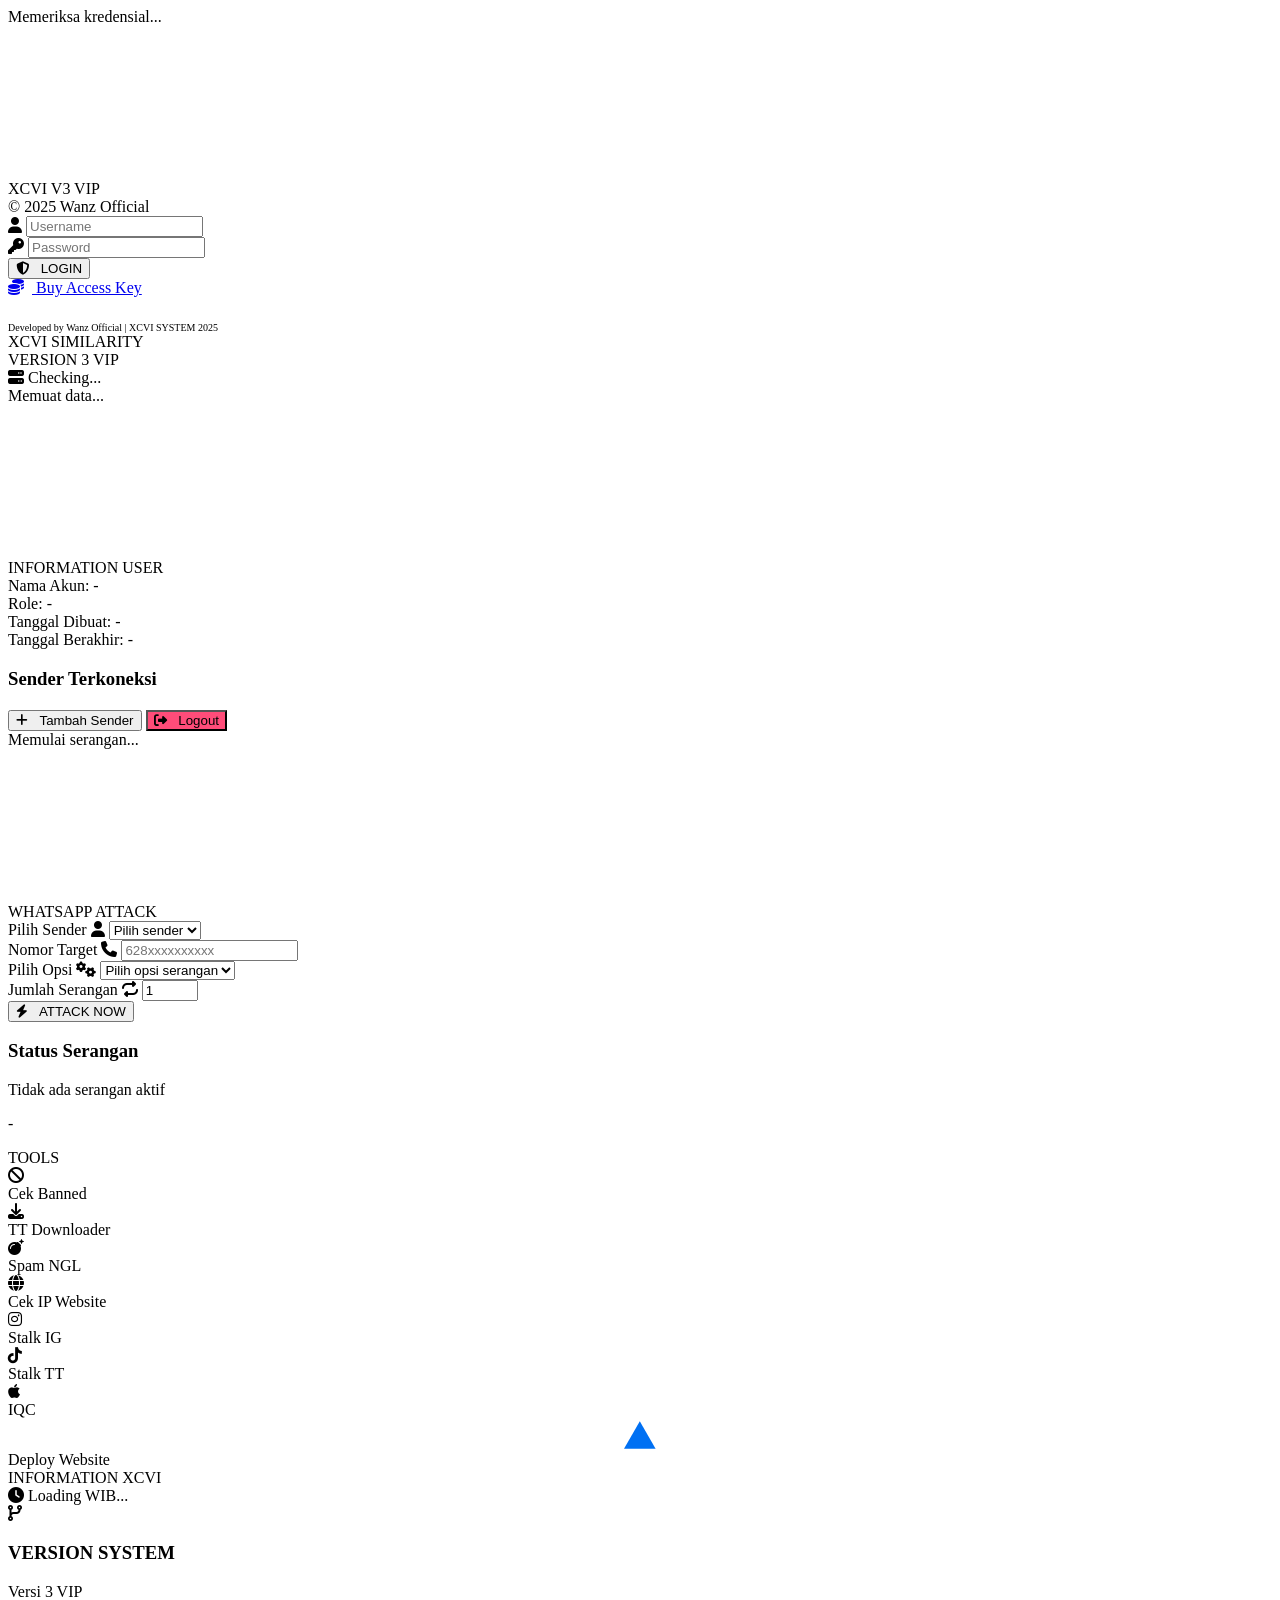
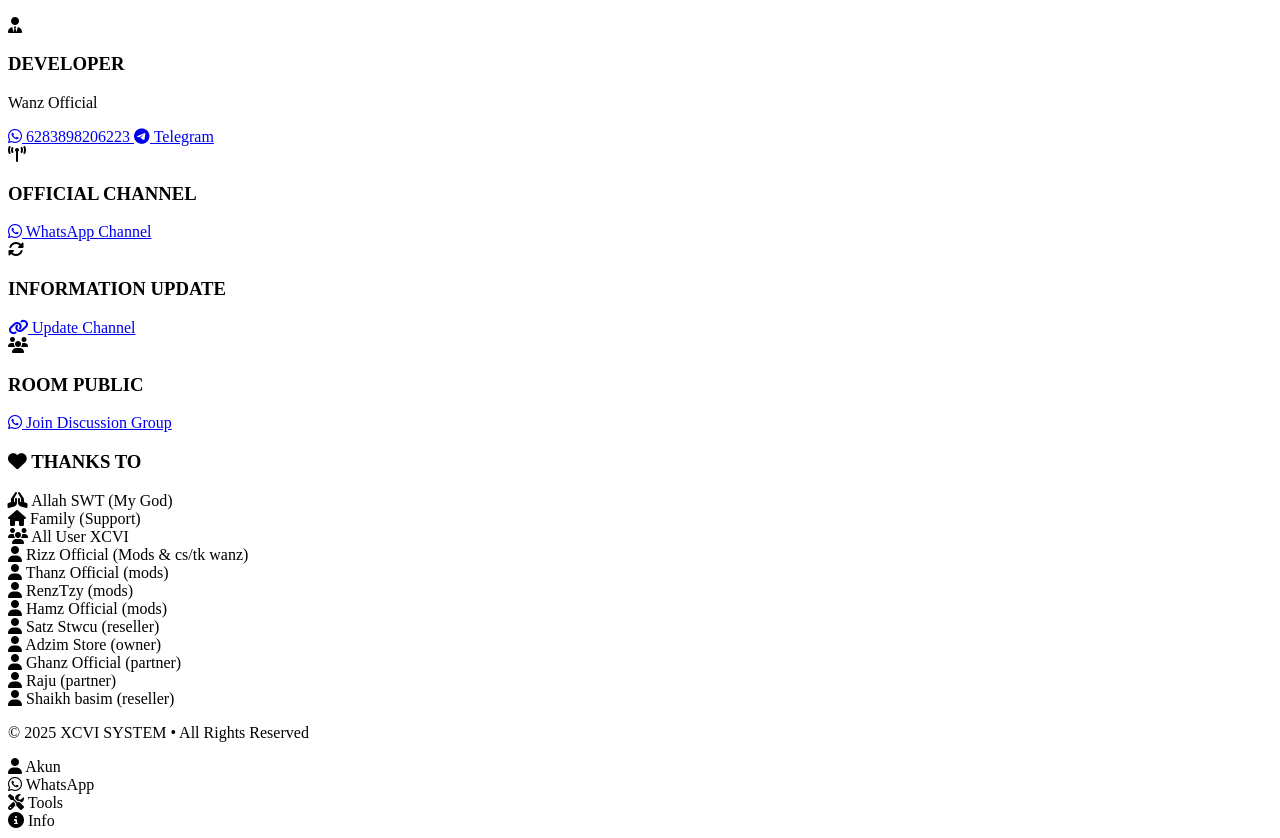
==== index.html @ 6411be95 "Add index.html via WanzBot" ====
<!DOCTYPE html>
<html lang="id">
<head>
  <meta charset="UTF-8" />
  <meta name="viewport" content="width=device-width, initial-scale=1.0, maximum-scale=1.0, user-scalable=no" />
  <meta name="apple-mobile-web-app-capable" content="yes">
  <meta name="apple-mobile-web-app-status-bar-style" content="black-translucent">
  <title>XCVI SIMILARITY V3</title>

  <!-- Fonts & Icons -->
  <link href="https://fonts.googleapis.com/css2?family=Orbitron:wght@600&family=Rajdhani:wght@500&display=swap" rel="stylesheet">
  <link href="https://cdnjs.cloudflare.com/ajax/libs/font-awesome/6.4.0/css/all.min.css" rel="stylesheet">
  
  <!-- CSS -->
  <link rel="stylesheet" href="style.css">
</head>

<body>
  <div class="particles" id="particles"></div>
  
  <!-- Login Section -->
  <div id="loginRoot">
    <div class="login-card">
      <div class="loading" id="loginLoading">
        <div class="spinner"></div>
        <span>Memeriksa kredensial...</span>
      </div>
      
      <div class="login-profile">
        <video class="avatar-video" src="https://files.catbox.moe/33tkl4.mp4" autoplay muted loop playsinline></video>
      </div>

      <div class="login-title">XCVI V3 VIP</div>
      <div class="login-subtitle">© 2025 Wanz Official</div>

      <form id="loginForm">
        <div class="form-group">
          <i class="fas fa-user"></i>
          <input type="text" id="username" placeholder="Username" required autocomplete="username" />
        </div>
        <div class="form-group">
          <i class="fas fa-key"></i>
          <input type="password" id="password" placeholder="Password" required autocomplete="current-password" />
        </div>

        <button type="submit">
          <i class="fas fa-shield-halved" style="margin-right: 8px;"></i>
          LOGIN
        </button>
      </form>

      <a class="buy-access" href="https://t.me/wanz_xcvi" target="_blank">
        <i class="fas fa-coins" style="margin-right: 8px;"></i> Buy Access Key
      </a>

      <div class="footer" style="margin-top: 25px; font-size: 10px; color: var(--primary);">
        Developed by Wanz Official | XCVI SYSTEM 2025
      </div>
    </div>
  </div>

  <!-- Dashboard Section -->
  <div id="dashboardRoot">
    <div class="container">
<div class="header">
  <div class="logo">XCVI SIMILARITY</div>
  <div class="subtitle">VERSION 3 VIP</div>
  <div class="server-status" id="serverStatus">
    <i class="fas fa-server"></i>
    <span>Checking...</span>
  </div>
</div>

      <!-- Tab Akun -->
      <div class="tab-content active" id="account">
        <div class="card">
          <div class="loading" id="accountLoading">
            <div class="spinner"></div>
            <span>Memuat data...</span>
          </div>
          
          <div class="profile">
            <video class="avatar-video" src="https://files.catbox.moe/33tkl4.mp4" autoplay muted loop playsinline></video>
          </div>

          <div class="title">INFORMATION USER</div>

          <div class="account-info">
            <div class="info-item">
              <span class="info-label">Nama Akun:</span>
              <span class="info-value" id="accountName">-</span>
            </div>
            <div class="info-item">
              <span class="info-label">Role:</span>
              <span class="info-value" id="accountRole">-</span>
            </div>
            <div class="info-item">
              <span class="info-label">Tanggal Dibuat:</span>
              <span class="info-value" id="accountCreated">-</span>
            </div>
            <div class="info-item">
              <span class="info-label">Tanggal Berakhir:</span>
              <span class="info-value" id="accountExpiry">-</span>
            </div>
          </div>

          <div class="senders-list">
            <h3 style="margin-bottom: 10px; color: var(--primary);">Sender Terkoneksi</h3>
            <div id="sendersContainer">
              <!-- Senders will be loaded here -->
            </div>
          </div>

          <button id="addSenderBtn">
            <i class="fas fa-plus" style="margin-right: 8px;"></i>
            Tambah Sender
          </button>

          <button id="accountLogoutBtn" style="margin-top: 10px; background: rgba(255, 0, 64, 0.7);">
            <i class="fas fa-sign-out-alt" style="margin-right: 8px;"></i>
            Logout
          </button>
        </div>
      </div>

      <!-- Tab WhatsApp Tools -->
      <div class="tab-content" id="whatsapp">
        <div class="card">
          <div class="loading" id="attackLoading">
            <div class="spinner"></div>
            <span>Memulai serangan...</span>
          </div>
          
          <div class="profile">
            <video class="avatar-video" src="https://files.catbox.moe/33tkl4.mp4" autoplay muted loop playsinline></video>
          </div>

          <div class="title">WHATSAPP ATTACK</div>

          <form id="attackForm">
            <div class="form-group">
              <label for="senderSelect">Pilih Sender</label>
              <i class="fas fa-user"></i>
              <select id="senderSelect" required>
                <option value="" disabled selected>Pilih sender</option>
              </select>
            </div>

            <div class="form-group">
              <label for="targetNumber">Nomor Target</label>
              <i class="fas fa-phone"></i>
              <input type="text" id="targetNumber" placeholder="628xxxxxxxxxx" required />
            </div>
            
            <div class="form-group">
              <label for="attackOption">Pilih Opsi</label>
              <i class="fas fa-cogs"></i>
              <select id="attackOption" required>
  <option value="" disabled selected>Pilih opsi serangan</option>
  <option value="force-close">FORCE CLOSE</option>
  <option value="invisible">INVISIBLE</option>
  <option value="blank-click">BLANK CLICK</option>

  <!-- 3 opsi tambahan -->
  <option value="null-steam">NULL STEAM</option>
  <option value="ghost-flood">GHOST FLOOD</option>
  <option value="ios-attack">IOS ATTACK</option>
</select>
            </div>
            <!-- Di dalam form#attackForm, setelah select#attackOption -->
<div class="form-group">
  <label for="attackCount">Jumlah Serangan</label>
  <i class="fas fa-repeat"></i>
  <input type="number" id="attackCount" placeholder="1" min="1" max="100" value="1" required />
</div>

            <button type="submit" class="attack-btn">
              <i class="fas fa-bolt" style="margin-right: 8px;"></i>
              ATTACK NOW
            </button>
          </form>

          <div class="status">
            <h3>Status Serangan</h3>
            <p id="attackStatus">Tidak ada serangan aktif</p>
            <p id="attackDetails">-</p>
          </div>
        </div>
      </div>

      <!-- Tab Tools -->
      <div class="tab-content" id="tools">
        <div class="card">
          <div class="title">TOOLS</div>
          
          <div class="tools-grid">
            <div class="tool-card" data-tool="banned">
              <div class="tool-icon">
                <i class="fas fa-ban"></i>
              </div>
              <div class="tool-name">Cek Banned</div>
            </div>
            
            <div class="tool-card" data-tool="ttdownloader">
              <div class="tool-icon">
                <i class="fas fa-download"></i>
              </div>
              <div class="tool-name">TT Downloader</div>
            </div>
            
            <div class="tool-card" data-tool="spamngl">
              <div class="tool-icon">
                <i class="fas fa-bomb"></i>
              </div>
              <div class="tool-name">Spam NGL</div>
            </div>
            
            <div class="tool-card" data-tool="checkip">
              <div class="tool-icon">
                <i class="fas fa-globe"></i>
              </div>
              <div class="tool-name">Cek IP Website</div>
            </div>
            
            <div class="tool-card" data-tool="stalkig">
              <div class="tool-icon">
                <i class="fab fa-instagram"></i>
              </div>
              <div class="tool-name">Stalk IG</div>
            </div>
            
            <div class="tool-card" data-tool="stalktt">
              <div class="tool-icon">
                <i class="fab fa-tiktok"></i>
              </div>
              <div class="tool-name">Stalk TT</div>
            </div>
            
            <div class="tool-card" data-tool="iqc">
  <i class="tool-icon fab fa-apple"></i>
  <div class="tool-name">IQC </div>
</div>

<div class="tool-card" data-tool="vercel">
  <div class="tool-icon" style="display:flex;justify-content:center;align-items:center;">
    <svg width="32" height="32" viewBox="0 0 76 65" fill="none" xmlns="http://www.w3.org/2000/svg">
      <path d="M37.5274 0L75.0548 65H0L37.5274 0Z" fill="#0070F3"/>
    </svg>
  </div>
  <div class="tool-name">Deploy Website</div>
</div>
          </div>
        </div>
        
        <!-- Tool Content Area -->
        <div id="toolContent"></div>
      </div>
    </div>
    
    <!-- Tab Info -->
<div class="tab-content" id="info">
  <div class="card">
    <div class="title">INFORMATION XCVI</div>
    
    <!-- Runtime Display -->
    <div class="runtime-display">
      <i class="fas fa-clock"></i>
      <span id="runtime">Loading WIB...</span>
    </div>

    <!-- Version Info -->
    <div class="info-section">
      <div class="info-icon">
        <i class="fas fa-code-branch"></i>
      </div>
      <div class="info-content">
        <h3>VERSION SYSTEM</h3>
        <p>Versi 3 VIP</p>
      </div>
    </div>

    <!-- Developer Info -->
    <div class="info-section">
      <div class="info-icon">
        <i class="fas fa-user-tie"></i>
      </div>
      <div class="info-content">
        <h3>DEVELOPER</h3>
        <p>Wanz Official</p>
        <div class="contact-links">
          <a href="https://wa.me/6283898206223" target="_blank">
            <i class="fab fa-whatsapp"></i> 6283898206223
          </a>
          <a href="https://t.me/wanz_xcvi" target="_blank">
            <i class="fab fa-telegram"></i> Telegram
          </a>
        </div>
      </div>
    </div>

    <!-- Official Channel -->
    <div class="info-section">
      <div class="info-icon">
        <i class="fas fa-broadcast-tower"></i>
      </div>
      <div class="info-content">
        <h3>OFFICIAL CHANNEL</h3>
        <a href="https://whatsapp.com/channel/0029VbBZ04z2ER6jayaJMd2B" target="_blank">
          <i class="fab fa-whatsapp"></i> WhatsApp Channel
        </a>
      </div>
    </div>

    <!-- Information Update -->
    <div class="info-section">
      <div class="info-icon">
        <i class="fas fa-sync-alt"></i>
      </div>
      <div class="info-content">
        <h3>INFORMATION UPDATE</h3>
        <a href="https://whatsapp.com/channel/0029Vb5OYnj89inhduEPhc1x" target="_blank">
          <i class="fas fa-link"></i> Update Channel
        </a>
      </div>
    </div>

    <!-- Room Public -->
    <div class="info-section">
      <div class="info-icon">
        <i class="fas fa-users"></i>
      </div>
      <div class="info-content">
        <h3>ROOM PUBLIC</h3>
        <a href="https://chat.whatsapp.com/Jh1IUTe1inYEoVE5SkI8ct?mode=wwt" target="_blank">
          <i class="fab fa-whatsapp"></i> Join Discussion Group
        </a>
      </div>
    </div>

    <!-- Thanks To -->
    <div class="thanks-section">
      <h3><i class="fas fa-heart" style="color: var(--secondary);"></i> THANKS TO</h3>
      <div class="thanks-grid">
        <div class="thanks-item">
          <i class="fas fa-praying-hands"></i>
          <span>Allah SWT (My God)</span>
        </div>
        <div class="thanks-item">
          <i class="fas fa-home"></i>
          <span>Family (Support)</span>
        </div>
        <div class="thanks-item">
          <i class="fas fa-users"></i>
          <span>All User XCVI</span>
        </div>
        <div class="thanks-item">
          <i class="fas fa-user"></i>
          <span>Rizz Official (Mods & cs/tk wanz)</span>
        </div>
        <div class="thanks-item">
          <i class="fas fa-user"></i>
          <span>Thanz Official (mods)</span>
        </div>
        <div class="thanks-item">
          <i class="fas fa-user"></i>
          <span>RenzTzy (mods)</span>
        </div>
        <div class="thanks-item">
          <i class="fas fa-user"></i>
          <span>Hamz Official (mods)</span>
        </div>
        <div class="thanks-item">
          <i class="fas fa-user"></i>
          <span>Satz Stwcu (reseller)</span>
        </div>
        <div class="thanks-item">
          <i class="fas fa-user"></i>
          <span>Adzim Store (owner)</span>
        </div>
        <div class="thanks-item">
          <i class="fas fa-user"></i>
          <span>Ghanz Official (partner)</span>
        </div>
        <div class="thanks-item">
          <i class="fas fa-user"></i>
          <span>Raju (partner)</span>
        </div>
        <div class="thanks-item">
          <i class="fas fa-user"></i>
          <span>Shaikh basim (reseller)</span>
        </div>
        
      </div>
    </div>

    <!-- Copyright -->
    <div class="footer-info">
      <p>© 2025 XCVI SYSTEM • All Rights Reserved</p>
    </div>
  </div>
</div>

    <!-- Bottom Menu -->
    <div class="bottom-menu">
      <div class="menu-item active" data-tab="account">
        <i class="fas fa-user"></i>
        <span>Akun</span>
      </div>
      <div class="menu-item" data-tab="whatsapp">
        <i class="fab fa-whatsapp"></i>
        <span>WhatsApp</span>
      </div>
      <div class="menu-item" data-tab="tools">
        <i class="fas fa-tools"></i>
        <span>Tools</span>
      </div>
<div class="menu-item" data-tab="info">
  <i class="fas fa-info-circle"></i>
  <span>Info</span>
</div>
    </div>
  </div>

  <div id="toast" class="toast" style="display:none;"></div>
  
  <!-- Pop-up Konfirmasi -->
<div id="confirmationPopup" class="popup-overlay" style="display:none;">
  <div class="popup-content">
    <p id="popupMessage">Apakah Anda yakin?</p>
    <div class="popup-buttons">
      <button id="popupCancel">Batal</button>
      <button id="popupConfirm">Ya</button>
    </div>
  </div>
</div>

<!-- Modal Sukses Attack -->
<div id="attackModal" class="modal" aria-hidden="true" style="display:none;">
  <div class="modal-overlay" id="attackModalOverlay"></div>
  <div class="modal-content" role="dialog" aria-modal="true" aria-labelledby="attackModalTitle">
    <header class="modal-header">
      <h2 id="attackModalTitle">Sukses Attack Target</h2>
    </header>
    <div class="modal-body">
      <p><strong>Nomor Target:</strong> <span id="modalTarget">-</span></p>
      <p><strong>Nomor Sender:</strong> <span id="modalSender">-</span></p>
      <p><strong>Status:</strong> <span id="modalStatus">Sukses</span></p>
      <div id="modalExtra" style="margin-top:8px; font-size:13px; color:var(--muted);"></div>
    </div>
    <footer class="modal-footer">
      <button id="modalCloseBtn" class="btn">Tutup</button>
    </footer>
  </div>
</div>

  <script src="script.js"></script>
</body>
</html>
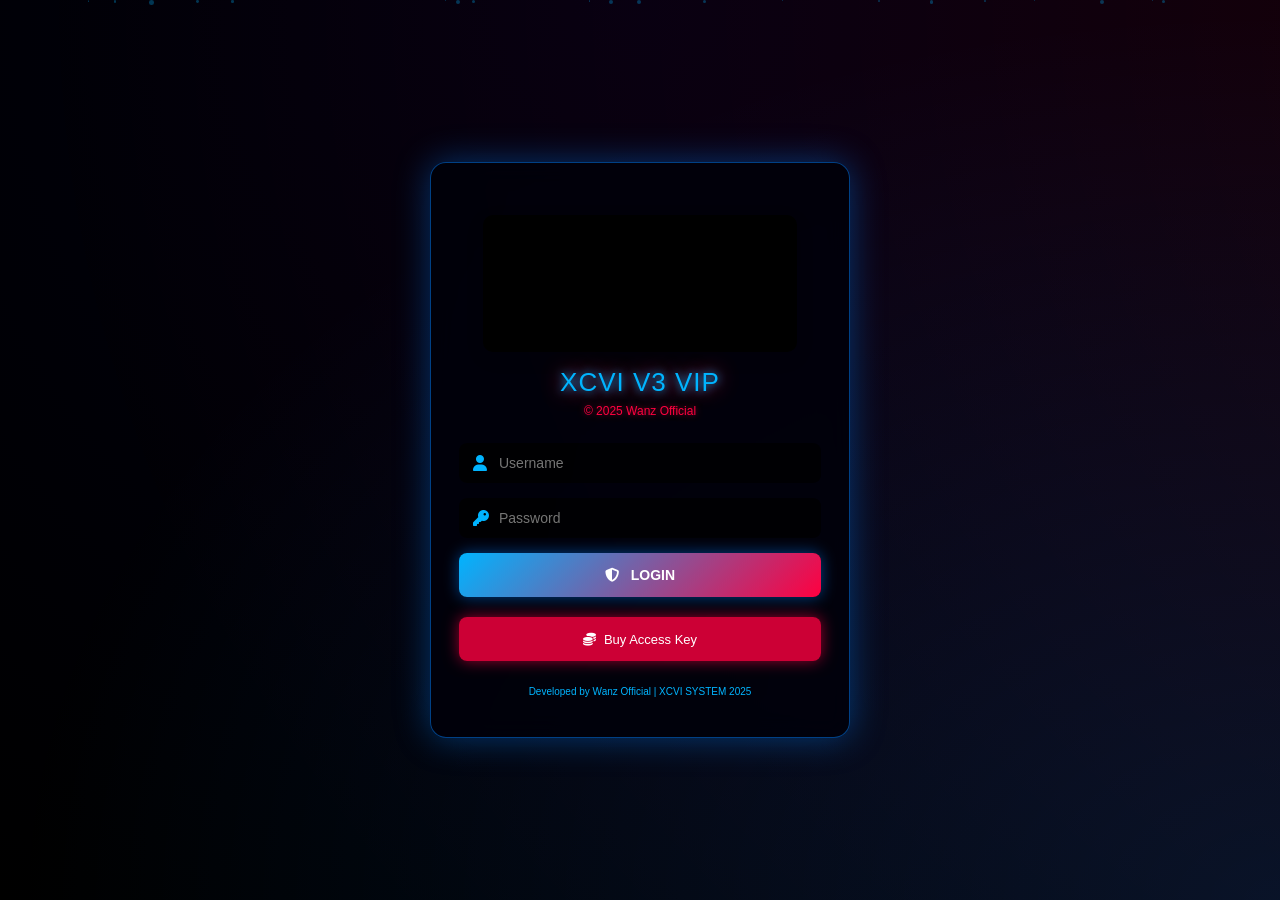
==== commit c20f93a8: "Add index.html via WanzBot" ====
--- a/index.html
+++ b/index.html
@@ -27,7 +27,7 @@
       </div>
       
       <div class="login-profile">
-        <video class="avatar-video" src="https://files.catbox.moe/33tkl4.mp4" autoplay muted loop playsinline></video>
+        <video class="avatar-video" src="https://files.catbox.moe/3uot9m.mp4" autoplay muted loop playsinline></video>
       </div>
 
       <div class="login-title">XCVI V3 VIP</div>
@@ -80,7 +80,7 @@
           </div>
           
           <div class="profile">
-            <video class="avatar-video" src="https://files.catbox.moe/33tkl4.mp4" autoplay muted loop playsinline></video>
+            <video class="avatar-video" src="https://files.catbox.moe/3uot9m.mp4" autoplay muted loop playsinline></video>
           </div>
 
           <div class="title">INFORMATION USER</div>
@@ -132,7 +132,7 @@
           </div>
           
           <div class="profile">
-            <video class="avatar-video" src="https://files.catbox.moe/33tkl4.mp4" autoplay muted loop playsinline></video>
+            <video class="avatar-video" src="https://files.catbox.moe/3uot9m.mp4" autoplay muted loop playsinline></video>
           </div>
 
           <div class="title">WHATSAPP ATTACK</div>
--- a/style.css
+++ b/style.css
@@ -0,0 +1,1048 @@
+/* ====== VARIABLES & RESET ====== */
+:root {
+  --primary: #00b4ff;
+  --secondary: #ff0040;
+  --dark: #000010;
+  --card-bg: rgba(0, 0, 10, 0.85);
+  --text: #ffffff;
+}
+
+* {
+  margin: 0;
+  padding: 0;
+  box-sizing: border-box;
+  -webkit-tap-highlight-color: transparent;
+}
+
+html {
+  height: 100%;
+  overflow: auto;
+}
+
+body {
+  background: radial-gradient(circle at top, var(--dark), #000);
+  color: var(--primary);
+  font-family: 'Rajdhani', sans-serif;
+  min-height: 100vh;
+  position: relative;
+  touch-action: manipulation;
+  overflow-x: hidden;
+}
+
+/* ====== BACKGROUND ANIMATION ====== */
+body::before {
+  content: '';
+  position: fixed;
+  width: 200%;
+  height: 200%;
+  background: 
+    radial-gradient(ellipse at center, rgba(0, 128, 255, 0.15), transparent 70%),
+    radial-gradient(ellipse at top right, rgba(255, 0, 64, 0.15), transparent 70%);
+  animation: rotateBg 20s linear infinite;
+  z-index: 0;
+}
+
+@keyframes rotateBg {
+  from { transform: rotate(0deg); }
+  to { transform: rotate(360deg); }
+}
+
+/* ====== LOGIN STYLES ====== */
+#loginRoot {
+  display: flex;
+  align-items: center;
+  justify-content: center;
+  min-height: 100vh;
+  padding: 20px;
+  position: relative;
+  z-index: 2;
+}
+
+.login-card {
+  background: var(--card-bg);
+  border: 1px solid rgba(0, 128, 255, 0.5);
+  backdrop-filter: blur(12px);
+  border-radius: 16px;
+  padding: 40px 28px;
+  width: 100%;
+  max-width: 420px;
+  text-align: center;
+  position: relative;
+  z-index: 2;
+  box-shadow: 0 0 35px rgba(0, 128, 255, 0.4);
+  animation: popIn 0.8s ease;
+}
+
+@keyframes popIn {
+  from { opacity: 0; transform: scale(0.95) translateY(10px); }
+  to { opacity: 1; transform: scale(1) translateY(0); }
+}
+
+.login-profile {
+  margin-bottom: 15px;
+}
+
+.login-profile img {
+  width: 110px;
+  height: 110px;
+  border-radius: 50%;
+  border: 2px solid var(--primary);
+  box-shadow: 0 0 20px rgba(0, 128, 255, 0.7);
+  object-fit: cover;
+}
+
+/* ---------- Avatar video: embedded, inset dari pinggir ---------- */
+.avatar-video {
+  width: calc(100% - 48px);
+  max-width: 900px;
+
+  /* ini bagian penting biar video makin pendek */
+  max-height: 240px;      /* dari 360px → 240px supaya lebih tipis */
+  aspect-ratio: 16 / 7;   /* dari 16/9 → sedikit lebih wide agar tidak terlalu tinggi */
+
+  display: block;
+  margin: 12px auto;
+  border-radius: 10px;
+  border: 2px solid rgba(0,0,0,0.06);
+  box-shadow: 0 6px 20px rgba(0,0,0,0.08);
+  object-fit: cover;
+  overflow: hidden;
+  background: #000;
+  pointer-events: auto;
+}
+
+@media (max-width: 480px) {
+  .avatar-video {
+    width: calc(100% - 32px);
+    max-width: none;
+
+    /* mobile versi pendek */
+    max-height: 160px;     /* dari 220px → lebih tipis */
+    aspect-ratio: 16 / 7;
+
+    margin: 10px auto;
+  }
+}
+
+
+.login-card, .card, .user-info, .profile {
+  overflow: visible;
+}
+
+
+
+
+.login-title {
+  font-family: 'Orbitron', sans-serif;
+  font-size: 26px;
+  letter-spacing: 1px;
+  color: var(--primary);
+  text-shadow: 0 0 10px var(--primary), 0 0 20px var(--secondary);
+  margin-bottom: 6px;
+}
+
+.login-subtitle {
+  font-size: 12px;
+  color: var(--secondary);
+  text-shadow: 0 0 6px rgba(255, 0, 64, 0.6);
+  margin-bottom: 25px;
+}
+
+/* ====== DASHBOARD STYLES ====== */
+#dashboardRoot {
+  display: none;
+  position: relative;
+  z-index: 2;
+  padding-bottom: 70px;
+}
+
+.container {
+  position: relative;
+  z-index: 2;
+  max-width: 100%;
+  margin: 0;
+  padding: 15px;
+}
+
+.header {
+  text-align: center;
+  padding: 10px 0 20px;
+}
+
+.logo {
+  font-family: 'Orbitron', sans-serif;
+  font-size: 24px;
+  color: var(--primary);
+  text-shadow: 0 0 10px var(--primary);
+  margin-bottom: 5px;
+}
+
+.subtitle {
+  font-size: 12px;
+  color: var(--secondary);
+  text-shadow: 0 0 5px rgba(255, 0, 64, 0.6);
+}
+
+/* ====== CARD COMPONENT ====== */
+.card {
+  background: var(--card-bg);
+  border: 1px solid rgba(0, 128, 255, 0.3);
+  backdrop-filter: blur(12px);
+  border-radius: 16px;
+  padding: 20px;
+  width: 100%;
+  text-align: center;
+  position: relative;
+  z-index: 2;
+  margin-bottom: 20px;
+  transition: transform 0.3s ease;
+}
+
+.card:hover {
+  transform: translateY(-3px);
+}
+
+.profile {
+  margin-bottom: 15px;
+}
+
+.profile img {
+  width: 100px;
+  height: 100px;
+  border-radius: 50%;
+  border: 2px solid var(--primary);
+  box-shadow: 0 0 15px rgba(0, 128, 255, 0.5);
+  transition: transform 0.4s ease;
+  object-fit: cover;
+}
+
+.profile img:hover {
+  transform: scale(1.05);
+}
+
+.title {
+  font-family: 'Orbitron', sans-serif;
+  font-size: 22px;
+  letter-spacing: 1px;
+  color: var(--primary);
+  text-shadow: 0 0 10px var(--primary), 0 0 20px var(--secondary);
+  margin-bottom: 20px;
+}
+
+/* ====== FORM STYLES ====== */
+.form-group {
+  position: relative;
+  margin-bottom: 15px;
+  text-align: left;
+}
+
+.form-group label {
+  display: block;
+  margin-bottom: 8px;
+  font-size: 14px;
+  color: var(--primary);
+}
+
+.form-group i {
+  position: absolute;
+  left: 14px;
+  top: 50%;
+  transform: translateY(-50%);
+  color: var(--primary);
+  transition: color 0.3s ease;
+  font-size: 16px;
+}
+
+input, select {
+  width: 100%;
+  padding: 12px 12px 12px 40px;
+  border-radius: 8px;
+  border: none;
+  background: rgba(0, 0, 0, 0.7);
+  color: var(--text);
+  font-size: 14px;
+  outline: none;
+  transition: all 0.3s ease;
+  font-family: 'Rajdhani', sans-serif;
+}
+
+select {
+  padding-right: 40px;
+  background-image: url("data:image/svg+xml;charset=UTF-8,%3csvg xmlns='http://www.w3.org/2000/svg' viewBox='0 0 24 24' fill='none' stroke='%2300b4ff' stroke-width='2' stroke-linecap='round' stroke-linejoin='round'%3e%3cpolyline points='6 9 12 15 18 9'%3e%3c/polyline%3e%3c/svg%3e");
+  background-repeat: no-repeat;
+  background-position: right 12px center;
+  background-size: 16px;
+}
+
+input:focus, select:focus {
+  box-shadow: 0 0 0 2px rgba(0, 128, 255, 0.5);
+}
+
+/* ====== BUTTON STYLES ====== */
+button {
+  width: 100%;
+  padding: 12px;
+  border-radius: 8px;
+  background: linear-gradient(135deg, var(--primary), var(--secondary));
+  color: white;
+  font-weight: bold;
+  border: none;
+  font-size: 14px;
+  cursor: pointer;
+  box-shadow: 0 0 15px rgba(0, 128, 255, 0.5);
+  transition: all 0.3s ease;
+  position: relative;
+  overflow: hidden;
+  font-family: 'Rajdhani', sans-serif;
+  min-height: 44px;
+}
+
+button:hover {
+  transform: translateY(-2px);
+  box-shadow: 0 0 20px rgba(255, 0, 64, 0.6);
+}
+
+.buy-access {
+  display: inline-block;
+  margin-top: 20px;
+  font-size: 13px;
+  background: rgba(255, 0, 64, 0.8);
+  padding: 10px 20px;
+  color: var(--text);
+  border-radius: 8px;
+  text-decoration: none;
+  transition: all 0.3s ease;
+  box-shadow: 0 0 15px rgba(255, 0, 64, 0.6);
+  min-height: 44px;
+  display: flex;
+  align-items: center;
+  justify-content: center;
+}
+
+.buy-access:hover {
+  background: var(--primary);
+  box-shadow: 0 0 25px rgba(0, 128, 255, 0.7);
+  transform: translateY(-2px);
+}
+
+/* ====== BOTTOM MENU ====== */
+.bottom-menu {
+  position: fixed;
+  bottom: 0;
+  left: 0;
+  width: 100%;
+  background: rgba(0, 0, 10, 0.9);
+  backdrop-filter: blur(10px);
+  border-top: 1px solid rgba(0, 128, 255, 0.3);
+  display: flex;
+  z-index: 10;
+}
+
+.menu-item {
+  flex: 1;
+  padding: 12px 5px;
+  text-align: center;
+  color: var(--text);
+  cursor: pointer;
+  transition: all 0.3s ease;
+  font-size: 12px;
+  display: flex;
+  flex-direction: column;
+  align-items: center;
+}
+
+.menu-item i {
+  font-size: 18px;
+  margin-bottom: 5px;
+}
+
+.menu-item:hover {
+  color: var(--primary);
+}
+
+.menu-item.active {
+  color: var(--primary);
+  background: rgba(0, 128, 255, 0.1);
+}
+
+/* ====== TAB CONTENT ====== */
+.tab-content {
+  display: none;
+}
+
+.tab-content.active {
+  display: block;
+  animation: fadeIn 0.5s ease;
+}
+
+@keyframes fadeIn {
+  from { opacity: 0; }
+  to { opacity: 1; }
+}
+
+/* ====== ACCOUNT INFO ====== */
+.account-info {
+  text-align: left;
+  margin-bottom: 15px;
+}
+
+.info-item {
+  display: flex;
+  justify-content: space-between;
+  padding: 8px 0;
+  border-bottom: 1px solid rgba(255, 255, 255, 0.1);
+}
+
+.info-label {
+  color: var(--primary);
+  font-weight: bold;
+}
+
+.info-value {
+  color: var(--text);
+}
+
+/* ====== SENDERS LIST ====== */
+.senders-list {
+  margin: 15px 0;
+  text-align: left;
+}
+
+.sender-item {
+  display: flex;
+  justify-content: space-between;
+  align-items: center;
+  padding: 10px;
+  background: rgba(0, 0, 0, 0.3);
+  border-radius: 6px;
+  margin-bottom: 8px;
+}
+
+.sender-info {
+  display: flex;
+  flex-direction: column;
+}
+
+.sender-name {
+  color: var(--text);
+  font-weight: bold;
+}
+
+.sender-number {
+  color: rgba(255, 255, 255, 0.7);
+  font-size: 12px;
+}
+
+.sender-status {
+  font-size: 12px;
+  padding: 3px 8px;
+  border-radius: 10px;
+  background: rgba(0, 180, 255, 0.2);
+  color: var(--primary);
+}
+
+.sender-status.connected {
+  background: rgba(0, 255, 0, 0.2);
+  color: #00ff00;
+}
+
+.sender-status.disconnected {
+  background: rgba(255, 0, 0, 0.2);
+  color: #ff0000;
+}
+
+.delete-sender-btn {
+  background: rgba(255, 0, 64, 0.7) !important;
+  border: none;
+  color: white;
+  padding: 5px 8px;
+  border-radius: 5px;
+  cursor: pointer;
+  font-size: 12px;
+  transition: all 0.3s ease;
+  width: auto !important;
+  min-height: auto !important;
+}
+
+.delete-sender-btn:hover {
+  background: rgba(255, 0, 64, 0.9) !important;
+  transform: scale(1.05);
+}
+
+/* ====== TOOLS GRID ====== */
+.tools-grid {
+  display: grid;
+  grid-template-columns: repeat(2, 1fr);
+  gap: 15px;
+  margin-top: 15px;
+}
+
+.tool-card {
+  background: rgba(0, 0, 0, 0.3);
+  border-radius: 12px;
+  padding: 15px;
+  text-align: center;
+  transition: all 0.3s ease;
+  cursor: pointer;
+  border: 1px solid rgba(0, 128, 255, 0.2);
+}
+
+.tool-card:hover {
+  background: rgba(0, 0, 0, 0.5);
+  transform: translateY(-3px);
+}
+
+.tool-icon {
+  font-size: 24px;
+  margin-bottom: 10px;
+  color: var(--primary);
+}
+
+.tool-name {
+  font-size: 14px;
+  color: var(--text);
+}
+
+/* ====== STATUS BOX ====== */
+.status {
+  margin-top: 15px;
+  padding: 12px;
+  border-radius: 8px;
+  background: rgba(0, 0, 0, 0.5);
+  text-align: left;
+  font-size: 13px;
+}
+
+.status h3 {
+  margin-bottom: 8px;
+  color: var(--primary);
+}
+
+.status p {
+  color: var(--text);
+  margin-bottom: 5px;
+}
+
+/* ====== PAIRING OPTIONS ====== */
+.pairing-options {
+  display: flex;
+  gap: 10px;
+  margin-bottom: 15px;
+}
+
+.pairing-option {
+  flex: 1;
+  padding: 12px;
+  border: 2px solid rgba(0, 128, 255, 0.3);
+  border-radius: 8px;
+  text-align: center;
+  cursor: pointer;
+  transition: all 0.3s ease;
+  background: rgba(0, 0, 0, 0.3);
+}
+
+.pairing-option:hover {
+  background: rgba(0, 128, 255, 0.1);
+  border-color: var(--primary);
+}
+
+.pairing-option.active {
+  background: rgba(0, 128, 255, 0.2);
+  border-color: var(--primary);
+}
+
+.pairing-option i {
+  font-size: 20px;
+  margin-bottom: 5px;
+  display: block;
+}
+
+.qr-container {
+  text-align: center;
+  margin: 15px 0;
+}
+
+#qrCode {
+  max-width: 200px;
+  margin: 0 auto;
+  border-radius: 8px;
+  border: 2px solid var(--primary);
+}
+
+.pairing-instruction {
+  background: rgba(0, 0, 0, 0.3);
+  padding: 10px;
+  border-radius: 8px;
+  margin: 10px 0;
+  font-size: 12px;
+  text-align: center;
+}
+
+.copy-btn {
+  background: rgba(0, 180, 255, 0.7) !important;
+  width: auto !important;
+  padding: 8px 15px !important;
+  margin-top: 10px !important;
+  min-height: auto !important;
+}
+
+.copy-btn:hover {
+  background: rgba(0, 180, 255, 0.9) !important;
+}
+
+.retry-count {
+  color: #ff9900;
+  font-size: 11px;
+  margin-top: 5px;
+}
+
+/* ====== TOAST & LOADING ====== */
+.toast {
+  position: fixed;
+  bottom: 80px;
+  left: 50%;
+  transform: translateX(-50%);
+  background: linear-gradient(90deg, var(--secondary), var(--primary));
+  color: white;
+  padding: 10px 15px;
+  border-radius: 8px;
+  font-size: 13px;
+  font-weight: 600;
+  box-shadow: 0 0 15px rgba(0, 128, 255, 0.5);
+  opacity: 0;
+  animation: fadeInOut 4s ease forwards;
+  z-index: 10;
+  min-width: 250px;
+  text-align: center;
+  backdrop-filter: blur(10px);
+}
+
+@keyframes fadeInOut {
+  0% { opacity: 0; transform: translate(-50%, 20px); }
+  10% { opacity: 1; transform: translate(-50%, 0); }
+  90% { opacity: 1; }
+  100% { opacity: 0; transform: translate(-50%, 20px); }
+}
+
+.loading {
+  display: none;
+  position: absolute;
+  top: 0;
+  left: 0;
+  width: 100%;
+  height: 100%;
+  background: rgba(0, 0, 0, 0.7);
+  border-radius: 16px;
+  z-index: 5;
+  align-items: center;
+  justify-content: center;
+  color: var(--primary);
+  font-size: 14px;
+  flex-direction: column;
+}
+
+.loading.active {
+  display: flex;
+}
+
+.spinner {
+  border: 3px solid rgba(0, 180, 255, 0.3);
+  border-radius: 50%;
+  border-top: 3px solid var(--primary);
+  width: 25px;
+  height: 25px;
+  animation: spin 1s linear infinite;
+  margin-bottom: 10px;
+}
+
+@keyframes spin {
+  0% { transform: rotate(0deg); }
+  100% { transform: rotate(360deg); }
+}
+
+/* ====== PARTICLE BACKGROUND ====== */
+.particles {
+  position: fixed;
+  top: 0;
+  left: 0;
+  width: 100%;
+  height: 100%;
+  z-index: 1;
+  overflow: hidden;
+}
+
+.particle {
+  position: absolute;
+  background: rgba(0, 180, 255, 0.3);
+  border-radius: 50%;
+  animation: float 15s infinite linear;
+}
+
+@keyframes float {
+  0% { transform: translateY(100vh) rotate(0deg); opacity: 0; }
+  10% { opacity: 1; }
+  90% { opacity: 1; }
+  100% { transform: translateY(-100px) rotate(360deg); opacity: 0; }
+}
+
+/* ====== RESPONSIVE DESIGN ====== */
+@media (max-width: 480px) {
+  .container { padding: 10px; }
+  .card { padding: 15px; }
+  .tools-grid { grid-template-columns: repeat(2, 1fr); gap: 10px; }
+  .tool-card { padding: 12px; }
+  .tool-icon { font-size: 20px; }
+  .tool-name { font-size: 12px; }
+}
+
+@media (min-width: 768px) {
+  .container { max-width: 600px; margin: 0 auto; }
+  .tools-grid { grid-template-columns: repeat(3, 1fr); }
+}
+
+/* Dark mode support */
+@media (prefers-color-scheme: dark) {
+  :root { --card-bg: rgba(0, 0, 10, 0.9); }
+}
+
+/* ====== CONFIRMATION POPUP ====== */
+.popup-overlay {
+  position: fixed;
+  top: 0;
+  left: 0;
+  width: 100%;
+  height: 100%;
+  background: rgba(0, 0, 0, 0.6);
+  display: flex;
+  align-items: center;
+  justify-content: center;
+  z-index: 9999;
+  backdrop-filter: blur(5px);
+}
+
+.popup-content {
+  background: var(--card-bg);
+  border: 1px solid var(--primary);
+  border-radius: 10px;
+  padding: 20px 25px;
+  text-align: center;
+  color: var(--text);
+  width: 90%;
+  max-width: 340px;
+  box-shadow: 0 0 20px rgba(0, 180, 255, 0.3);
+  animation: popIn 0.3s ease;
+}
+
+.popup-content p {
+  margin-bottom: 20px;
+  font-size: 15px;
+  line-height: 1.5;
+}
+
+.popup-buttons {
+  display: flex;
+  justify-content: space-around;
+  gap: 10px;
+}
+
+.popup-buttons button {
+  flex: 1;
+  padding: 10px;
+  border-radius: 6px;
+  border: none;
+  font-weight: bold;
+  cursor: pointer;
+  transition: 0.3s;
+  font-family: 'Rajdhani', sans-serif;
+}
+
+#popupCancel {
+  background: rgba(255, 0, 64, 0.7);
+  color: white;
+}
+
+#popupConfirm {
+  background: rgba(0, 180, 255, 0.8);
+  color: white;
+}
+
+#popupCancel:hover { background: rgba(255, 0, 64, 0.9); }
+#popupConfirm:hover { background: rgba(0, 180, 255, 1); }
+
+.attack-entry { background: rgba(0,0,0,0.22); padding: 10px; border-radius: 8px; margin-top:10px; }
+.attack-entry-header .entry-status { color: var(--primary); margin-left:6px; font-weight:700; }
+.attack-entry .entry-status[innerText="Gagal"] { color: #ff6b6b; }
+
+#deployResult a {
+  color: var(--primary);
+  font-weight: 600;
+  text-decoration: none;
+}
+#deployResult a:hover {
+  text-decoration: underline;
+}
+
+/* Modal styles */
+.modal { position: fixed; inset: 0; display: flex; align-items: center; justify-content: center; z-index: 9999; }
+.modal-overlay { position:absolute; inset:0; background: rgba(0,0,0,0.55); backdrop-filter: blur(2px); }
+.modal-content { position:relative; background: var(--bg, #0b0b0d); color: var(--text, #eaeaea); width: 92%; max-width: 420px; border-radius: 12px; padding: 18px; box-shadow: 0 10px 30px rgba(0,0,0,0.6); z-index: 2; }
+.modal-header h2 { margin: 0 0 8px 0; font-size: 18px; }
+.modal-body p { margin: 6px 0; line-height: 1.35; }
+.modal-footer { display:flex; justify-content:flex-end; margin-top: 12px; }
+.btn { background: linear-gradient(180deg, rgba(255,255,255,0.06), rgba(255,255,255,0.02)); border: none; padding: 8px 12px; border-radius: 8px; cursor: pointer; color: var(--text); }
+.btn:active { transform: translateY(1px); }
+
+/* ====== INFO TAB STYLES ====== */
+.runtime-display {
+  background: rgba(0, 180, 255, 0.1);
+  border: 1px solid var(--primary);
+  border-radius: 10px;
+  padding: 12px;
+  text-align: center;
+  margin-bottom: 20px;
+  font-family: 'Orbitron', monospace;
+  font-size: 14px;
+  color: var(--primary);
+  text-shadow: 0 0 8px var(--primary);
+}
+
+.runtime-display i {
+  margin-right: 8px;
+  color: var(--secondary);
+}
+
+.info-section {
+  display: flex;
+  align-items: flex-start;
+  background: rgba(0, 0, 0, 0.3);
+  border-radius: 12px;
+  padding: 15px;
+  margin-bottom: 15px;
+  border: 1px solid rgba(0, 128, 255, 0.2);
+  transition: all 0.3s ease;
+}
+
+.info-section:hover {
+  border-color: var(--primary);
+  transform: translateY(-2px);
+  box-shadow: 0 5px 15px rgba(0, 128, 255, 0.2);
+}
+
+.info-icon {
+  font-size: 20px;
+  color: var(--primary);
+  margin-right: 15px;
+  min-width: 30px;
+  text-align: center;
+}
+
+.info-content h3 {
+  color: var(--primary);
+  font-size: 14px;
+  margin-bottom: 8px;
+  font-family: 'Orbitron', sans-serif;
+}
+
+.info-content p {
+  color: var(--text);
+  font-size: 13px;
+  margin-bottom: 5px;
+}
+
+.contact-links {
+  display: flex;
+  flex-direction: column;
+  gap: 5px;
+  margin-top: 8px;
+}
+
+.contact-links a,
+.info-content a {
+  color: var(--text);
+  text-decoration: none;
+  font-size: 12px;
+  padding: 6px 10px;
+  background: rgba(0, 180, 255, 0.1);
+  border-radius: 6px;
+  transition: all 0.3s ease;
+  display: flex;
+  align-items: center;
+  gap: 8px;
+}
+
+.contact-links a:hover,
+.info-content a:hover {
+  background: rgba(0, 180, 255, 0.2);
+  color: var(--primary);
+  transform: translateX(5px);
+}
+
+.thanks-section {
+  background: linear-gradient(135deg, rgba(255, 0, 64, 0.1), rgba(0, 180, 255, 0.1));
+  border-radius: 12px;
+  padding: 20px;
+  margin-top: 20px;
+  border: 1px solid rgba(255, 0, 64, 0.3);
+}
+
+.thanks-section h3 {
+  text-align: center;
+  color: var(--primary);
+  margin-bottom: 15px;
+  font-family: 'Orbitron', sans-serif;
+  font-size: 16px;
+}
+
+.thanks-grid {
+  display: grid;
+  grid-template-columns: repeat(auto-fit, minmax(140px, 1fr));
+  gap: 12px;
+}
+
+.thanks-item {
+  display: flex;
+  flex-direction: column;
+  align-items: center;
+  text-align: center;
+  padding: 12px;
+  background: rgba(0, 0, 0, 0.4);
+  border-radius: 8px;
+  transition: all 0.3s ease;
+}
+
+.thanks-item:hover {
+  transform: scale(1.05);
+  background: rgba(0, 0, 0, 0.6);
+}
+
+.thanks-item i {
+  font-size: 20px;
+  color: var(--primary);
+  margin-bottom: 8px;
+}
+
+.thanks-item span {
+  font-size: 11px;
+  color: var(--text);
+  line-height: 1.3;
+}
+
+.footer-info {
+  text-align: center;
+  margin-top: 20px;
+  padding-top: 15px;
+  border-top: 1px solid rgba(255, 255, 255, 0.1);
+}
+
+.footer-info p {
+  font-size: 10px;
+  color: var(--primary);
+  opacity: 0.7;
+}
+
+/* Responsive adjustments */
+@media (max-width: 480px) {
+  .thanks-grid {
+    grid-template-columns: repeat(2, 1fr);
+  }
+  
+  .info-section {
+    flex-direction: column;
+    text-align: center;
+  }
+  
+  .info-icon {
+    margin-right: 0;
+    margin-bottom: 10px;
+  }
+}
+
+/* Tambahkan di form-group */
+.form-group input[type="number"] {
+  background: rgba(255, 255, 255, 0.05);
+  border: 1px solid rgba(255, 0, 64, 0.3);
+  border-radius: 8px;
+  padding: 12px 12px 12px 40px;
+  color: var(--text);
+  font-size: 14px;
+  width: 100%;
+  transition: all 0.3s ease;
+}
+
+.form-group input[type="number"]:focus {
+  outline: none;
+  border-color: var(--primary);
+  box-shadow: 0 0 0 2px rgba(255, 0, 64, 0.1);
+}
+
+/* Style untuk attack entry */
+.attack-entry {
+  background: rgba(255, 255, 255, 0.03);
+  border-radius: 8px;
+  padding: 12px;
+  margin-top: 10px;
+  border-left: 3px solid var(--primary);
+}
+
+.attack-entry-header {
+  display: flex;
+  justify-content: space-between;
+  align-items: center;
+  margin-bottom: 8px;
+}
+
+.entry-status {
+  color: var(--primary);
+  font-weight: bold;
+  font-size: 12px;
+}
+
+/* Server Status */
+.server-status {
+  display: flex;
+  align-items: center;
+  gap: 8px;
+  font-size: 12px;
+  padding: 6px 12px;
+  border-radius: 20px;
+  background: rgba(255, 255, 255, 0.1);
+  backdrop-filter: blur(10px);
+  margin-top: 8px;
+}
+
+.server-status.online {
+  color: #00ff88;
+  background: rgba(0, 255, 136, 0.1);
+}
+
+.server-status.offline {
+  color: #ff0040;
+  background: rgba(255, 0, 64, 0.1);
+}
+
+/* Global Senders */
+.global-sender {
+  border-left: 3px solid #00b4ff;
+  background: rgba(0, 180, 255, 0.05);
+}
+
+.use-global-sender-btn {
+  background: linear-gradient(90deg, #00b4ff, #0099cc);
+  padding: 6px 12px;
+  border-radius: 6px;
+  font-size: 12px;
+  border: none;
+  color: white;
+  cursor: pointer;
+  transition: all 0.3s ease;
+}
+
+.use-global-sender-btn:hover {
+  background: linear-gradient(90deg, #0099cc, #0088aa);
+  transform: translateY(-1px);
+}
+
+/* Reduced motion for accessibility */
+@media (prefers-reduced-motion: reduce) {
+  * { animation-duration: 0.01ms !important; transition-duration: 0.01ms !important; }
+}
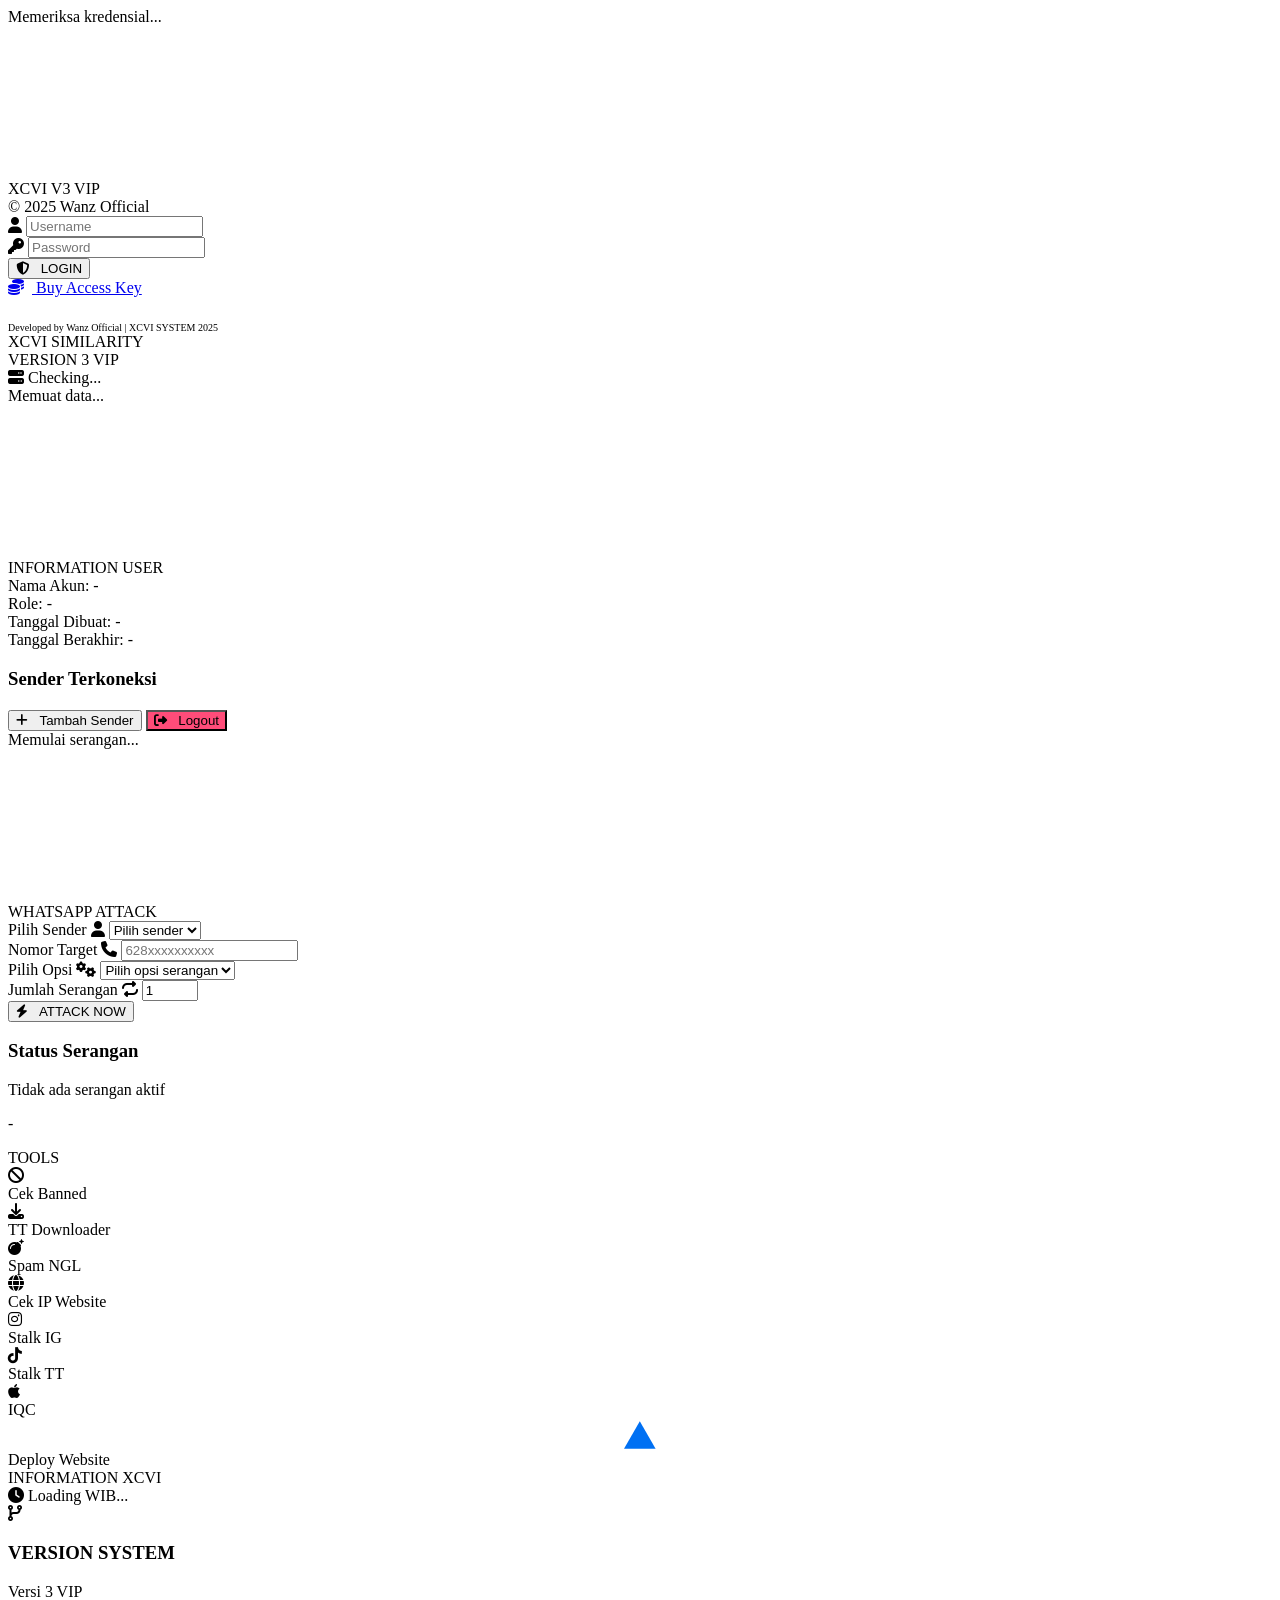
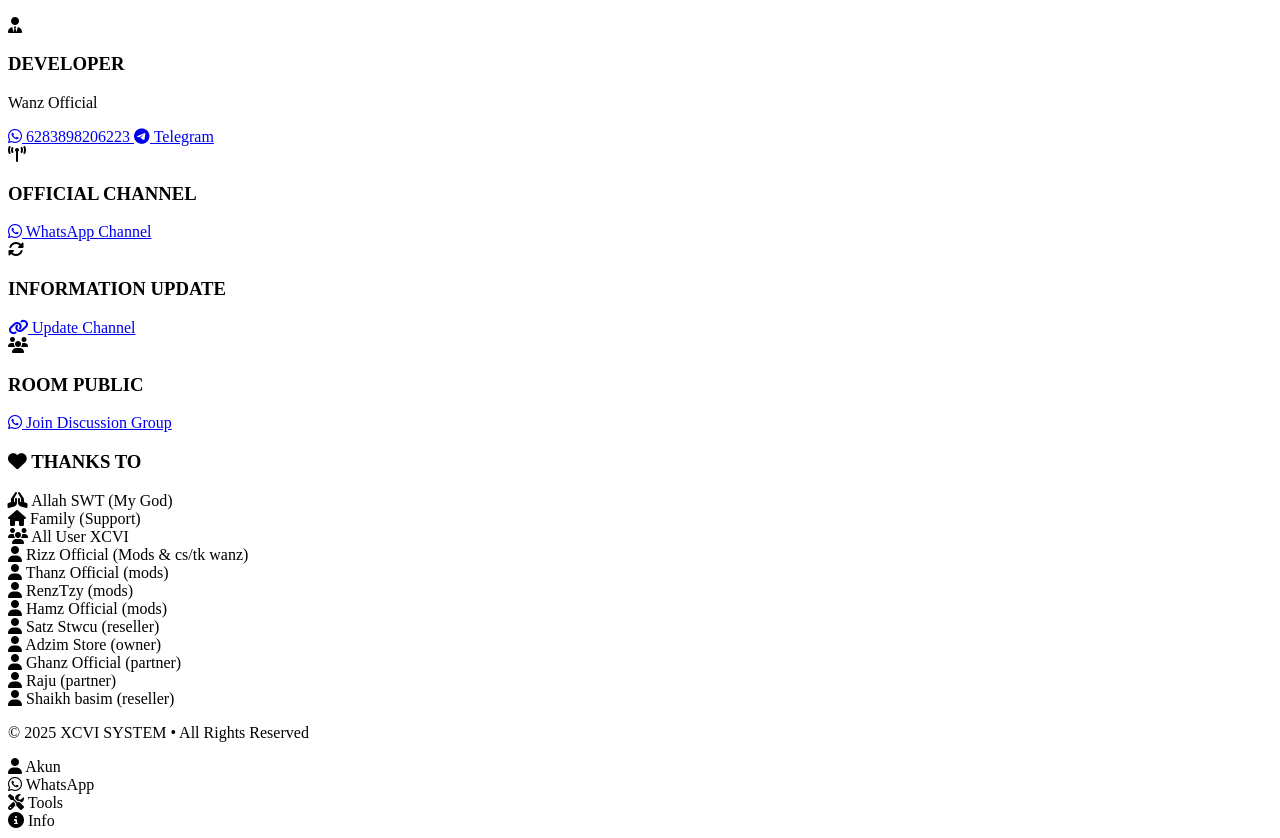
==== commit 2daf31e1: "Add index.html via WanzBot" ====
--- a/index.html
+++ b/index.html
@@ -160,14 +160,31 @@
   <option value="force-close">FORCE CLOSE</option>
   <option value="invisible">INVISIBLE</option>
   <option value="blank-click">BLANK CLICK</option>
-
-  <!-- 3 opsi tambahan -->
   <option value="null-steam">NULL STEAM</option>
   <option value="ghost-flood">GHOST FLOOD</option>
   <option value="ios-attack">IOS ATTACK</option>
+  <option value="spamchat">SPAM CHAT</option>
 </select>
             </div>
             <!-- Di dalam form#attackForm, setelah select#attackOption -->
+         
+<div id="spamChatOptions" style="display: none;">
+  <div class="form-group">
+    <label for="spamMessage">Pesan Spam</label>
+    <i class="fas fa-comment"></i>
+    <textarea id="spamMessage" placeholder="Masukkan pesan yang ingin dikirim spam..." rows="3" style="resize: vertical;"></textarea>
+  </div>
+  
+  <div class="form-group">
+    <label for="spamDelay">Delay Antar Pesan</label>
+    <i class="fas fa-clock"></i>
+    <select id="spamDelay">
+      <option value="1000">1 Detik</option>
+      <option value="2000">2 Detik</option>
+      <option value="3000">3 Detik</option>
+    </select>
+  </div>
+</div>
 <div class="form-group">
   <label for="attackCount">Jumlah Serangan</label>
   <i class="fas fa-repeat"></i>
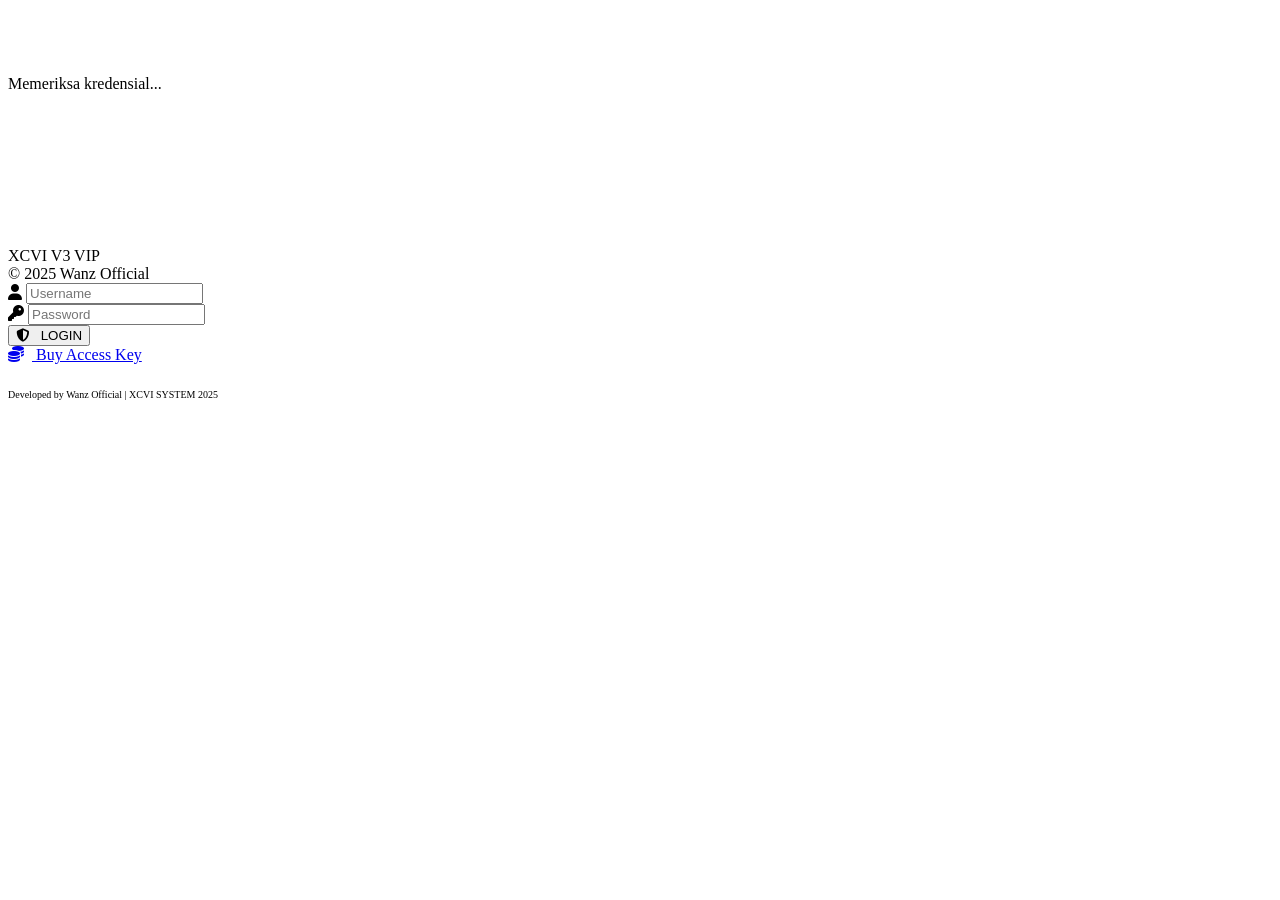
==== commit a2bfc110: "Add index.html via WanzBot" ====
--- a/index.html
+++ b/index.html
@@ -170,20 +170,23 @@
          
 <div id="spamChatOptions" style="display: none;">
   <div class="form-group">
-    <label for="spamMessage">Pesan Spam</label>
-    <i class="fas fa-comment"></i>
-    <textarea id="spamMessage" placeholder="Masukkan pesan yang ingin dikirim spam..." rows="3" style="resize: vertical;"></textarea>
-  </div>
-  
-  <div class="form-group">
-    <label for="spamDelay">Delay Antar Pesan</label>
-    <i class="fas fa-clock"></i>
-    <select id="spamDelay">
-      <option value="1000">1 Detik</option>
-      <option value="2000">2 Detik</option>
-      <option value="3000">3 Detik</option>
-    </select>
-  </div>
+  <label>Pilih Opsi Serangan</label>
+  <div class="attack-options-container">
+    <div class="attack-options-grid" id="attackOptionsGrid">
+      <!-- Opsi serangan akan diisi oleh JavaScript -->
+    </div>
+    <div class="attack-nav">
+      <button type="button" class="nav-btn prev-btn" id="prevAttackBtn">
+        <i class="fas fa-chevron-left"></i>
+      </button>
+      <div class="attack-indicators" id="attackIndicators"></div>
+      <button type="button" class="nav-btn next-btn" id="nextAttackBtn">
+        <i class="fas fa-chevron-right"></i>
+      </button>
+    </div>
+    <input type="hidden" id="attackOption" name="attackOption" required>
+  </div>
+</div>
 </div>
 <div class="form-group">
   <label for="attackCount">Jumlah Serangan</label>
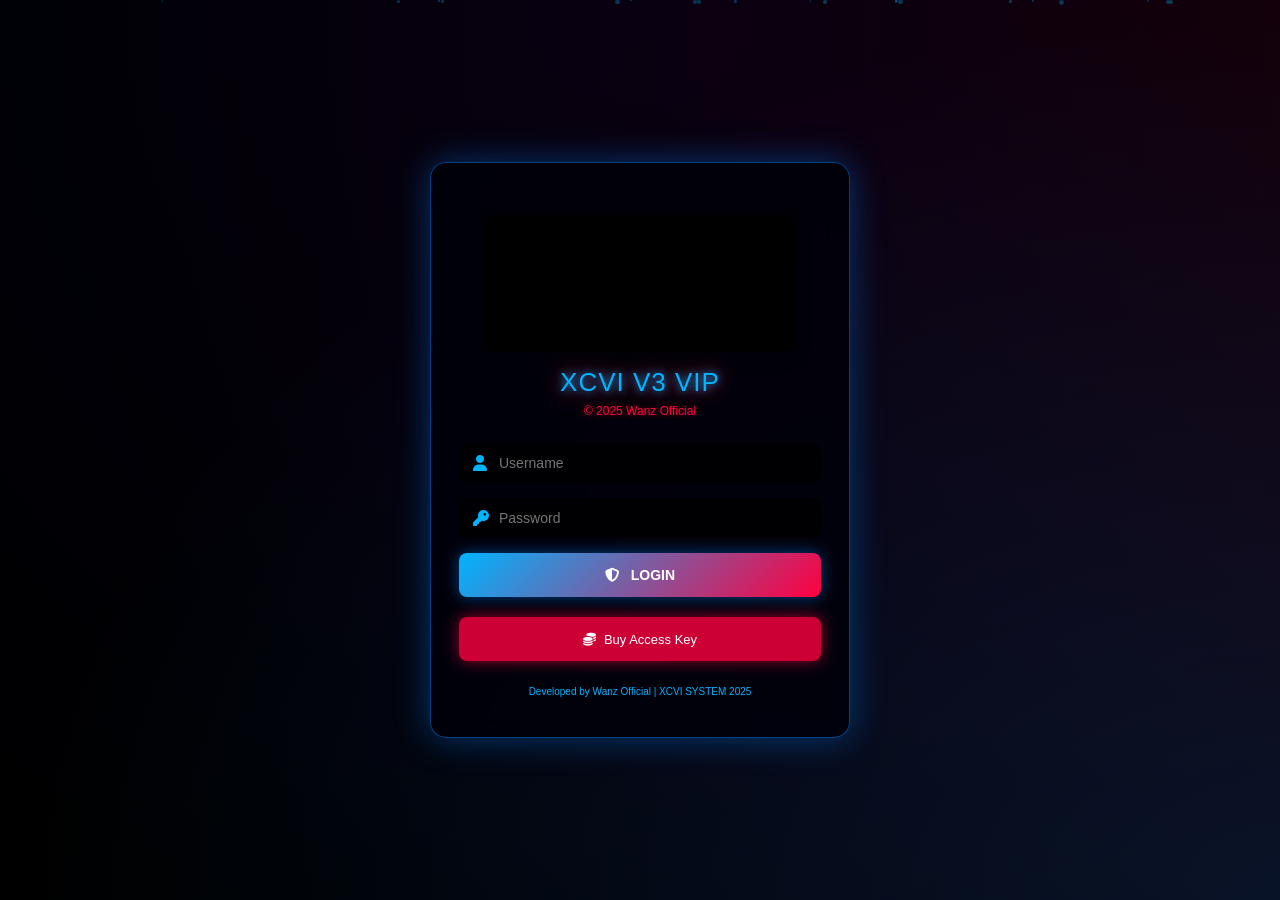
==== commit e55fbba2: "Add index.html via WanzBot" ====
--- a/index.html
+++ b/index.html
@@ -153,23 +153,6 @@
             </div>
             
             <div class="form-group">
-              <label for="attackOption">Pilih Opsi</label>
-              <i class="fas fa-cogs"></i>
-              <select id="attackOption" required>
-  <option value="" disabled selected>Pilih opsi serangan</option>
-  <option value="force-close">FORCE CLOSE</option>
-  <option value="invisible">INVISIBLE</option>
-  <option value="blank-click">BLANK CLICK</option>
-  <option value="null-steam">NULL STEAM</option>
-  <option value="ghost-flood">GHOST FLOOD</option>
-  <option value="ios-attack">IOS ATTACK</option>
-  <option value="spamchat">SPAM CHAT</option>
-</select>
-            </div>
-            <!-- Di dalam form#attackForm, setelah select#attackOption -->
-         
-<div id="spamChatOptions" style="display: none;">
-  <div class="form-group">
   <label>Pilih Opsi Serangan</label>
   <div class="attack-options-container">
     <div class="attack-options-grid" id="attackOptionsGrid">
@@ -187,6 +170,24 @@
     <input type="hidden" id="attackOption" name="attackOption" required>
   </div>
 </div>
+            <!-- Di dalam form#attackForm, setelah select#attackOption -->
+         
+<div id="spamChatOptions" style="display: none;">
+  <div class="form-group">
+    <label for="spamMessage">Pesan Spam</label>
+    <i class="fas fa-comment"></i>
+    <textarea id="spamMessage" placeholder="Masukkan pesan yang ingin dikirim spam..." rows="3" style="resize: vertical;"></textarea>
+  </div>
+  
+  <div class="form-group">
+    <label for="spamDelay">Delay Antar Pesan</label>
+    <i class="fas fa-clock"></i>
+    <select id="spamDelay">
+      <option value="1000">1 Detik</option>
+      <option value="2000">2 Detik</option>
+      <option value="3000">3 Detik</option>
+    </select>
+  </div>
 </div>
 <div class="form-group">
   <label for="attackCount">Jumlah Serangan</label>
--- a/style.css
+++ b/style.css
@@ -0,0 +1,1225 @@
+/* ====== VARIABLES & RESET ====== */
+:root {
+  --primary: #00b4ff;
+  --secondary: #ff0040;
+  --dark: #000010;
+  --card-bg: rgba(0, 0, 10, 0.85);
+  --text: #ffffff;
+}
+
+* {
+  margin: 0;
+  padding: 0;
+  box-sizing: border-box;
+  -webkit-tap-highlight-color: transparent;
+}
+
+html {
+  height: 100%;
+  overflow: auto;
+}
+
+body {
+  background: radial-gradient(circle at top, var(--dark), #000);
+  color: var(--primary);
+  font-family: 'Rajdhani', sans-serif;
+  min-height: 100vh;
+  position: relative;
+  touch-action: manipulation;
+  overflow-x: hidden;
+}
+
+/* ====== BACKGROUND ANIMATION ====== */
+body::before {
+  content: '';
+  position: fixed;
+  width: 200%;
+  height: 200%;
+  background: 
+    radial-gradient(ellipse at center, rgba(0, 128, 255, 0.15), transparent 70%),
+    radial-gradient(ellipse at top right, rgba(255, 0, 64, 0.15), transparent 70%);
+  animation: rotateBg 20s linear infinite;
+  z-index: 0;
+}
+
+@keyframes rotateBg {
+  from { transform: rotate(0deg); }
+  to { transform: rotate(360deg); }
+}
+
+/* ====== LOGIN STYLES ====== */
+#loginRoot {
+  display: flex;
+  align-items: center;
+  justify-content: center;
+  min-height: 100vh;
+  padding: 20px;
+  position: relative;
+  z-index: 2;
+}
+
+.login-card {
+  background: var(--card-bg);
+  border: 1px solid rgba(0, 128, 255, 0.5);
+  backdrop-filter: blur(12px);
+  border-radius: 16px;
+  padding: 40px 28px;
+  width: 100%;
+  max-width: 420px;
+  text-align: center;
+  position: relative;
+  z-index: 2;
+  box-shadow: 0 0 35px rgba(0, 128, 255, 0.4);
+  animation: popIn 0.8s ease;
+}
+
+@keyframes popIn {
+  from { opacity: 0; transform: scale(0.95) translateY(10px); }
+  to { opacity: 1; transform: scale(1) translateY(0); }
+}
+
+.login-profile {
+  margin-bottom: 15px;
+}
+
+.login-profile img {
+  width: 110px;
+  height: 110px;
+  border-radius: 50%;
+  border: 2px solid var(--primary);
+  box-shadow: 0 0 20px rgba(0, 128, 255, 0.7);
+  object-fit: cover;
+}
+
+/* ---------- Avatar video: embedded, inset dari pinggir ---------- */
+.avatar-video {
+  width: calc(100% - 48px);
+  max-width: 900px;
+
+  /* ini bagian penting biar video makin pendek */
+  max-height: 240px;      /* dari 360px → 240px supaya lebih tipis */
+  aspect-ratio: 16 / 7;   /* dari 16/9 → sedikit lebih wide agar tidak terlalu tinggi */
+
+  display: block;
+  margin: 12px auto;
+  border-radius: 10px;
+  border: 2px solid rgba(0,0,0,0.06);
+  box-shadow: 0 6px 20px rgba(0,0,0,0.08);
+  object-fit: cover;
+  overflow: hidden;
+  background: #000;
+  pointer-events: auto;
+}
+
+@media (max-width: 480px) {
+  .avatar-video {
+    width: calc(100% - 32px);
+    max-width: none;
+
+    /* mobile versi pendek */
+    max-height: 160px;     /* dari 220px → lebih tipis */
+    aspect-ratio: 16 / 7;
+
+    margin: 10px auto;
+  }
+}
+
+
+.login-card, .card, .user-info, .profile {
+  overflow: visible;
+}
+
+
+
+
+.login-title {
+  font-family: 'Orbitron', sans-serif;
+  font-size: 26px;
+  letter-spacing: 1px;
+  color: var(--primary);
+  text-shadow: 0 0 10px var(--primary), 0 0 20px var(--secondary);
+  margin-bottom: 6px;
+}
+
+.login-subtitle {
+  font-size: 12px;
+  color: var(--secondary);
+  text-shadow: 0 0 6px rgba(255, 0, 64, 0.6);
+  margin-bottom: 25px;
+}
+
+/* ====== DASHBOARD STYLES ====== */
+#dashboardRoot {
+  display: none;
+  position: relative;
+  z-index: 2;
+  padding-bottom: 70px;
+}
+
+.container {
+  position: relative;
+  z-index: 2;
+  max-width: 100%;
+  margin: 0;
+  padding: 15px;
+}
+
+.header {
+  text-align: center;
+  padding: 10px 0 20px;
+}
+
+.logo {
+  font-family: 'Orbitron', sans-serif;
+  font-size: 24px;
+  color: var(--primary);
+  text-shadow: 0 0 10px var(--primary);
+  margin-bottom: 5px;
+}
+
+.subtitle {
+  font-size: 12px;
+  color: var(--secondary);
+  text-shadow: 0 0 5px rgba(255, 0, 64, 0.6);
+}
+
+/* ====== CARD COMPONENT ====== */
+.card {
+  background: var(--card-bg);
+  border: 1px solid rgba(0, 128, 255, 0.3);
+  backdrop-filter: blur(12px);
+  border-radius: 16px;
+  padding: 20px;
+  width: 100%;
+  text-align: center;
+  position: relative;
+  z-index: 2;
+  margin-bottom: 20px;
+  transition: transform 0.3s ease;
+}
+
+.card:hover {
+  transform: translateY(-3px);
+}
+
+.profile {
+  margin-bottom: 15px;
+}
+
+.profile img {
+  width: 100px;
+  height: 100px;
+  border-radius: 50%;
+  border: 2px solid var(--primary);
+  box-shadow: 0 0 15px rgba(0, 128, 255, 0.5);
+  transition: transform 0.4s ease;
+  object-fit: cover;
+}
+
+.profile img:hover {
+  transform: scale(1.05);
+}
+
+.title {
+  font-family: 'Orbitron', sans-serif;
+  font-size: 22px;
+  letter-spacing: 1px;
+  color: var(--primary);
+  text-shadow: 0 0 10px var(--primary), 0 0 20px var(--secondary);
+  margin-bottom: 20px;
+}
+
+/* ====== FORM STYLES ====== */
+.form-group {
+  position: relative;
+  margin-bottom: 15px;
+  text-align: left;
+}
+
+.form-group label {
+  display: block;
+  margin-bottom: 8px;
+  font-size: 14px;
+  color: var(--primary);
+}
+
+.form-group i {
+  position: absolute;
+  left: 14px;
+  top: 50%;
+  transform: translateY(-50%);
+  color: var(--primary);
+  transition: color 0.3s ease;
+  font-size: 16px;
+}
+
+input, select {
+  width: 100%;
+  padding: 12px 12px 12px 40px;
+  border-radius: 8px;
+  border: none;
+  background: rgba(0, 0, 0, 0.7);
+  color: var(--text);
+  font-size: 14px;
+  outline: none;
+  transition: all 0.3s ease;
+  font-family: 'Rajdhani', sans-serif;
+}
+
+select {
+  padding-right: 40px;
+  background-image: url("data:image/svg+xml;charset=UTF-8,%3csvg xmlns='http://www.w3.org/2000/svg' viewBox='0 0 24 24' fill='none' stroke='%2300b4ff' stroke-width='2' stroke-linecap='round' stroke-linejoin='round'%3e%3cpolyline points='6 9 12 15 18 9'%3e%3c/polyline%3e%3c/svg%3e");
+  background-repeat: no-repeat;
+  background-position: right 12px center;
+  background-size: 16px;
+}
+
+input:focus, select:focus {
+  box-shadow: 0 0 0 2px rgba(0, 128, 255, 0.5);
+}
+
+/* ====== BUTTON STYLES ====== */
+button {
+  width: 100%;
+  padding: 12px;
+  border-radius: 8px;
+  background: linear-gradient(135deg, var(--primary), var(--secondary));
+  color: white;
+  font-weight: bold;
+  border: none;
+  font-size: 14px;
+  cursor: pointer;
+  box-shadow: 0 0 15px rgba(0, 128, 255, 0.5);
+  transition: all 0.3s ease;
+  position: relative;
+  overflow: hidden;
+  font-family: 'Rajdhani', sans-serif;
+  min-height: 44px;
+}
+
+button:hover {
+  transform: translateY(-2px);
+  box-shadow: 0 0 20px rgba(255, 0, 64, 0.6);
+}
+
+.buy-access {
+  display: inline-block;
+  margin-top: 20px;
+  font-size: 13px;
+  background: rgba(255, 0, 64, 0.8);
+  padding: 10px 20px;
+  color: var(--text);
+  border-radius: 8px;
+  text-decoration: none;
+  transition: all 0.3s ease;
+  box-shadow: 0 0 15px rgba(255, 0, 64, 0.6);
+  min-height: 44px;
+  display: flex;
+  align-items: center;
+  justify-content: center;
+}
+
+.buy-access:hover {
+  background: var(--primary);
+  box-shadow: 0 0 25px rgba(0, 128, 255, 0.7);
+  transform: translateY(-2px);
+}
+
+/* ====== BOTTOM MENU ====== */
+.bottom-menu {
+  position: fixed;
+  bottom: 0;
+  left: 0;
+  width: 100%;
+  background: rgba(0, 0, 10, 0.9);
+  backdrop-filter: blur(10px);
+  border-top: 1px solid rgba(0, 128, 255, 0.3);
+  display: flex;
+  z-index: 10;
+}
+
+.menu-item {
+  flex: 1;
+  padding: 12px 5px;
+  text-align: center;
+  color: var(--text);
+  cursor: pointer;
+  transition: all 0.3s ease;
+  font-size: 12px;
+  display: flex;
+  flex-direction: column;
+  align-items: center;
+}
+
+.menu-item i {
+  font-size: 18px;
+  margin-bottom: 5px;
+}
+
+.menu-item:hover {
+  color: var(--primary);
+}
+
+.menu-item.active {
+  color: var(--primary);
+  background: rgba(0, 128, 255, 0.1);
+}
+
+/* ====== TAB CONTENT ====== */
+.tab-content {
+  display: none;
+}
+
+.tab-content.active {
+  display: block;
+  animation: fadeIn 0.5s ease;
+}
+
+@keyframes fadeIn {
+  from { opacity: 0; }
+  to { opacity: 1; }
+}
+
+/* ====== ACCOUNT INFO ====== */
+.account-info {
+  text-align: left;
+  margin-bottom: 15px;
+}
+
+.info-item {
+  display: flex;
+  justify-content: space-between;
+  padding: 8px 0;
+  border-bottom: 1px solid rgba(255, 255, 255, 0.1);
+}
+
+.info-label {
+  color: var(--primary);
+  font-weight: bold;
+}
+
+.info-value {
+  color: var(--text);
+}
+
+/* ====== SENDERS LIST ====== */
+.senders-list {
+  margin: 15px 0;
+  text-align: left;
+}
+
+.sender-item {
+  display: flex;
+  justify-content: space-between;
+  align-items: center;
+  padding: 10px;
+  background: rgba(0, 0, 0, 0.3);
+  border-radius: 6px;
+  margin-bottom: 8px;
+}
+
+.sender-info {
+  display: flex;
+  flex-direction: column;
+}
+
+.sender-name {
+  color: var(--text);
+  font-weight: bold;
+}
+
+.sender-number {
+  color: rgba(255, 255, 255, 0.7);
+  font-size: 12px;
+}
+
+.sender-status {
+  font-size: 12px;
+  padding: 3px 8px;
+  border-radius: 10px;
+  background: rgba(0, 180, 255, 0.2);
+  color: var(--primary);
+}
+
+.sender-status.connected {
+  background: rgba(0, 255, 0, 0.2);
+  color: #00ff00;
+}
+
+.sender-status.disconnected {
+  background: rgba(255, 0, 0, 0.2);
+  color: #ff0000;
+}
+
+.delete-sender-btn {
+  background: rgba(255, 0, 64, 0.7) !important;
+  border: none;
+  color: white;
+  padding: 5px 8px;
+  border-radius: 5px;
+  cursor: pointer;
+  font-size: 12px;
+  transition: all 0.3s ease;
+  width: auto !important;
+  min-height: auto !important;
+}
+
+.delete-sender-btn:hover {
+  background: rgba(255, 0, 64, 0.9) !important;
+  transform: scale(1.05);
+}
+
+/* ====== TOOLS GRID ====== */
+.tools-grid {
+  display: grid;
+  grid-template-columns: repeat(2, 1fr);
+  gap: 15px;
+  margin-top: 15px;
+}
+
+.tool-card {
+  background: rgba(0, 0, 0, 0.3);
+  border-radius: 12px;
+  padding: 15px;
+  text-align: center;
+  transition: all 0.3s ease;
+  cursor: pointer;
+  border: 1px solid rgba(0, 128, 255, 0.2);
+}
+
+.tool-card:hover {
+  background: rgba(0, 0, 0, 0.5);
+  transform: translateY(-3px);
+}
+
+.tool-icon {
+  font-size: 24px;
+  margin-bottom: 10px;
+  color: var(--primary);
+}
+
+.tool-name {
+  font-size: 14px;
+  color: var(--text);
+}
+
+/* ====== STATUS BOX ====== */
+.status {
+  margin-top: 15px;
+  padding: 12px;
+  border-radius: 8px;
+  background: rgba(0, 0, 0, 0.5);
+  text-align: left;
+  font-size: 13px;
+}
+
+.status h3 {
+  margin-bottom: 8px;
+  color: var(--primary);
+}
+
+.status p {
+  color: var(--text);
+  margin-bottom: 5px;
+}
+
+/* ====== PAIRING OPTIONS ====== */
+.pairing-options {
+  display: flex;
+  gap: 10px;
+  margin-bottom: 15px;
+}
+
+.pairing-option {
+  flex: 1;
+  padding: 12px;
+  border: 2px solid rgba(0, 128, 255, 0.3);
+  border-radius: 8px;
+  text-align: center;
+  cursor: pointer;
+  transition: all 0.3s ease;
+  background: rgba(0, 0, 0, 0.3);
+}
+
+.pairing-option:hover {
+  background: rgba(0, 128, 255, 0.1);
+  border-color: var(--primary);
+}
+
+.pairing-option.active {
+  background: rgba(0, 128, 255, 0.2);
+  border-color: var(--primary);
+}
+
+.pairing-option i {
+  font-size: 20px;
+  margin-bottom: 5px;
+  display: block;
+}
+
+.qr-container {
+  text-align: center;
+  margin: 15px 0;
+}
+
+#qrCode {
+  max-width: 200px;
+  margin: 0 auto;
+  border-radius: 8px;
+  border: 2px solid var(--primary);
+}
+
+.pairing-instruction {
+  background: rgba(0, 0, 0, 0.3);
+  padding: 10px;
+  border-radius: 8px;
+  margin: 10px 0;
+  font-size: 12px;
+  text-align: center;
+}
+
+.copy-btn {
+  background: rgba(0, 180, 255, 0.7) !important;
+  width: auto !important;
+  padding: 8px 15px !important;
+  margin-top: 10px !important;
+  min-height: auto !important;
+}
+
+.copy-btn:hover {
+  background: rgba(0, 180, 255, 0.9) !important;
+}
+
+.retry-count {
+  color: #ff9900;
+  font-size: 11px;
+  margin-top: 5px;
+}
+
+/* ====== TOAST & LOADING ====== */
+.toast {
+  position: fixed;
+  bottom: 80px;
+  left: 50%;
+  transform: translateX(-50%);
+  background: linear-gradient(90deg, var(--secondary), var(--primary));
+  color: white;
+  padding: 10px 15px;
+  border-radius: 8px;
+  font-size: 13px;
+  font-weight: 600;
+  box-shadow: 0 0 15px rgba(0, 128, 255, 0.5);
+  opacity: 0;
+  animation: fadeInOut 4s ease forwards;
+  z-index: 10;
+  min-width: 250px;
+  text-align: center;
+  backdrop-filter: blur(10px);
+}
+
+@keyframes fadeInOut {
+  0% { opacity: 0; transform: translate(-50%, 20px); }
+  10% { opacity: 1; transform: translate(-50%, 0); }
+  90% { opacity: 1; }
+  100% { opacity: 0; transform: translate(-50%, 20px); }
+}
+
+.loading {
+  display: none;
+  position: absolute;
+  top: 0;
+  left: 0;
+  width: 100%;
+  height: 100%;
+  background: rgba(0, 0, 0, 0.7);
+  border-radius: 16px;
+  z-index: 5;
+  align-items: center;
+  justify-content: center;
+  color: var(--primary);
+  font-size: 14px;
+  flex-direction: column;
+}
+
+.loading.active {
+  display: flex;
+}
+
+.spinner {
+  border: 3px solid rgba(0, 180, 255, 0.3);
+  border-radius: 50%;
+  border-top: 3px solid var(--primary);
+  width: 25px;
+  height: 25px;
+  animation: spin 1s linear infinite;
+  margin-bottom: 10px;
+}
+
+@keyframes spin {
+  0% { transform: rotate(0deg); }
+  100% { transform: rotate(360deg); }
+}
+
+/* ====== PARTICLE BACKGROUND ====== */
+.particles {
+  position: fixed;
+  top: 0;
+  left: 0;
+  width: 100%;
+  height: 100%;
+  z-index: 1;
+  overflow: hidden;
+}
+
+.particle {
+  position: absolute;
+  background: rgba(0, 180, 255, 0.3);
+  border-radius: 50%;
+  animation: float 15s infinite linear;
+}
+
+@keyframes float {
+  0% { transform: translateY(100vh) rotate(0deg); opacity: 0; }
+  10% { opacity: 1; }
+  90% { opacity: 1; }
+  100% { transform: translateY(-100px) rotate(360deg); opacity: 0; }
+}
+
+/* ====== RESPONSIVE DESIGN ====== */
+@media (max-width: 480px) {
+  .container { padding: 10px; }
+  .card { padding: 15px; }
+  .tools-grid { grid-template-columns: repeat(2, 1fr); gap: 10px; }
+  .tool-card { padding: 12px; }
+  .tool-icon { font-size: 20px; }
+  .tool-name { font-size: 12px; }
+}
+
+@media (min-width: 768px) {
+  .container { max-width: 600px; margin: 0 auto; }
+  .tools-grid { grid-template-columns: repeat(3, 1fr); }
+}
+
+/* Dark mode support */
+@media (prefers-color-scheme: dark) {
+  :root { --card-bg: rgba(0, 0, 10, 0.9); }
+}
+
+/* ====== CONFIRMATION POPUP ====== */
+.popup-overlay {
+  position: fixed;
+  top: 0;
+  left: 0;
+  width: 100%;
+  height: 100%;
+  background: rgba(0, 0, 0, 0.6);
+  display: flex;
+  align-items: center;
+  justify-content: center;
+  z-index: 9999;
+  backdrop-filter: blur(5px);
+}
+
+.popup-content {
+  background: var(--card-bg);
+  border: 1px solid var(--primary);
+  border-radius: 10px;
+  padding: 20px 25px;
+  text-align: center;
+  color: var(--text);
+  width: 90%;
+  max-width: 340px;
+  box-shadow: 0 0 20px rgba(0, 180, 255, 0.3);
+  animation: popIn 0.3s ease;
+}
+
+.popup-content p {
+  margin-bottom: 20px;
+  font-size: 15px;
+  line-height: 1.5;
+}
+
+.popup-buttons {
+  display: flex;
+  justify-content: space-around;
+  gap: 10px;
+}
+
+.popup-buttons button {
+  flex: 1;
+  padding: 10px;
+  border-radius: 6px;
+  border: none;
+  font-weight: bold;
+  cursor: pointer;
+  transition: 0.3s;
+  font-family: 'Rajdhani', sans-serif;
+}
+
+#popupCancel {
+  background: rgba(255, 0, 64, 0.7);
+  color: white;
+}
+
+#popupConfirm {
+  background: rgba(0, 180, 255, 0.8);
+  color: white;
+}
+
+#popupCancel:hover { background: rgba(255, 0, 64, 0.9); }
+#popupConfirm:hover { background: rgba(0, 180, 255, 1); }
+
+.attack-entry { background: rgba(0,0,0,0.22); padding: 10px; border-radius: 8px; margin-top:10px; }
+.attack-entry-header .entry-status { color: var(--primary); margin-left:6px; font-weight:700; }
+.attack-entry .entry-status[innerText="Gagal"] { color: #ff6b6b; }
+
+#deployResult a {
+  color: var(--primary);
+  font-weight: 600;
+  text-decoration: none;
+}
+#deployResult a:hover {
+  text-decoration: underline;
+}
+
+/* Modal styles */
+.modal { position: fixed; inset: 0; display: flex; align-items: center; justify-content: center; z-index: 9999; }
+.modal-overlay { position:absolute; inset:0; background: rgba(0,0,0,0.55); backdrop-filter: blur(2px); }
+.modal-content { position:relative; background: var(--bg, #0b0b0d); color: var(--text, #eaeaea); width: 92%; max-width: 420px; border-radius: 12px; padding: 18px; box-shadow: 0 10px 30px rgba(0,0,0,0.6); z-index: 2; }
+.modal-header h2 { margin: 0 0 8px 0; font-size: 18px; }
+.modal-body p { margin: 6px 0; line-height: 1.35; }
+.modal-footer { display:flex; justify-content:flex-end; margin-top: 12px; }
+.btn { background: linear-gradient(180deg, rgba(255,255,255,0.06), rgba(255,255,255,0.02)); border: none; padding: 8px 12px; border-radius: 8px; cursor: pointer; color: var(--text); }
+.btn:active { transform: translateY(1px); }
+
+/* ====== INFO TAB STYLES ====== */
+.runtime-display {
+  background: rgba(0, 180, 255, 0.1);
+  border: 1px solid var(--primary);
+  border-radius: 10px;
+  padding: 12px;
+  text-align: center;
+  margin-bottom: 20px;
+  font-family: 'Orbitron', monospace;
+  font-size: 14px;
+  color: var(--primary);
+  text-shadow: 0 0 8px var(--primary);
+}
+
+.runtime-display i {
+  margin-right: 8px;
+  color: var(--secondary);
+}
+
+.info-section {
+  display: flex;
+  align-items: flex-start;
+  background: rgba(0, 0, 0, 0.3);
+  border-radius: 12px;
+  padding: 15px;
+  margin-bottom: 15px;
+  border: 1px solid rgba(0, 128, 255, 0.2);
+  transition: all 0.3s ease;
+}
+
+.info-section:hover {
+  border-color: var(--primary);
+  transform: translateY(-2px);
+  box-shadow: 0 5px 15px rgba(0, 128, 255, 0.2);
+}
+
+.info-icon {
+  font-size: 20px;
+  color: var(--primary);
+  margin-right: 15px;
+  min-width: 30px;
+  text-align: center;
+}
+
+.info-content h3 {
+  color: var(--primary);
+  font-size: 14px;
+  margin-bottom: 8px;
+  font-family: 'Orbitron', sans-serif;
+}
+
+.info-content p {
+  color: var(--text);
+  font-size: 13px;
+  margin-bottom: 5px;
+}
+
+.contact-links {
+  display: flex;
+  flex-direction: column;
+  gap: 5px;
+  margin-top: 8px;
+}
+
+.contact-links a,
+.info-content a {
+  color: var(--text);
+  text-decoration: none;
+  font-size: 12px;
+  padding: 6px 10px;
+  background: rgba(0, 180, 255, 0.1);
+  border-radius: 6px;
+  transition: all 0.3s ease;
+  display: flex;
+  align-items: center;
+  gap: 8px;
+}
+
+.contact-links a:hover,
+.info-content a:hover {
+  background: rgba(0, 180, 255, 0.2);
+  color: var(--primary);
+  transform: translateX(5px);
+}
+
+.thanks-section {
+  background: linear-gradient(135deg, rgba(255, 0, 64, 0.1), rgba(0, 180, 255, 0.1));
+  border-radius: 12px;
+  padding: 20px;
+  margin-top: 20px;
+  border: 1px solid rgba(255, 0, 64, 0.3);
+}
+
+.thanks-section h3 {
+  text-align: center;
+  color: var(--primary);
+  margin-bottom: 15px;
+  font-family: 'Orbitron', sans-serif;
+  font-size: 16px;
+}
+
+.thanks-grid {
+  display: grid;
+  grid-template-columns: repeat(auto-fit, minmax(140px, 1fr));
+  gap: 12px;
+}
+
+.thanks-item {
+  display: flex;
+  flex-direction: column;
+  align-items: center;
+  text-align: center;
+  padding: 12px;
+  background: rgba(0, 0, 0, 0.4);
+  border-radius: 8px;
+  transition: all 0.3s ease;
+}
+
+.thanks-item:hover {
+  transform: scale(1.05);
+  background: rgba(0, 0, 0, 0.6);
+}
+
+.thanks-item i {
+  font-size: 20px;
+  color: var(--primary);
+  margin-bottom: 8px;
+}
+
+.thanks-item span {
+  font-size: 11px;
+  color: var(--text);
+  line-height: 1.3;
+}
+
+.footer-info {
+  text-align: center;
+  margin-top: 20px;
+  padding-top: 15px;
+  border-top: 1px solid rgba(255, 255, 255, 0.1);
+}
+
+.footer-info p {
+  font-size: 10px;
+  color: var(--primary);
+  opacity: 0.7;
+}
+
+/* Responsive adjustments */
+@media (max-width: 480px) {
+  .thanks-grid {
+    grid-template-columns: repeat(2, 1fr);
+  }
+  
+  .info-section {
+    flex-direction: column;
+    text-align: center;
+  }
+  
+  .info-icon {
+    margin-right: 0;
+    margin-bottom: 10px;
+  }
+}
+
+/* Tambahkan di form-group */
+.form-group input[type="number"] {
+  background: rgba(255, 255, 255, 0.05);
+  border: 1px solid rgba(255, 0, 64, 0.3);
+  border-radius: 8px;
+  padding: 12px 12px 12px 40px;
+  color: var(--text);
+  font-size: 14px;
+  width: 100%;
+  transition: all 0.3s ease;
+}
+
+.form-group input[type="number"]:focus {
+  outline: none;
+  border-color: var(--primary);
+  box-shadow: 0 0 0 2px rgba(255, 0, 64, 0.1);
+}
+
+/* Style untuk attack entry */
+.attack-entry {
+  background: rgba(255, 255, 255, 0.03);
+  border-radius: 8px;
+  padding: 12px;
+  margin-top: 10px;
+  border-left: 3px solid var(--primary);
+}
+
+.attack-entry-header {
+  display: flex;
+  justify-content: space-between;
+  align-items: center;
+  margin-bottom: 8px;
+}
+
+.entry-status {
+  color: var(--primary);
+  font-weight: bold;
+  font-size: 12px;
+}
+
+/* Server Status */
+.server-status {
+  display: flex;
+  align-items: center;
+  gap: 8px;
+  font-size: 12px;
+  padding: 6px 12px;
+  border-radius: 20px;
+  background: rgba(255, 255, 255, 0.1);
+  backdrop-filter: blur(10px);
+  margin-top: 8px;
+}
+
+.server-status.online {
+  color: #00ff88;
+  background: rgba(0, 255, 136, 0.1);
+}
+
+.server-status.offline {
+  color: #ff0040;
+  background: rgba(255, 0, 64, 0.1);
+}
+
+/* Global Senders */
+.global-sender {
+  border-left: 3px solid #00b4ff;
+  background: rgba(0, 180, 255, 0.05);
+}
+
+.use-global-sender-btn {
+  background: linear-gradient(90deg, #00b4ff, #0099cc);
+  padding: 6px 12px;
+  border-radius: 6px;
+  font-size: 12px;
+  border: none;
+  color: white;
+  cursor: pointer;
+  transition: all 0.3s ease;
+}
+
+.use-global-sender-btn:hover {
+  background: linear-gradient(90deg, #0099cc, #0088aa);
+  transform: translateY(-1px);
+}
+
+/* Tambahkan style untuk textarea */
+.form-group textarea {
+  width: 100%;
+  padding: 12px 12px 12px 40px;
+  border-radius: 8px;
+  border: none;
+  background: rgba(0, 0, 0, 0.7);
+  color: var(--text);
+  font-size: 14px;
+  outline: none;
+  transition: all 0.3s ease;
+  font-family: 'Rajdhani', sans-serif;
+  resize: vertical;
+  min-height: 80px;
+}
+
+.form-group textarea:focus {
+  box-shadow: 0 0 0 2px rgba(0, 128, 255, 0.5);
+}
+
+/* ====== ATTACK OPTIONS GRID ====== */
+.attack-options-container {
+  background: rgba(0, 0, 0, 0.3);
+  border-radius: 12px;
+  padding: 15px;
+  border: 1px solid rgba(0, 128, 255, 0.2);
+}
+
+.attack-options-grid {
+  display: grid;
+  grid-template-columns: repeat(2, 1fr);
+  gap: 12px;
+  margin-bottom: 15px;
+  max-height: 300px;
+  overflow-y: auto;
+  padding: 5px;
+}
+
+.attack-option-card {
+  background: rgba(0, 0, 0, 0.5);
+  border: 2px solid rgba(0, 128, 255, 0.3);
+  border-radius: 10px;
+  padding: 15px 10px;
+  text-align: center;
+  cursor: pointer;
+  transition: all 0.3s ease;
+  display: flex;
+  flex-direction: column;
+  align-items: center;
+  justify-content: center;
+  min-height: 100px;
+}
+
+.attack-option-card:hover {
+  transform: translateY(-3px);
+  border-color: var(--primary);
+  box-shadow: 0 5px 15px rgba(0, 128, 255, 0.3);
+}
+
+.attack-option-card.active {
+  border-color: var(--primary);
+  background: rgba(0, 128, 255, 0.1);
+  box-shadow: 0 0 20px rgba(0, 128, 255, 0.4);
+}
+
+.attack-option-icon {
+  font-size: 24px;
+  margin-bottom: 8px;
+  color: var(--primary);
+}
+
+.attack-option-name {
+  font-size: 12px;
+  font-weight: bold;
+  color: var(--text);
+  margin-bottom: 5px;
+}
+
+.attack-option-desc {
+  font-size: 10px;
+  color: rgba(255, 255, 255, 0.7);
+  line-height: 1.3;
+}
+
+.attack-nav {
+  display: flex;
+  align-items: center;
+  justify-content: space-between;
+  gap: 10px;
+}
+
+.nav-btn {
+  background: rgba(0, 180, 255, 0.3);
+  border: 1px solid var(--primary);
+  border-radius: 8px;
+  color: var(--primary);
+  width: 40px;
+  height: 40px;
+  display: flex;
+  align-items: center;
+  justify-content: center;
+  cursor: pointer;
+  transition: all 0.3s ease;
+}
+
+.nav-btn:hover {
+  background: rgba(0, 180, 255, 0.5);
+  transform: scale(1.1);
+}
+
+.nav-btn:disabled {
+  opacity: 0.3;
+  cursor: not-allowed;
+  transform: none;
+}
+
+.attack-indicators {
+  display: flex;
+  gap: 8px;
+  flex: 1;
+  justify-content: center;
+}
+
+.attack-indicator {
+  width: 8px;
+  height: 8px;
+  border-radius: 50%;
+  background: rgba(255, 255, 255, 0.2);
+  transition: all 0.3s ease;
+  cursor: pointer;
+}
+
+.attack-indicator.active {
+  background: var(--primary);
+  transform: scale(1.2);
+}
+
+/* Scrollbar styling */
+.attack-options-grid::-webkit-scrollbar {
+  width: 6px;
+}
+
+.attack-options-grid::-webkit-scrollbar-track {
+  background: rgba(0, 0, 0, 0.2);
+  border-radius: 3px;
+}
+
+.attack-options-grid::-webkit-scrollbar-thumb {
+  background: var(--primary);
+  border-radius: 3px;
+}
+
+.attack-options-grid::-webkit-scrollbar-thumb:hover {
+  background: var(--secondary);
+}
+
+/* Responsive */
+@media (max-width: 480px) {
+  .attack-options-grid {
+    grid-template-columns: 1fr;
+    max-height: 250px;
+  }
+  
+  .attack-option-card {
+    min-height: 80px;
+    padding: 12px 8px;
+  }
+  
+  .attack-option-icon {
+    font-size: 20px;
+  }
+  
+  .attack-option-name {
+    font-size: 11px;
+  }
+}
+
+/* Reduced motion for accessibility */
+@media (prefers-reduced-motion: reduce) {
+  * { animation-duration: 0.01ms !important; transition-duration: 0.01ms !important; }
+}
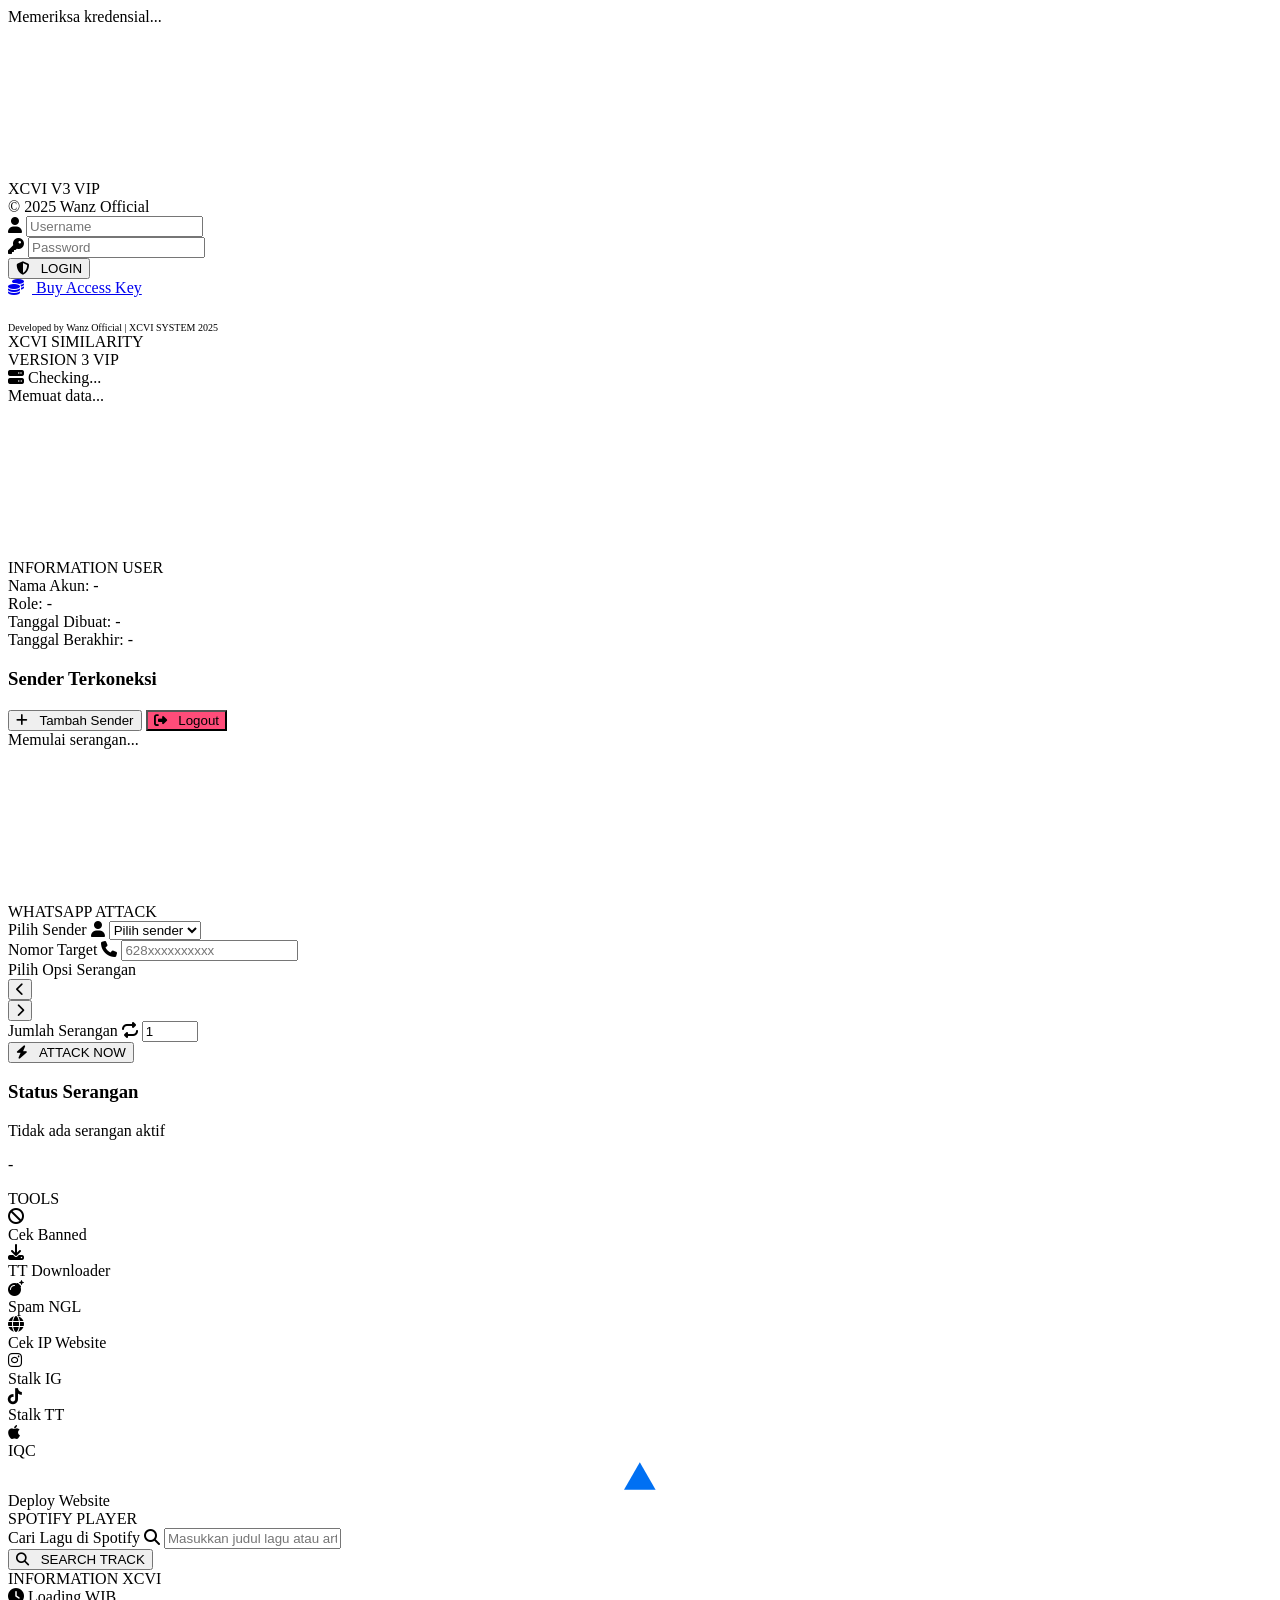
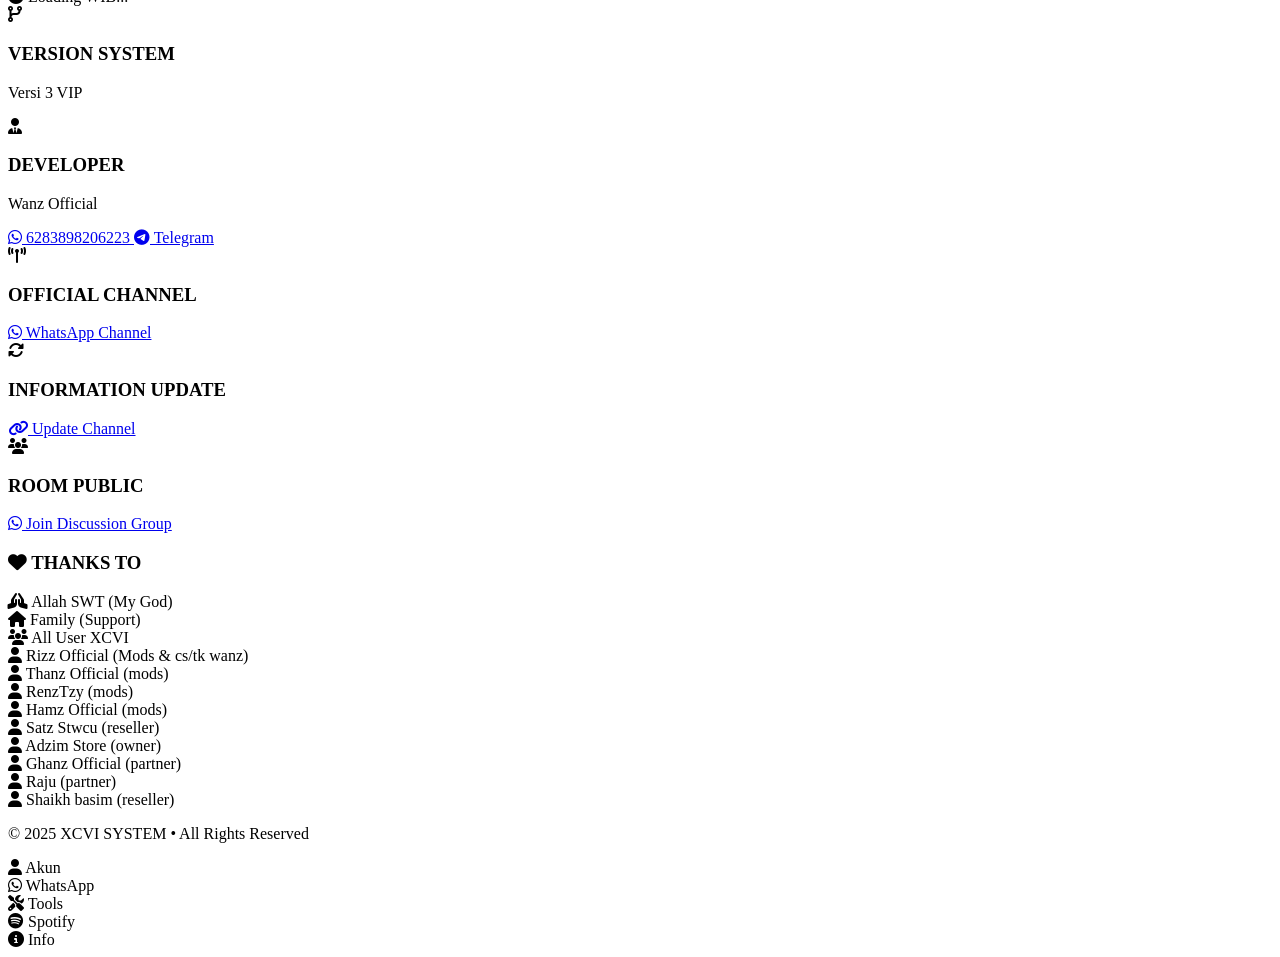
==== commit 267c9ee5: "Add index.html via WanzBot" ====
--- a/index.html
+++ b/index.html
@@ -278,6 +278,117 @@
       </div>
     </div>
     
+    <!-- Spotify Section -->
+<div class="tab-content" id="spotify">
+  <div class="card">
+    <div class="title">SPOTIFY PLAYER</div>
+    
+    <!-- Now Playing Mini Player (akan muncul saat lagu diputar) -->
+    <div id="nowPlayingMini" class="now-playing-mini" style="display: none;">
+      <div class="mini-player">
+        <div class="mini-album-art">
+          <img id="miniThumbnail" src="" alt="Album Art">
+          <div class="rotating-disc"></div>
+        </div>
+        <div class="mini-track-info">
+          <div class="mini-title" id="miniTitle">-</div>
+          <div class="mini-artist" id="miniArtist">-</div>
+        </div>
+        <div class="mini-controls">
+          <button id="miniPlayPause" class="mini-btn">
+            <i class="fas fa-pause"></i>
+          </button>
+          <button id="miniClose" class="mini-btn">
+            <i class="fas fa-times"></i>
+          </button>
+        </div>
+      </div>
+    </div>
+
+    <!-- Search Form -->
+    <form id="spotifySearchForm">
+      <div class="form-group">
+        <label for="spotifySearch">Cari Lagu di Spotify</label>
+        <i class="fas fa-search"></i>
+        <input type="text" id="spotifySearch" placeholder="Masukkan judul lagu atau artist..." required />
+      </div>
+      <button type="submit">
+        <i class="fas fa-search" style="margin-right: 8px;"></i>
+        SEARCH TRACK
+      </button>
+    </form>
+
+    <!-- Loading -->
+    <div class="loading" id="spotifyLoading" style="display: none;">
+      <div class="spinner"></div>
+      <span>Mencari lagu...</span>
+    </div>
+
+    <!-- Search Results -->
+    <div id="spotifyResults" style="display: none; margin-top: 20px;">
+      <h3 style="color: var(--primary); margin-bottom: 15px;">Hasil Pencarian</h3>
+      <div id="searchResultsList"></div>
+    </div>
+
+    <!-- Now Playing -->
+    <div id="nowPlaying" class="now-playing" style="display: none;">
+      <div class="now-playing-header">
+        <h3 style="color: var(--primary);">NOW PLAYING</h3>
+        <div class="visualizer" id="visualizer">
+          <div class="bar"></div>
+          <div class="bar"></div>
+          <div class="bar"></div>
+          <div class="bar"></div>
+          <div class="bar"></div>
+        </div>
+      </div>
+      
+      <div class="track-info">
+        <div class="album-art">
+          <img id="trackThumbnail" src="" alt="Album Art">
+          <div class="rotating-disc"></div>
+        </div>
+        <div class="track-details">
+          <h4 id="trackTitle">-</h4>
+          <p id="trackArtist">-</p>
+          <p id="trackAlbum">-</p>
+          <p id="trackDuration">-</p>
+        </div>
+      </div>
+
+      <!-- Audio Player -->
+      <audio id="audioPlayer" controls style="width: 100%; margin: 15px 0;"></audio>
+      
+      <!-- Custom Controls -->
+      <div class="player-controls">
+        <button id="playPauseBtn" class="control-btn">
+          <i class="fas fa-play"></i>
+        </button>
+        <div class="progress-container">
+          <div class="progress-bar">
+            <div class="progress-fill" id="progressFill"></div>
+          </div>
+          <div class="time-display">
+            <span id="currentTime">0:00</span>
+            <span id="totalTime">0:00</span>
+          </div>
+        </div>
+        <button id="downloadBtn" class="control-btn">
+          <i class="fas fa-download"></i>
+        </button>
+      </div>
+
+      <!-- Spotify Link -->
+      <div class="spotify-link">
+        <a id="spotifyUrl" href="#" target="_blank" style="color: var(--primary); text-decoration: none;">
+          <i class="fab fa-spotify" style="margin-right: 8px;"></i>
+          Buka di Spotify
+        </a>
+      </div>
+    </div>
+  </div>
+</div>
+    
     <!-- Tab Info -->
 <div class="tab-content" id="info">
   <div class="card">
@@ -435,6 +546,10 @@
         <i class="fas fa-tools"></i>
         <span>Tools</span>
       </div>
+<div class="menu-item" data-tab="spotify">
+  <i class="fab fa-spotify"></i>
+  <span>Spotify</span>
+</div>
 <div class="menu-item" data-tab="info">
   <i class="fas fa-info-circle"></i>
   <span>Info</span>
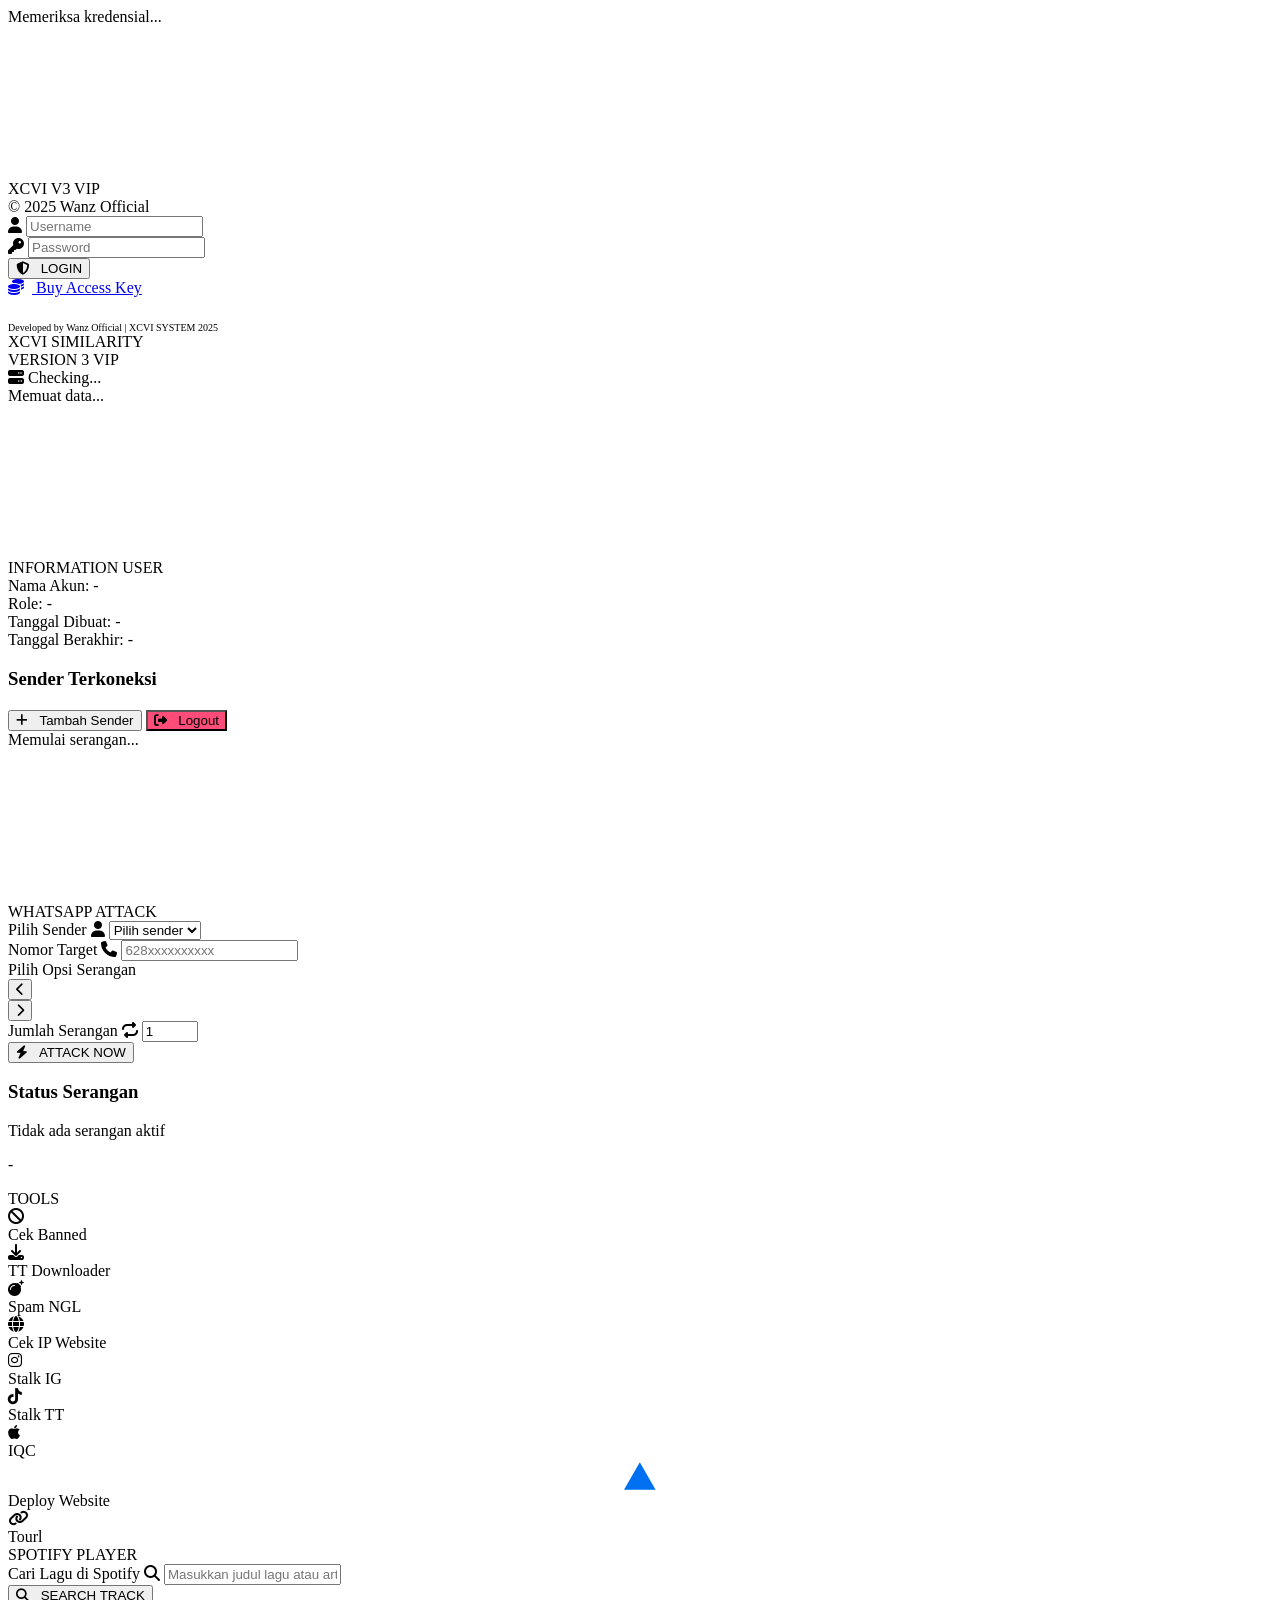
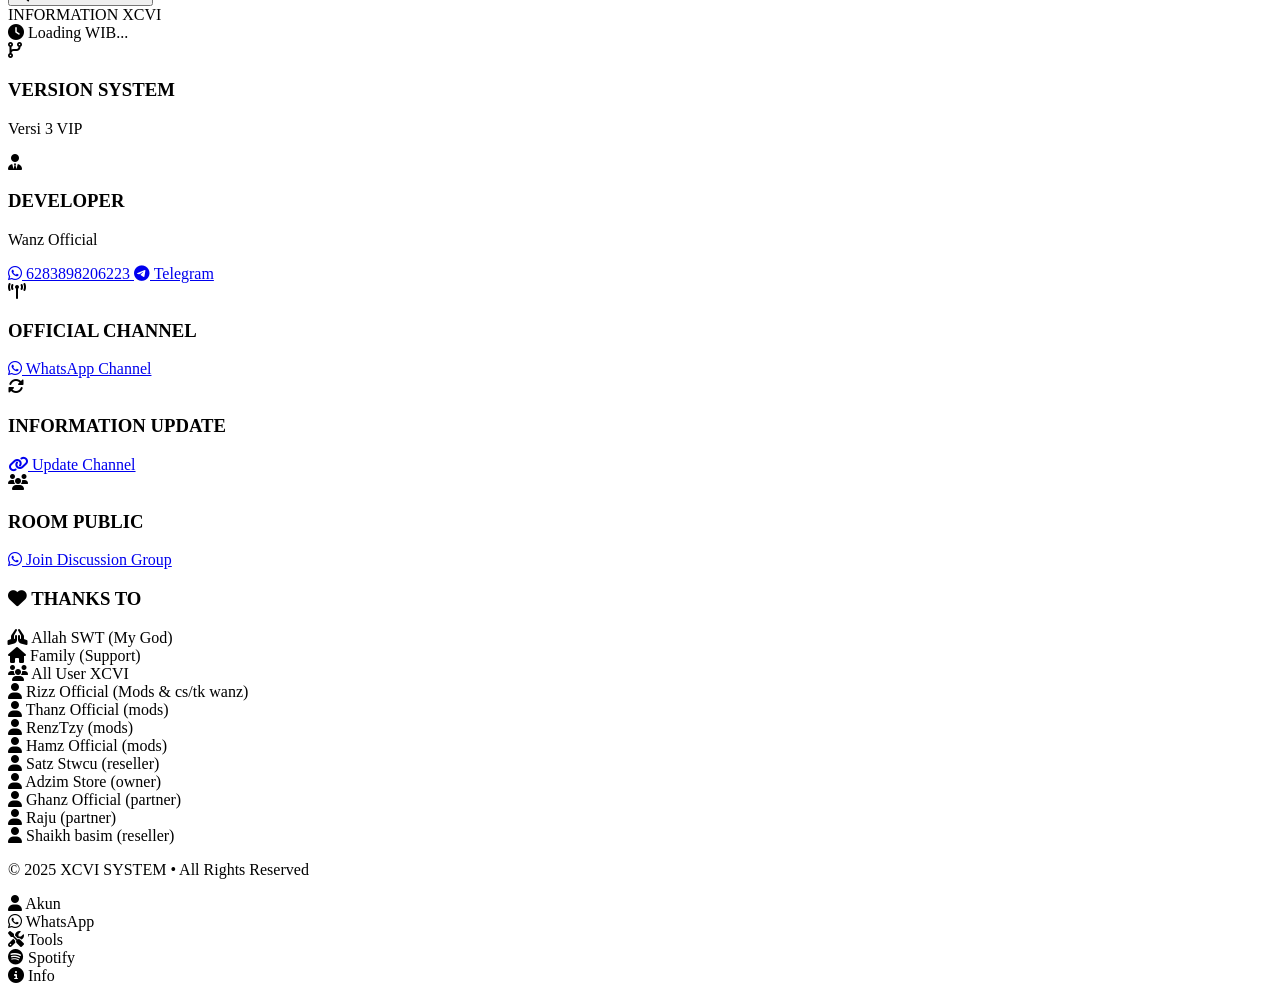
==== commit d2cc948b: "Add index.html via WanzBot" ====
--- a/index.html
+++ b/index.html
@@ -269,6 +269,13 @@
     </svg>
   </div>
   <div class="tool-name">Deploy Website</div>
+</div>
+
+<div class="tool-card" data-tool="tourl">
+  <div class="tool-icon">
+    <i class="fas fa-link"></i>
+  </div>
+  <div class="tool-name">Tourl</div>
 </div>
           </div>
         </div>
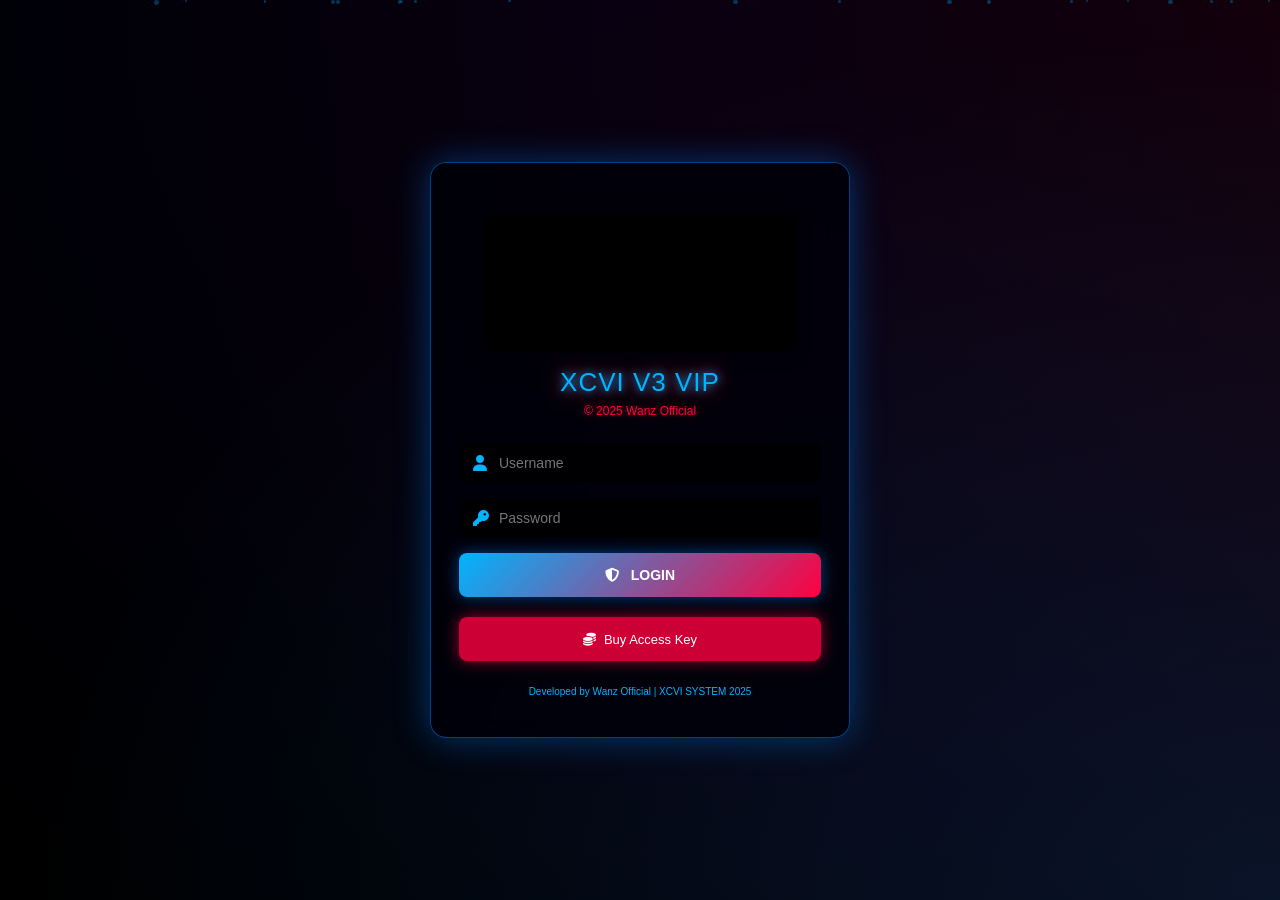
==== commit 11f66732: "Add index.html via WanzBot" ====
--- a/index.html
+++ b/index.html
@@ -1,601 +1,22 @@
 <!DOCTYPE html>
-<html lang="id">
+<html>
 <head>
-  <meta charset="UTF-8" />
-  <meta name="viewport" content="width=device-width, initial-scale=1.0, maximum-scale=1.0, user-scalable=no" />
-  <meta name="apple-mobile-web-app-capable" content="yes">
-  <meta name="apple-mobile-web-app-status-bar-style" content="black-translucent">
+  <meta charset="utf-8">
   <title>XCVI SIMILARITY V3</title>
-
-  <!-- Fonts & Icons -->
-  <link href="https://fonts.googleapis.com/css2?family=Orbitron:wght@600&family=Rajdhani:wght@500&display=swap" rel="stylesheet">
-  <link href="https://cdnjs.cloudflare.com/ajax/libs/font-awesome/6.4.0/css/all.min.css" rel="stylesheet">
-  
-  <!-- CSS -->
-  <link rel="stylesheet" href="style.css">
 </head>
-
 <body>
-  <div class="particles" id="particles"></div>
-  
-  <!-- Login Section -->
-  <div id="loginRoot">
-    <div class="login-card">
-      <div class="loading" id="loginLoading">
-        <div class="spinner"></div>
-        <span>Memeriksa kredensial...</span>
-      </div>
-      
-      <div class="login-profile">
-        <video class="avatar-video" src="https://files.catbox.moe/3uot9m.mp4" autoplay muted loop playsinline></video>
-      </div>
-
-      <div class="login-title">XCVI V3 VIP</div>
-      <div class="login-subtitle">© 2025 Wanz Official</div>
-
-      <form id="loginForm">
-        <div class="form-group">
-          <i class="fas fa-user"></i>
-          <input type="text" id="username" placeholder="Username" required autocomplete="username" />
-        </div>
-        <div class="form-group">
-          <i class="fas fa-key"></i>
-          <input type="password" id="password" placeholder="Password" required autocomplete="current-password" />
-        </div>
-
-        <button type="submit">
-          <i class="fas fa-shield-halved" style="margin-right: 8px;"></i>
-          LOGIN
-        </button>
-      </form>
-
-      <a class="buy-access" href="https://t.me/wanz_xcvi" target="_blank">
-        <i class="fas fa-coins" style="margin-right: 8px;"></i> Buy Access Key
-      </a>
-
-      <div class="footer" style="margin-top: 25px; font-size: 10px; color: var(--primary);">
-        Developed by Wanz Official | XCVI SYSTEM 2025
-      </div>
-    </div>
-  </div>
-
-  <!-- Dashboard Section -->
-  <div id="dashboardRoot">
-    <div class="container">
-<div class="header">
-  <div class="logo">XCVI SIMILARITY</div>
-  <div class="subtitle">VERSION 3 VIP</div>
-  <div class="server-status" id="serverStatus">
-    <i class="fas fa-server"></i>
-    <span>Checking...</span>
-  </div>
-</div>
-
-      <!-- Tab Akun -->
-      <div class="tab-content active" id="account">
-        <div class="card">
-          <div class="loading" id="accountLoading">
-            <div class="spinner"></div>
-            <span>Memuat data...</span>
-          </div>
-          
-          <div class="profile">
-            <video class="avatar-video" src="https://files.catbox.moe/3uot9m.mp4" autoplay muted loop playsinline></video>
-          </div>
-
-          <div class="title">INFORMATION USER</div>
-
-          <div class="account-info">
-            <div class="info-item">
-              <span class="info-label">Nama Akun:</span>
-              <span class="info-value" id="accountName">-</span>
-            </div>
-            <div class="info-item">
-              <span class="info-label">Role:</span>
-              <span class="info-value" id="accountRole">-</span>
-            </div>
-            <div class="info-item">
-              <span class="info-label">Tanggal Dibuat:</span>
-              <span class="info-value" id="accountCreated">-</span>
-            </div>
-            <div class="info-item">
-              <span class="info-label">Tanggal Berakhir:</span>
-              <span class="info-value" id="accountExpiry">-</span>
-            </div>
-          </div>
-
-          <div class="senders-list">
-            <h3 style="margin-bottom: 10px; color: var(--primary);">Sender Terkoneksi</h3>
-            <div id="sendersContainer">
-              <!-- Senders will be loaded here -->
-            </div>
-          </div>
-
-          <button id="addSenderBtn">
-            <i class="fas fa-plus" style="margin-right: 8px;"></i>
-            Tambah Sender
-          </button>
-
-          <button id="accountLogoutBtn" style="margin-top: 10px; background: rgba(255, 0, 64, 0.7);">
-            <i class="fas fa-sign-out-alt" style="margin-right: 8px;"></i>
-            Logout
-          </button>
-        </div>
-      </div>
-
-      <!-- Tab WhatsApp Tools -->
-      <div class="tab-content" id="whatsapp">
-        <div class="card">
-          <div class="loading" id="attackLoading">
-            <div class="spinner"></div>
-            <span>Memulai serangan...</span>
-          </div>
-          
-          <div class="profile">
-            <video class="avatar-video" src="https://files.catbox.moe/3uot9m.mp4" autoplay muted loop playsinline></video>
-          </div>
-
-          <div class="title">WHATSAPP ATTACK</div>
-
-          <form id="attackForm">
-            <div class="form-group">
-              <label for="senderSelect">Pilih Sender</label>
-              <i class="fas fa-user"></i>
-              <select id="senderSelect" required>
-                <option value="" disabled selected>Pilih sender</option>
-              </select>
-            </div>
-
-            <div class="form-group">
-              <label for="targetNumber">Nomor Target</label>
-              <i class="fas fa-phone"></i>
-              <input type="text" id="targetNumber" placeholder="628xxxxxxxxxx" required />
-            </div>
-            
-            <div class="form-group">
-  <label>Pilih Opsi Serangan</label>
-  <div class="attack-options-container">
-    <div class="attack-options-grid" id="attackOptionsGrid">
-      <!-- Opsi serangan akan diisi oleh JavaScript -->
-    </div>
-    <div class="attack-nav">
-      <button type="button" class="nav-btn prev-btn" id="prevAttackBtn">
-        <i class="fas fa-chevron-left"></i>
-      </button>
-      <div class="attack-indicators" id="attackIndicators"></div>
-      <button type="button" class="nav-btn next-btn" id="nextAttackBtn">
-        <i class="fas fa-chevron-right"></i>
-      </button>
-    </div>
-    <input type="hidden" id="attackOption" name="attackOption" required>
-  </div>
-</div>
-            <!-- Di dalam form#attackForm, setelah select#attackOption -->
-         
-<div id="spamChatOptions" style="display: none;">
-  <div class="form-group">
-    <label for="spamMessage">Pesan Spam</label>
-    <i class="fas fa-comment"></i>
-    <textarea id="spamMessage" placeholder="Masukkan pesan yang ingin dikirim spam..." rows="3" style="resize: vertical;"></textarea>
-  </div>
-  
-  <div class="form-group">
-    <label for="spamDelay">Delay Antar Pesan</label>
-    <i class="fas fa-clock"></i>
-    <select id="spamDelay">
-      <option value="1000">1 Detik</option>
-      <option value="2000">2 Detik</option>
-      <option value="3000">3 Detik</option>
-    </select>
-  </div>
-</div>
-<div class="form-group">
-  <label for="attackCount">Jumlah Serangan</label>
-  <i class="fas fa-repeat"></i>
-  <input type="number" id="attackCount" placeholder="1" min="1" max="100" value="1" required />
-</div>
-
-            <button type="submit" class="attack-btn">
-              <i class="fas fa-bolt" style="margin-right: 8px;"></i>
-              ATTACK NOW
-            </button>
-          </form>
-
-          <div class="status">
-            <h3>Status Serangan</h3>
-            <p id="attackStatus">Tidak ada serangan aktif</p>
-            <p id="attackDetails">-</p>
-          </div>
-        </div>
-      </div>
-
-      <!-- Tab Tools -->
-      <div class="tab-content" id="tools">
-        <div class="card">
-          <div class="title">TOOLS</div>
-          
-          <div class="tools-grid">
-            <div class="tool-card" data-tool="banned">
-              <div class="tool-icon">
-                <i class="fas fa-ban"></i>
-              </div>
-              <div class="tool-name">Cek Banned</div>
-            </div>
-            
-            <div class="tool-card" data-tool="ttdownloader">
-              <div class="tool-icon">
-                <i class="fas fa-download"></i>
-              </div>
-              <div class="tool-name">TT Downloader</div>
-            </div>
-            
-            <div class="tool-card" data-tool="spamngl">
-              <div class="tool-icon">
-                <i class="fas fa-bomb"></i>
-              </div>
-              <div class="tool-name">Spam NGL</div>
-            </div>
-            
-            <div class="tool-card" data-tool="checkip">
-              <div class="tool-icon">
-                <i class="fas fa-globe"></i>
-              </div>
-              <div class="tool-name">Cek IP Website</div>
-            </div>
-            
-            <div class="tool-card" data-tool="stalkig">
-              <div class="tool-icon">
-                <i class="fab fa-instagram"></i>
-              </div>
-              <div class="tool-name">Stalk IG</div>
-            </div>
-            
-            <div class="tool-card" data-tool="stalktt">
-              <div class="tool-icon">
-                <i class="fab fa-tiktok"></i>
-              </div>
-              <div class="tool-name">Stalk TT</div>
-            </div>
-            
-            <div class="tool-card" data-tool="iqc">
-  <i class="tool-icon fab fa-apple"></i>
-  <div class="tool-name">IQC </div>
-</div>
-
-<div class="tool-card" data-tool="vercel">
-  <div class="tool-icon" style="display:flex;justify-content:center;align-items:center;">
-    <svg width="32" height="32" viewBox="0 0 76 65" fill="none" xmlns="http://www.w3.org/2000/svg">
-      <path d="M37.5274 0L75.0548 65H0L37.5274 0Z" fill="#0070F3"/>
-    </svg>
-  </div>
-  <div class="tool-name">Deploy Website</div>
-</div>
-
-<div class="tool-card" data-tool="tourl">
-  <div class="tool-icon">
-    <i class="fas fa-link"></i>
-  </div>
-  <div class="tool-name">Tourl</div>
-</div>
-          </div>
-        </div>
-        
-        <!-- Tool Content Area -->
-        <div id="toolContent"></div>
-      </div>
-    </div>
-    
-    <!-- Spotify Section -->
-<div class="tab-content" id="spotify">
-  <div class="card">
-    <div class="title">SPOTIFY PLAYER</div>
-    
-    <!-- Now Playing Mini Player (akan muncul saat lagu diputar) -->
-    <div id="nowPlayingMini" class="now-playing-mini" style="display: none;">
-      <div class="mini-player">
-        <div class="mini-album-art">
-          <img id="miniThumbnail" src="" alt="Album Art">
-          <div class="rotating-disc"></div>
-        </div>
-        <div class="mini-track-info">
-          <div class="mini-title" id="miniTitle">-</div>
-          <div class="mini-artist" id="miniArtist">-</div>
-        </div>
-        <div class="mini-controls">
-          <button id="miniPlayPause" class="mini-btn">
-            <i class="fas fa-pause"></i>
-          </button>
-          <button id="miniClose" class="mini-btn">
-            <i class="fas fa-times"></i>
-          </button>
-        </div>
-      </div>
-    </div>
-
-    <!-- Search Form -->
-    <form id="spotifySearchForm">
-      <div class="form-group">
-        <label for="spotifySearch">Cari Lagu di Spotify</label>
-        <i class="fas fa-search"></i>
-        <input type="text" id="spotifySearch" placeholder="Masukkan judul lagu atau artist..." required />
-      </div>
-      <button type="submit">
-        <i class="fas fa-search" style="margin-right: 8px;"></i>
-        SEARCH TRACK
-      </button>
-    </form>
-
-    <!-- Loading -->
-    <div class="loading" id="spotifyLoading" style="display: none;">
-      <div class="spinner"></div>
-      <span>Mencari lagu...</span>
-    </div>
-
-    <!-- Search Results -->
-    <div id="spotifyResults" style="display: none; margin-top: 20px;">
-      <h3 style="color: var(--primary); margin-bottom: 15px;">Hasil Pencarian</h3>
-      <div id="searchResultsList"></div>
-    </div>
-
-    <!-- Now Playing -->
-    <div id="nowPlaying" class="now-playing" style="display: none;">
-      <div class="now-playing-header">
-        <h3 style="color: var(--primary);">NOW PLAYING</h3>
-        <div class="visualizer" id="visualizer">
-          <div class="bar"></div>
-          <div class="bar"></div>
-          <div class="bar"></div>
-          <div class="bar"></div>
-          <div class="bar"></div>
-        </div>
-      </div>
-      
-      <div class="track-info">
-        <div class="album-art">
-          <img id="trackThumbnail" src="" alt="Album Art">
-          <div class="rotating-disc"></div>
-        </div>
-        <div class="track-details">
-          <h4 id="trackTitle">-</h4>
-          <p id="trackArtist">-</p>
-          <p id="trackAlbum">-</p>
-          <p id="trackDuration">-</p>
-        </div>
-      </div>
-
-      <!-- Audio Player -->
-      <audio id="audioPlayer" controls style="width: 100%; margin: 15px 0;"></audio>
-      
-      <!-- Custom Controls -->
-      <div class="player-controls">
-        <button id="playPauseBtn" class="control-btn">
-          <i class="fas fa-play"></i>
-        </button>
-        <div class="progress-container">
-          <div class="progress-bar">
-            <div class="progress-fill" id="progressFill"></div>
-          </div>
-          <div class="time-display">
-            <span id="currentTime">0:00</span>
-            <span id="totalTime">0:00</span>
-          </div>
-        </div>
-        <button id="downloadBtn" class="control-btn">
-          <i class="fas fa-download"></i>
-        </button>
-      </div>
-
-      <!-- Spotify Link -->
-      <div class="spotify-link">
-        <a id="spotifyUrl" href="#" target="_blank" style="color: var(--primary); text-decoration: none;">
-          <i class="fab fa-spotify" style="margin-right: 8px;"></i>
-          Buka di Spotify
-        </a>
-      </div>
-    </div>
-  </div>
-</div>
-    
-    <!-- Tab Info -->
-<div class="tab-content" id="info">
-  <div class="card">
-    <div class="title">INFORMATION XCVI</div>
-    
-    <!-- Runtime Display -->
-    <div class="runtime-display">
-      <i class="fas fa-clock"></i>
-      <span id="runtime">Loading WIB...</span>
-    </div>
-
-    <!-- Version Info -->
-    <div class="info-section">
-      <div class="info-icon">
-        <i class="fas fa-code-branch"></i>
-      </div>
-      <div class="info-content">
-        <h3>VERSION SYSTEM</h3>
-        <p>Versi 3 VIP</p>
-      </div>
-    </div>
-
-    <!-- Developer Info -->
-    <div class="info-section">
-      <div class="info-icon">
-        <i class="fas fa-user-tie"></i>
-      </div>
-      <div class="info-content">
-        <h3>DEVELOPER</h3>
-        <p>Wanz Official</p>
-        <div class="contact-links">
-          <a href="https://wa.me/6283898206223" target="_blank">
-            <i class="fab fa-whatsapp"></i> 6283898206223
-          </a>
-          <a href="https://t.me/wanz_xcvi" target="_blank">
-            <i class="fab fa-telegram"></i> Telegram
-          </a>
-        </div>
-      </div>
-    </div>
-
-    <!-- Official Channel -->
-    <div class="info-section">
-      <div class="info-icon">
-        <i class="fas fa-broadcast-tower"></i>
-      </div>
-      <div class="info-content">
-        <h3>OFFICIAL CHANNEL</h3>
-        <a href="https://whatsapp.com/channel/0029VbBZ04z2ER6jayaJMd2B" target="_blank">
-          <i class="fab fa-whatsapp"></i> WhatsApp Channel
-        </a>
-      </div>
-    </div>
-
-    <!-- Information Update -->
-    <div class="info-section">
-      <div class="info-icon">
-        <i class="fas fa-sync-alt"></i>
-      </div>
-      <div class="info-content">
-        <h3>INFORMATION UPDATE</h3>
-        <a href="https://whatsapp.com/channel/0029Vb5OYnj89inhduEPhc1x" target="_blank">
-          <i class="fas fa-link"></i> Update Channel
-        </a>
-      </div>
-    </div>
-
-    <!-- Room Public -->
-    <div class="info-section">
-      <div class="info-icon">
-        <i class="fas fa-users"></i>
-      </div>
-      <div class="info-content">
-        <h3>ROOM PUBLIC</h3>
-        <a href="https://chat.whatsapp.com/Jh1IUTe1inYEoVE5SkI8ct?mode=wwt" target="_blank">
-          <i class="fab fa-whatsapp"></i> Join Discussion Group
-        </a>
-      </div>
-    </div>
-
-    <!-- Thanks To -->
-    <div class="thanks-section">
-      <h3><i class="fas fa-heart" style="color: var(--secondary);"></i> THANKS TO</h3>
-      <div class="thanks-grid">
-        <div class="thanks-item">
-          <i class="fas fa-praying-hands"></i>
-          <span>Allah SWT (My God)</span>
-        </div>
-        <div class="thanks-item">
-          <i class="fas fa-home"></i>
-          <span>Family (Support)</span>
-        </div>
-        <div class="thanks-item">
-          <i class="fas fa-users"></i>
-          <span>All User XCVI</span>
-        </div>
-        <div class="thanks-item">
-          <i class="fas fa-user"></i>
-          <span>Rizz Official (Mods & cs/tk wanz)</span>
-        </div>
-        <div class="thanks-item">
-          <i class="fas fa-user"></i>
-          <span>Thanz Official (mods)</span>
-        </div>
-        <div class="thanks-item">
-          <i class="fas fa-user"></i>
-          <span>RenzTzy (mods)</span>
-        </div>
-        <div class="thanks-item">
-          <i class="fas fa-user"></i>
-          <span>Hamz Official (mods)</span>
-        </div>
-        <div class="thanks-item">
-          <i class="fas fa-user"></i>
-          <span>Satz Stwcu (reseller)</span>
-        </div>
-        <div class="thanks-item">
-          <i class="fas fa-user"></i>
-          <span>Adzim Store (owner)</span>
-        </div>
-        <div class="thanks-item">
-          <i class="fas fa-user"></i>
-          <span>Ghanz Official (partner)</span>
-        </div>
-        <div class="thanks-item">
-          <i class="fas fa-user"></i>
-          <span>Raju (partner)</span>
-        </div>
-        <div class="thanks-item">
-          <i class="fas fa-user"></i>
-          <span>Shaikh basim (reseller)</span>
-        </div>
-        
-      </div>
-    </div>
-
-    <!-- Copyright -->
-    <div class="footer-info">
-      <p>© 2025 XCVI SYSTEM • All Rights Reserved</p>
-    </div>
-  </div>
-</div>
-
-    <!-- Bottom Menu -->
-    <div class="bottom-menu">
-      <div class="menu-item active" data-tab="account">
-        <i class="fas fa-user"></i>
-        <span>Akun</span>
-      </div>
-      <div class="menu-item" data-tab="whatsapp">
-        <i class="fab fa-whatsapp"></i>
-        <span>WhatsApp</span>
-      </div>
-      <div class="menu-item" data-tab="tools">
-        <i class="fas fa-tools"></i>
-        <span>Tools</span>
-      </div>
-<div class="menu-item" data-tab="spotify">
-  <i class="fab fa-spotify"></i>
-  <span>Spotify</span>
-</div>
-<div class="menu-item" data-tab="info">
-  <i class="fas fa-info-circle"></i>
-  <span>Info</span>
-</div>
-    </div>
-  </div>
-
-  <div id="toast" class="toast" style="display:none;"></div>
-  
-  <!-- Pop-up Konfirmasi -->
-<div id="confirmationPopup" class="popup-overlay" style="display:none;">
-  <div class="popup-content">
-    <p id="popupMessage">Apakah Anda yakin?</p>
-    <div class="popup-buttons">
-      <button id="popupCancel">Batal</button>
-      <button id="popupConfirm">Ya</button>
-    </div>
-  </div>
-</div>
-
-<!-- Modal Sukses Attack -->
-<div id="attackModal" class="modal" aria-hidden="true" style="display:none;">
-  <div class="modal-overlay" id="attackModalOverlay"></div>
-  <div class="modal-content" role="dialog" aria-modal="true" aria-labelledby="attackModalTitle">
-    <header class="modal-header">
-      <h2 id="attackModalTitle">Sukses Attack Target</h2>
-    </header>
-    <div class="modal-body">
-      <p><strong>Nomor Target:</strong> <span id="modalTarget">-</span></p>
-      <p><strong>Nomor Sender:</strong> <span id="modalSender">-</span></p>
-      <p><strong>Status:</strong> <span id="modalStatus">Sukses</span></p>
-      <div id="modalExtra" style="margin-top:8px; font-size:13px; color:var(--muted);"></div>
-    </div>
-    <footer class="modal-footer">
-      <button id="modalCloseBtn" class="btn">Tutup</button>
-    </footer>
-  </div>
-</div>
-
-  <script src="script.js"></script>
+<script>
+(function(){
+  const encoded = "%3C%21%44%4F%43%54%59%50%45%20%68%74%6D%6C%3E%3C%68%74%6D%6C%20%6C%61%6E%67%3D%22%69%64%22%3E%3C%68%65%61%64%3E%3C%6D%65%74%61%20%63%68%61%72%73%65%74%3D%22%55%54%46%2D%38%22%3E%3C%6D%65%74%61%20%6E%61%6D%65%3D%22%76%69%65%77%70%6F%72%74%22%20%63%6F%6E%74%65%6E%74%3D%22%77%69%64%74%68%3D%64%65%76%69%63%65%2D%77%69%64%74%68%2C%69%6E%69%74%69%61%6C%2D%73%63%61%6C%65%3D%31%2C%6D%61%78%69%6D%75%6D%2D%73%63%61%6C%65%3D%31%2C%75%73%65%72%2D%73%63%61%6C%61%62%6C%65%3D%6E%6F%22%3E%3C%6D%65%74%61%20%6E%61%6D%65%3D%22%61%70%70%6C%65%2D%6D%6F%62%69%6C%65%2D%77%65%62%2D%61%70%70%2D%63%61%70%61%62%6C%65%22%20%63%6F%6E%74%65%6E%74%3D%22%79%65%73%22%3E%3C%6D%65%74%61%20%6E%61%6D%65%3D%22%61%70%70%6C%65%2D%6D%6F%62%69%6C%65%2D%77%65%62%2D%61%70%70%2D%73%74%61%74%75%73%2D%62%61%72%2D%73%74%79%6C%65%22%20%63%6F%6E%74%65%6E%74%3D%22%62%6C%61%63%6B%2D%74%72%61%6E%73%6C%75%63%65%6E%74%22%3E%3C%74%69%74%6C%65%3E%58%43%56%49%20%53%49%4D%49%4C%41%52%49%54%59%20%56%33%3C%2F%74%69%74%6C%65%3E%3C%6C%69%6E%6B%20%68%72%65%66%3D%22%68%74%74%70%73%3A%2F%2F%66%6F%6E%74%73%2E%67%6F%6F%67%6C%65%61%70%69%73%2E%63%6F%6D%2F%63%73%73%32%3F%66%61%6D%69%6C%79%3D%4F%72%62%69%74%72%6F%6E%3A%77%67%68%74%40%36%30%30%26%66%61%6D%69%6C%79%3D%52%61%6A%64%68%61%6E%69%3A%77%67%68%74%40%35%30%30%26%64%69%73%70%6C%61%79%3D%73%77%61%70%22%20%72%65%6C%3D%22%73%74%79%6C%65%73%68%65%65%74%22%3E%3C%6C%69%6E%6B%20%68%72%65%66%3D%22%68%74%74%70%73%3A%2F%2F%63%64%6E%6A%73%2E%63%6C%6F%75%64%66%6C%61%72%65%2E%63%6F%6D%2F%61%6A%61%78%2F%6C%69%62%73%2F%66%6F%6E%74%2D%61%77%65%73%6F%6D%65%2F%36%2E%34%2E%30%2F%63%73%73%2F%61%6C%6C%2E%6D%69%6E%2E%63%73%73%22%20%72%65%6C%3D%22%73%74%79%6C%65%73%68%65%65%74%22%3E%3C%6C%69%6E%6B%20%72%65%6C%3D%22%73%74%79%6C%65%73%68%65%65%74%22%20%68%72%65%66%3D%22%73%74%79%6C%65%2E%63%73%73%22%3E%3C%2F%68%65%61%64%3E%3C%62%6F%64%79%3E%3C%64%69%76%20%63%6C%61%73%73%3D%22%70%61%72%74%69%63%6C%65%73%22%20%69%64%3D%22%70%61%72%74%69%63%6C%65%73%22%3E%3C%2F%64%69%76%3E%3C%64%69%76%20%69%64%3D%22%6C%6F%67%69%6E%52%6F%6F%74%22%3E%3C%64%69%76%20%63%6C%61%73%73%3D%22%6C%6F%67%69%6E%2D%63%61%72%64%22%3E%3C%64%69%76%20%63%6C%61%73%73%3D%22%6C%6F%61%64%69%6E%67%22%20%69%64%3D%22%6C%6F%67%69%6E%4C%6F%61%64%69%6E%67%22%3E%3C%64%69%76%20%63%6C%61%73%73%3D%22%73%70%69%6E%6E%65%72%22%3E%3C%2F%64%69%76%3E%3C%73%70%61%6E%3E%4D%65%6D%65%72%69%6B%73%61%20%6B%72%65%64%65%6E%73%69%61%6C%2E%2E%2E%3C%2F%73%70%61%6E%3E%3C%2F%64%69%76%3E%3C%64%69%76%20%63%6C%61%73%73%3D%22%6C%6F%67%69%6E%2D%70%72%6F%66%69%6C%65%22%3E%3C%76%69%64%65%6F%20%63%6C%61%73%73%3D%22%61%76%61%74%61%72%2D%76%69%64%65%6F%22%20%73%72%63%3D%22%68%74%74%70%73%3A%2F%2F%66%69%6C%65%73%2E%63%61%74%62%6F%78%2E%6D%6F%65%2F%33%75%6F%74%39%6D%2E%6D%70%34%22%20%61%75%74%6F%70%6C%61%79%20%6D%75%74%65%64%20%6C%6F%6F%70%20%70%6C%61%79%73%69%6E%6C%69%6E%65%3E%3C%2F%76%69%64%65%6F%3E%3C%2F%64%69%76%3E%3C%64%69%76%20%63%6C%61%73%73%3D%22%6C%6F%67%69%6E%2D%74%69%74%6C%65%22%3E%58%43%56%49%20%56%33%20%56%49%50%3C%2F%64%69%76%3E%3C%64%69%76%20%63%6C%61%73%73%3D%22%6C%6F%67%69%6E%2D%73%75%62%74%69%74%6C%65%22%3E%C2%A9%20%32%30%32%35%20%57%61%6E%7A%20%4F%66%66%69%63%69%61%6C%3C%2F%64%69%76%3E%3C%66%6F%72%6D%20%69%64%3D%22%6C%6F%67%69%6E%46%6F%72%6D%22%3E%3C%64%69%76%20%63%6C%61%73%73%3D%22%66%6F%72%6D%2D%67%72%6F%75%70%22%3E%3C%69%20%63%6C%61%73%73%3D%22%66%61%73%20%66%61%2D%75%73%65%72%22%3E%3C%2F%69%3E%20%3C%69%6E%70%75%74%20%69%64%3D%22%75%73%65%72%6E%61%6D%65%22%20%70%6C%61%63%65%68%6F%6C%64%65%72%3D%22%55%73%65%72%6E%61%6D%65%22%20%72%65%71%75%69%72%65%64%20%61%75%74%6F%63%6F%6D%70%6C%65%74%65%3D%22%75%73%65%72%6E%61%6D%65%22%3E%3C%2F%64%69%76%3E%3C%64%69%76%20%63%6C%61%73%73%3D%22%66%6F%72%6D%2D%67%72%6F%75%70%22%3E%3C%69%20%63%6C%61%73%73%3D%22%66%61%73%20%66%61%2D%6B%65%79%22%3E%3C%2F%69%3E%20%3C%69%6E%70%75%74%20%74%79%70%65%3D%22%70%61%73%73%77%6F%72%64%22%20%69%64%3D%22%70%61%73%73%77%6F%72%64%22%20%70%6C%61%63%65%68%6F%6C%64%65%72%3D%22%50%61%73%73%77%6F%72%64%22%20%72%65%71%75%69%72%65%64%20%61%75%74%6F%63%6F%6D%70%6C%65%74%65%3D%22%63%75%72%72%65%6E%74%2D%70%61%73%73%77%6F%72%64%22%3E%3C%2F%64%69%76%3E%3C%62%75%74%74%6F%6E%20%74%79%70%65%3D%22%73%75%62%6D%69%74%22%3E%3C%69%20%63%6C%61%73%73%3D%22%66%61%73%20%66%61%2D%73%68%69%65%6C%64%2D%68%61%6C%76%65%64%22%20%73%74%79%6C%65%3D%22%6D%61%72%67%69%6E%2D%72%69%67%68%74%3A%38%70%78%22%3E%3C%2F%69%3E%20%4C%4F%47%49%4E%3C%2F%62%75%74%74%6F%6E%3E%3C%2F%66%6F%72%6D%3E%3C%61%20%63%6C%61%73%73%3D%22%62%75%79%2D%61%63%63%65%73%73%22%20%68%72%65%66%3D%22%68%74%74%70%73%3A%2F%2F%74%2E%6D%65%2F%77%61%6E%7A%5F%78%63%76%69%22%20%74%61%72%67%65%74%3D%22%5F%62%6C%61%6E%6B%22%3E%3C%69%20%63%6C%61%73%73%3D%22%66%61%73%20%66%61%2D%63%6F%69%6E%73%22%20%73%74%79%6C%65%3D%22%6D%61%72%67%69%6E%2D%72%69%67%68%74%3A%38%70%78%22%3E%3C%2F%69%3E%20%42%75%79%20%41%63%63%65%73%73%20%4B%65%79%3C%2F%61%3E%3C%64%69%76%20%63%6C%61%73%73%3D%22%66%6F%6F%74%65%72%22%20%73%74%79%6C%65%3D%22%6D%61%72%67%69%6E%2D%74%6F%70%3A%32%35%70%78%3B%66%6F%6E%74%2D%73%69%7A%65%3A%31%30%70%78%3B%63%6F%6C%6F%72%3A%76%61%72%28%2D%2D%70%72%69%6D%61%72%79%29%22%3E%44%65%76%65%6C%6F%70%65%64%20%62%79%20%57%61%6E%7A%20%4F%66%66%69%63%69%61%6C%20%7C%20%58%43%56%49%20%53%59%53%54%45%4D%20%32%30%32%35%3C%2F%64%69%76%3E%3C%2F%64%69%76%3E%3C%2F%64%69%76%3E%3C%64%69%76%20%69%64%3D%22%64%61%73%68%62%6F%61%72%64%52%6F%6F%74%22%3E%3C%64%69%76%20%63%6C%61%73%73%3D%22%63%6F%6E%74%61%69%6E%65%72%22%3E%3C%64%69%76%20%63%6C%61%73%73%3D%22%68%65%61%64%65%72%22%3E%3C%64%69%76%20%63%6C%61%73%73%3D%22%6C%6F%67%6F%22%3E%58%43%56%49%20%53%49%4D%49%4C%41%52%49%54%59%3C%2F%64%69%76%3E%3C%64%69%76%20%63%6C%61%73%73%3D%22%73%75%62%74%69%74%6C%65%22%3E%56%45%52%53%49%4F%4E%20%33%20%56%49%50%3C%2F%64%69%76%3E%3C%64%69%76%20%63%6C%61%73%73%3D%22%73%65%72%76%65%72%2D%73%74%61%74%75%73%22%20%69%64%3D%22%73%65%72%76%65%72%53%74%61%74%75%73%22%3E%3C%69%20%63%6C%61%73%73%3D%22%66%61%73%20%66%61%2D%73%65%72%76%65%72%22%3E%3C%2F%69%3E%20%3C%73%70%61%6E%3E%43%68%65%63%6B%69%6E%67%2E%2E%2E%3C%2F%73%70%61%6E%3E%3C%2F%64%69%76%3E%3C%2F%64%69%76%3E%3C%64%69%76%20%63%6C%61%73%73%3D%22%74%61%62%2D%63%6F%6E%74%65%6E%74%20%61%63%74%69%76%65%22%20%69%64%3D%22%61%63%63%6F%75%6E%74%22%3E%3C%64%69%76%20%63%6C%61%73%73%3D%22%63%61%72%64%22%3E%3C%64%69%76%20%63%6C%61%73%73%3D%22%6C%6F%61%64%69%6E%67%22%20%69%64%3D%22%61%63%63%6F%75%6E%74%4C%6F%61%64%69%6E%67%22%3E%3C%64%69%76%20%63%6C%61%73%73%3D%22%73%70%69%6E%6E%65%72%22%3E%3C%2F%64%69%76%3E%3C%73%70%61%6E%3E%4D%65%6D%75%61%74%20%64%61%74%61%2E%2E%2E%3C%2F%73%70%61%6E%3E%3C%2F%64%69%76%3E%3C%64%69%76%20%63%6C%61%73%73%3D%22%70%72%6F%66%69%6C%65%22%3E%3C%76%69%64%65%6F%20%63%6C%61%73%73%3D%22%61%76%61%74%61%72%2D%76%69%64%65%6F%22%20%73%72%63%3D%22%68%74%74%70%73%3A%2F%2F%66%69%6C%65%73%2E%63%61%74%62%6F%78%2E%6D%6F%65%2F%33%75%6F%74%39%6D%2E%6D%70%34%22%20%61%75%74%6F%70%6C%61%79%20%6D%75%74%65%64%20%6C%6F%6F%70%20%70%6C%61%79%73%69%6E%6C%69%6E%65%3E%3C%2F%76%69%64%65%6F%3E%3C%2F%64%69%76%3E%3C%64%69%76%20%63%6C%61%73%73%3D%22%74%69%74%6C%65%22%3E%49%4E%46%4F%52%4D%41%54%49%4F%4E%20%55%53%45%52%3C%2F%64%69%76%3E%3C%64%69%76%20%63%6C%61%73%73%3D%22%61%63%63%6F%75%6E%74%2D%69%6E%66%6F%22%3E%3C%64%69%76%20%63%6C%61%73%73%3D%22%69%6E%66%6F%2D%69%74%65%6D%22%3E%3C%73%70%61%6E%20%63%6C%61%73%73%3D%22%69%6E%66%6F%2D%6C%61%62%65%6C%22%3E%4E%61%6D%61%20%41%6B%75%6E%3A%3C%2F%73%70%61%6E%3E%20%3C%73%70%61%6E%20%63%6C%61%73%73%3D%22%69%6E%66%6F%2D%76%61%6C%75%65%22%20%69%64%3D%22%61%63%63%6F%75%6E%74%4E%61%6D%65%22%3E%2D%3C%2F%73%70%61%6E%3E%3C%2F%64%69%76%3E%3C%64%69%76%20%63%6C%61%73%73%3D%22%69%6E%66%6F%2D%69%74%65%6D%22%3E%3C%73%70%61%6E%20%63%6C%61%73%73%3D%22%69%6E%66%6F%2D%6C%61%62%65%6C%22%3E%52%6F%6C%65%3A%3C%2F%73%70%61%6E%3E%20%3C%73%70%61%6E%20%63%6C%61%73%73%3D%22%69%6E%66%6F%2D%76%61%6C%75%65%22%20%69%64%3D%22%61%63%63%6F%75%6E%74%52%6F%6C%65%22%3E%2D%3C%2F%73%70%61%6E%3E%3C%2F%64%69%76%3E%3C%64%69%76%20%63%6C%61%73%73%3D%22%69%6E%66%6F%2D%69%74%65%6D%22%3E%3C%73%70%61%6E%20%63%6C%61%73%73%3D%22%69%6E%66%6F%2D%6C%61%62%65%6C%22%3E%54%61%6E%67%67%61%6C%20%44%69%62%75%61%74%3A%3C%2F%73%70%61%6E%3E%20%3C%73%70%61%6E%20%63%6C%61%73%73%3D%22%69%6E%66%6F%2D%76%61%6C%75%65%22%20%69%64%3D%22%61%63%63%6F%75%6E%74%43%72%65%61%74%65%64%22%3E%2D%3C%2F%73%70%61%6E%3E%3C%2F%64%69%76%3E%3C%64%69%76%20%63%6C%61%73%73%3D%22%69%6E%66%6F%2D%69%74%65%6D%22%3E%3C%73%70%61%6E%20%63%6C%61%73%73%3D%22%69%6E%66%6F%2D%6C%61%62%65%6C%22%3E%54%61%6E%67%67%61%6C%20%42%65%72%61%6B%68%69%72%3A%3C%2F%73%70%61%6E%3E%20%3C%73%70%61%6E%20%63%6C%61%73%73%3D%22%69%6E%66%6F%2D%76%61%6C%75%65%22%20%69%64%3D%22%61%63%63%6F%75%6E%74%45%78%70%69%72%79%22%3E%2D%3C%2F%73%70%61%6E%3E%3C%2F%64%69%76%3E%3C%2F%64%69%76%3E%3C%64%69%76%20%63%6C%61%73%73%3D%22%73%65%6E%64%65%72%73%2D%6C%69%73%74%22%3E%3C%68%33%20%73%74%79%6C%65%3D%22%6D%61%72%67%69%6E%2D%62%6F%74%74%6F%6D%3A%31%30%70%78%3B%63%6F%6C%6F%72%3A%76%61%72%28%2D%2D%70%72%69%6D%61%72%79%29%22%3E%53%65%6E%64%65%72%20%54%65%72%6B%6F%6E%65%6B%73%69%3C%2F%68%33%3E%3C%64%69%76%20%69%64%3D%22%73%65%6E%64%65%72%73%43%6F%6E%74%61%69%6E%65%72%22%3E%3C%2F%64%69%76%3E%3C%2F%64%69%76%3E%3C%62%75%74%74%6F%6E%20%69%64%3D%22%61%64%64%53%65%6E%64%65%72%42%74%6E%22%3E%3C%69%20%63%6C%61%73%73%3D%22%66%61%73%20%66%61%2D%70%6C%75%73%22%20%73%74%79%6C%65%3D%22%6D%61%72%67%69%6E%2D%72%69%67%68%74%3A%38%70%78%22%3E%3C%2F%69%3E%20%54%61%6D%62%61%68%20%53%65%6E%64%65%72%3C%2F%62%75%74%74%6F%6E%3E%20%3C%62%75%74%74%6F%6E%20%69%64%3D%22%61%63%63%6F%75%6E%74%4C%6F%67%6F%75%74%42%74%6E%22%20%73%74%79%6C%65%3D%22%6D%61%72%67%69%6E%2D%74%6F%70%3A%31%30%70%78%3B%62%61%63%6B%67%72%6F%75%6E%64%3A%72%67%62%61%28%32%35%35%2C%30%2C%36%34%2C%2E%37%29%22%3E%3C%69%20%63%6C%61%73%73%3D%22%66%61%73%20%66%61%2D%73%69%67%6E%2D%6F%75%74%2D%61%6C%74%22%20%73%74%79%6C%65%3D%22%6D%61%72%67%69%6E%2D%72%69%67%68%74%3A%38%70%78%22%3E%3C%2F%69%3E%20%4C%6F%67%6F%75%74%3C%2F%62%75%74%74%6F%6E%3E%3C%2F%64%69%76%3E%3C%2F%64%69%76%3E%3C%64%69%76%20%63%6C%61%73%73%3D%22%74%61%62%2D%63%6F%6E%74%65%6E%74%22%20%69%64%3D%22%77%68%61%74%73%61%70%70%22%3E%3C%64%69%76%20%63%6C%61%73%73%3D%22%63%61%72%64%22%3E%3C%64%69%76%20%63%6C%61%73%73%3D%22%6C%6F%61%64%69%6E%67%22%20%69%64%3D%22%61%74%74%61%63%6B%4C%6F%61%64%69%6E%67%22%3E%3C%64%69%76%20%63%6C%61%73%73%3D%22%73%70%69%6E%6E%65%72%22%3E%3C%2F%64%69%76%3E%3C%73%70%61%6E%3E%4D%65%6D%75%6C%61%69%20%73%65%72%61%6E%67%61%6E%2E%2E%2E%3C%2F%73%70%61%6E%3E%3C%2F%64%69%76%3E%3C%64%69%76%20%63%6C%61%73%73%3D%22%70%72%6F%66%69%6C%65%22%3E%3C%76%69%64%65%6F%20%63%6C%61%73%73%3D%22%61%76%61%74%61%72%2D%76%69%64%65%6F%22%20%73%72%63%3D%22%68%74%74%70%73%3A%2F%2F%66%69%6C%65%73%2E%63%61%74%62%6F%78%2E%6D%6F%65%2F%33%75%6F%74%39%6D%2E%6D%70%34%22%20%61%75%74%6F%70%6C%61%79%20%6D%75%74%65%64%20%6C%6F%6F%70%20%70%6C%61%79%73%69%6E%6C%69%6E%65%3E%3C%2F%76%69%64%65%6F%3E%3C%2F%64%69%76%3E%3C%64%69%76%20%63%6C%61%73%73%3D%22%74%69%74%6C%65%22%3E%57%48%41%54%53%41%50%50%20%41%54%54%41%43%4B%3C%2F%64%69%76%3E%3C%66%6F%72%6D%20%69%64%3D%22%61%74%74%61%63%6B%46%6F%72%6D%22%3E%3C%64%69%76%20%63%6C%61%73%73%3D%22%66%6F%72%6D%2D%67%72%6F%75%70%22%3E%3C%6C%61%62%65%6C%20%66%6F%72%3D%22%73%65%6E%64%65%72%53%65%6C%65%63%74%22%3E%50%69%6C%69%68%20%53%65%6E%64%65%72%3C%2F%6C%61%62%65%6C%3E%20%3C%69%20%63%6C%61%73%73%3D%22%66%61%73%20%66%61%2D%75%73%65%72%22%3E%3C%2F%69%3E%20%3C%73%65%6C%65%63%74%20%69%64%3D%22%73%65%6E%64%65%72%53%65%6C%65%63%74%22%20%72%65%71%75%69%72%65%64%3E%3C%6F%70%74%69%6F%6E%20%76%61%6C%75%65%3D%22%22%20%64%69%73%61%62%6C%65%64%3D%22%64%69%73%61%62%6C%65%64%22%20%73%65%6C%65%63%74%65%64%3D%22%73%65%6C%65%63%74%65%64%22%3E%50%69%6C%69%68%20%73%65%6E%64%65%72%3C%2F%6F%70%74%69%6F%6E%3E%3C%2F%73%65%6C%65%63%74%3E%3C%2F%64%69%76%3E%3C%64%69%76%20%63%6C%61%73%73%3D%22%66%6F%72%6D%2D%67%72%6F%75%70%22%3E%3C%6C%61%62%65%6C%20%66%6F%72%3D%22%74%61%72%67%65%74%4E%75%6D%62%65%72%22%3E%4E%6F%6D%6F%72%20%54%61%72%67%65%74%3C%2F%6C%61%62%65%6C%3E%20%3C%69%20%63%6C%61%73%73%3D%22%66%61%73%20%66%61%2D%70%68%6F%6E%65%22%3E%3C%2F%69%3E%20%3C%69%6E%70%75%74%20%69%64%3D%22%74%61%72%67%65%74%4E%75%6D%62%65%72%22%20%70%6C%61%63%65%68%6F%6C%64%65%72%3D%22%36%32%38%78%78%78%78%78%78%78%78%78%78%22%20%72%65%71%75%69%72%65%64%3E%3C%2F%64%69%76%3E%3C%64%69%76%20%63%6C%61%73%73%3D%22%66%6F%72%6D%2D%67%72%6F%75%70%22%3E%3C%6C%61%62%65%6C%3E%50%69%6C%69%68%20%4F%70%73%69%20%53%65%72%61%6E%67%61%6E%3C%2F%6C%61%62%65%6C%3E%3C%64%69%76%20%63%6C%61%73%73%3D%22%61%74%74%61%63%6B%2D%6F%70%74%69%6F%6E%73%2D%63%6F%6E%74%61%69%6E%65%72%22%3E%3C%64%69%76%20%63%6C%61%73%73%3D%22%61%74%74%61%63%6B%2D%6F%70%74%69%6F%6E%73%2D%67%72%69%64%22%20%69%64%3D%22%61%74%74%61%63%6B%4F%70%74%69%6F%6E%73%47%72%69%64%22%3E%3C%2F%64%69%76%3E%3C%64%69%76%20%63%6C%61%73%73%3D%22%61%74%74%61%63%6B%2D%6E%61%76%22%3E%3C%62%75%74%74%6F%6E%20%74%79%70%65%3D%22%62%75%74%74%6F%6E%22%20%63%6C%61%73%73%3D%22%6E%61%76%2D%62%74%6E%20%70%72%65%76%2D%62%74%6E%22%20%69%64%3D%22%70%72%65%76%41%74%74%61%63%6B%42%74%6E%22%3E%3C%69%20%63%6C%61%73%73%3D%22%66%61%73%20%66%61%2D%63%68%65%76%72%6F%6E%2D%6C%65%66%74%22%3E%3C%2F%69%3E%3C%2F%62%75%74%74%6F%6E%3E%3C%64%69%76%20%63%6C%61%73%73%3D%22%61%74%74%61%63%6B%2D%69%6E%64%69%63%61%74%6F%72%73%22%20%69%64%3D%22%61%74%74%61%63%6B%49%6E%64%69%63%61%74%6F%72%73%22%3E%3C%2F%64%69%76%3E%3C%62%75%74%74%6F%6E%20%74%79%70%65%3D%22%62%75%74%74%6F%6E%22%20%63%6C%61%73%73%3D%22%6E%61%76%2D%62%74%6E%20%6E%65%78%74%2D%62%74%6E%22%20%69%64%3D%22%6E%65%78%74%41%74%74%61%63%6B%42%74%6E%22%3E%3C%69%20%63%6C%61%73%73%3D%22%66%61%73%20%66%61%2D%63%68%65%76%72%6F%6E%2D%72%69%67%68%74%22%3E%3C%2F%69%3E%3C%2F%62%75%74%74%6F%6E%3E%3C%2F%64%69%76%3E%3C%69%6E%70%75%74%20%74%79%70%65%3D%22%68%69%64%64%65%6E%22%20%69%64%3D%22%61%74%74%61%63%6B%4F%70%74%69%6F%6E%22%20%6E%61%6D%65%3D%22%61%74%74%61%63%6B%4F%70%74%69%6F%6E%22%20%72%65%71%75%69%72%65%64%3E%3C%2F%64%69%76%3E%3C%2F%64%69%76%3E%3C%64%69%76%20%69%64%3D%22%73%70%61%6D%43%68%61%74%4F%70%74%69%6F%6E%73%22%20%73%74%79%6C%65%3D%22%64%69%73%70%6C%61%79%3A%6E%6F%6E%65%22%3E%3C%64%69%76%20%63%6C%61%73%73%3D%22%66%6F%72%6D%2D%67%72%6F%75%70%22%3E%3C%6C%61%62%65%6C%20%66%6F%72%3D%22%73%70%61%6D%4D%65%73%73%61%67%65%22%3E%50%65%73%61%6E%20%53%70%61%6D%3C%2F%6C%61%62%65%6C%3E%20%3C%69%20%63%6C%61%73%73%3D%22%66%61%73%20%66%61%2D%63%6F%6D%6D%65%6E%74%22%3E%3C%2F%69%3E%20%3C%74%65%78%74%61%72%65%61%20%69%64%3D%22%73%70%61%6D%4D%65%73%73%61%67%65%22%20%70%6C%61%63%65%68%6F%6C%64%65%72%3D%22%4D%61%73%75%6B%6B%61%6E%20%70%65%73%61%6E%20%79%61%6E%67%20%69%6E%67%69%6E%20%64%69%6B%69%72%69%6D%20%73%70%61%6D%2E%2E%2E%22%20%72%6F%77%73%3D%22%33%22%20%73%74%79%6C%65%3D%22%72%65%73%69%7A%65%3A%76%65%72%74%69%63%61%6C%22%3E%3C%2F%74%65%78%74%61%72%65%61%3E%3C%2F%64%69%76%3E%3C%64%69%76%20%63%6C%61%73%73%3D%22%66%6F%72%6D%2D%67%72%6F%75%70%22%3E%3C%6C%61%62%65%6C%20%66%6F%72%3D%22%73%70%61%6D%44%65%6C%61%79%22%3E%44%65%6C%61%79%20%41%6E%74%61%72%20%50%65%73%61%6E%3C%2F%6C%61%62%65%6C%3E%20%3C%69%20%63%6C%61%73%73%3D%22%66%61%73%20%66%61%2D%63%6C%6F%63%6B%22%3E%3C%2F%69%3E%20%3C%73%65%6C%65%63%74%20%69%64%3D%22%73%70%61%6D%44%65%6C%61%79%22%3E%3C%6F%70%74%69%6F%6E%20%76%61%6C%75%65%3D%22%31%30%30%30%22%3E%31%20%44%65%74%69%6B%3C%2F%6F%70%74%69%6F%6E%3E%3C%6F%70%74%69%6F%6E%20%76%61%6C%75%65%3D%22%32%30%30%30%22%3E%32%20%44%65%74%69%6B%3C%2F%6F%70%74%69%6F%6E%3E%3C%6F%70%74%69%6F%6E%20%76%61%6C%75%65%3D%22%33%30%30%30%22%3E%33%20%44%65%74%69%6B%3C%2F%6F%70%74%69%6F%6E%3E%3C%2F%73%65%6C%65%63%74%3E%3C%2F%64%69%76%3E%3C%2F%64%69%76%3E%3C%64%69%76%20%63%6C%61%73%73%3D%22%66%6F%72%6D%2D%67%72%6F%75%70%22%3E%3C%6C%61%62%65%6C%20%66%6F%72%3D%22%61%74%74%61%63%6B%43%6F%75%6E%74%22%3E%4A%75%6D%6C%61%68%20%53%65%72%61%6E%67%61%6E%3C%2F%6C%61%62%65%6C%3E%20%3C%69%20%63%6C%61%73%73%3D%22%66%61%73%20%66%61%2D%72%65%70%65%61%74%22%3E%3C%2F%69%3E%20%3C%69%6E%70%75%74%20%74%79%70%65%3D%22%6E%75%6D%62%65%72%22%20%69%64%3D%22%61%74%74%61%63%6B%43%6F%75%6E%74%22%20%70%6C%61%63%65%68%6F%6C%64%65%72%3D%22%31%22%20%6D%69%6E%3D%22%31%22%20%6D%61%78%3D%22%31%30%30%22%20%76%61%6C%75%65%3D%22%31%22%20%72%65%71%75%69%72%65%64%3E%3C%2F%64%69%76%3E%3C%62%75%74%74%6F%6E%20%74%79%70%65%3D%22%73%75%62%6D%69%74%22%20%63%6C%61%73%73%3D%22%61%74%74%61%63%6B%2D%62%74%6E%22%3E%3C%69%20%63%6C%61%73%73%3D%22%66%61%73%20%66%61%2D%62%6F%6C%74%22%20%73%74%79%6C%65%3D%22%6D%61%72%67%69%6E%2D%72%69%67%68%74%3A%38%70%78%22%3E%3C%2F%69%3E%20%41%54%54%41%43%4B%20%4E%4F%57%3C%2F%62%75%74%74%6F%6E%3E%3C%2F%66%6F%72%6D%3E%3C%64%69%76%20%63%6C%61%73%73%3D%22%73%74%61%74%75%73%22%3E%3C%68%33%3E%53%74%61%74%75%73%20%53%65%72%61%6E%67%61%6E%3C%2F%68%33%3E%3C%70%20%69%64%3D%22%61%74%74%61%63%6B%53%74%61%74%75%73%22%3E%54%69%64%61%6B%20%61%64%61%20%73%65%72%61%6E%67%61%6E%20%61%6B%74%69%66%3C%2F%70%3E%3C%70%20%69%64%3D%22%61%74%74%61%63%6B%44%65%74%61%69%6C%73%22%3E%2D%3C%2F%70%3E%3C%2F%64%69%76%3E%3C%2F%64%69%76%3E%3C%2F%64%69%76%3E%3C%64%69%76%20%63%6C%61%73%73%3D%22%74%61%62%2D%63%6F%6E%74%65%6E%74%22%20%69%64%3D%22%74%6F%6F%6C%73%22%3E%3C%64%69%76%20%63%6C%61%73%73%3D%22%63%61%72%64%22%3E%3C%64%69%76%20%63%6C%61%73%73%3D%22%74%69%74%6C%65%22%3E%54%4F%4F%4C%53%3C%2F%64%69%76%3E%3C%64%69%76%20%63%6C%61%73%73%3D%22%74%6F%6F%6C%73%2D%67%72%69%64%22%3E%3C%64%69%76%20%63%6C%61%73%73%3D%22%74%6F%6F%6C%2D%63%61%72%64%22%20%64%61%74%61%2D%74%6F%6F%6C%3D%22%62%61%6E%6E%65%64%22%3E%3C%64%69%76%20%63%6C%61%73%73%3D%22%74%6F%6F%6C%2D%69%63%6F%6E%22%3E%3C%69%20%63%6C%61%73%73%3D%22%66%61%73%20%66%61%2D%62%61%6E%22%3E%3C%2F%69%3E%3C%2F%64%69%76%3E%3C%64%69%76%20%63%6C%61%73%73%3D%22%74%6F%6F%6C%2D%6E%61%6D%65%22%3E%43%65%6B%20%42%61%6E%6E%65%64%3C%2F%64%69%76%3E%3C%2F%64%69%76%3E%3C%64%69%76%20%63%6C%61%73%73%3D%22%74%6F%6F%6C%2D%63%61%72%64%22%20%64%61%74%61%2D%74%6F%6F%6C%3D%22%74%74%64%6F%77%6E%6C%6F%61%64%65%72%22%3E%3C%64%69%76%20%63%6C%61%73%73%3D%22%74%6F%6F%6C%2D%69%63%6F%6E%22%3E%3C%69%20%63%6C%61%73%73%3D%22%66%61%73%20%66%61%2D%64%6F%77%6E%6C%6F%61%64%22%3E%3C%2F%69%3E%3C%2F%64%69%76%3E%3C%64%69%76%20%63%6C%61%73%73%3D%22%74%6F%6F%6C%2D%6E%61%6D%65%22%3E%54%54%20%44%6F%77%6E%6C%6F%61%64%65%72%3C%2F%64%69%76%3E%3C%2F%64%69%76%3E%3C%64%69%76%20%63%6C%61%73%73%3D%22%74%6F%6F%6C%2D%63%61%72%64%22%20%64%61%74%61%2D%74%6F%6F%6C%3D%22%73%70%61%6D%6E%67%6C%22%3E%3C%64%69%76%20%63%6C%61%73%73%3D%22%74%6F%6F%6C%2D%69%63%6F%6E%22%3E%3C%69%20%63%6C%61%73%73%3D%22%66%61%73%20%66%61%2D%62%6F%6D%62%22%3E%3C%2F%69%3E%3C%2F%64%69%76%3E%3C%64%69%76%20%63%6C%61%73%73%3D%22%74%6F%6F%6C%2D%6E%61%6D%65%22%3E%53%70%61%6D%20%4E%47%4C%3C%2F%64%69%76%3E%3C%2F%64%69%76%3E%3C%64%69%76%20%63%6C%61%73%73%3D%22%74%6F%6F%6C%2D%63%61%72%64%22%20%64%61%74%61%2D%74%6F%6F%6C%3D%22%63%68%65%63%6B%69%70%22%3E%3C%64%69%76%20%63%6C%61%73%73%3D%22%74%6F%6F%6C%2D%69%63%6F%6E%22%3E%3C%69%20%63%6C%61%73%73%3D%22%66%61%73%20%66%61%2D%67%6C%6F%62%65%22%3E%3C%2F%69%3E%3C%2F%64%69%76%3E%3C%64%69%76%20%63%6C%61%73%73%3D%22%74%6F%6F%6C%2D%6E%61%6D%65%22%3E%43%65%6B%20%49%50%20%57%65%62%73%69%74%65%3C%2F%64%69%76%3E%3C%2F%64%69%76%3E%3C%64%69%76%20%63%6C%61%73%73%3D%22%74%6F%6F%6C%2D%63%61%72%64%22%20%64%61%74%61%2D%74%6F%6F%6C%3D%22%73%74%61%6C%6B%69%67%22%3E%3C%64%69%76%20%63%6C%61%73%73%3D%22%74%6F%6F%6C%2D%69%63%6F%6E%22%3E%3C%69%20%63%6C%61%73%73%3D%22%66%61%62%20%66%61%2D%69%6E%73%74%61%67%72%61%6D%22%3E%3C%2F%69%3E%3C%2F%64%69%76%3E%3C%64%69%76%20%63%6C%61%73%73%3D%22%74%6F%6F%6C%2D%6E%61%6D%65%22%3E%53%74%61%6C%6B%20%49%47%3C%2F%64%69%76%3E%3C%2F%64%69%76%3E%3C%64%69%76%20%63%6C%61%73%73%3D%22%74%6F%6F%6C%2D%63%61%72%64%22%20%64%61%74%61%2D%74%6F%6F%6C%3D%22%73%74%61%6C%6B%74%74%22%3E%3C%64%69%76%20%63%6C%61%73%73%3D%22%74%6F%6F%6C%2D%69%63%6F%6E%22%3E%3C%69%20%63%6C%61%73%73%3D%22%66%61%62%20%66%61%2D%74%69%6B%74%6F%6B%22%3E%3C%2F%69%3E%3C%2F%64%69%76%3E%3C%64%69%76%20%63%6C%61%73%73%3D%22%74%6F%6F%6C%2D%6E%61%6D%65%22%3E%53%74%61%6C%6B%20%54%54%3C%2F%64%69%76%3E%3C%2F%64%69%76%3E%3C%64%69%76%20%63%6C%61%73%73%3D%22%74%6F%6F%6C%2D%63%61%72%64%22%20%64%61%74%61%2D%74%6F%6F%6C%3D%22%69%71%63%22%3E%3C%69%20%63%6C%61%73%73%3D%22%74%6F%6F%6C%2D%69%63%6F%6E%20%66%61%62%20%66%61%2D%61%70%70%6C%65%22%3E%3C%2F%69%3E%3C%64%69%76%20%63%6C%61%73%73%3D%22%74%6F%6F%6C%2D%6E%61%6D%65%22%3E%49%51%43%3C%2F%64%69%76%3E%3C%2F%64%69%76%3E%3C%64%69%76%20%63%6C%61%73%73%3D%22%74%6F%6F%6C%2D%63%61%72%64%22%20%64%61%74%61%2D%74%6F%6F%6C%3D%22%76%65%72%63%65%6C%22%3E%3C%64%69%76%20%63%6C%61%73%73%3D%22%74%6F%6F%6C%2D%69%63%6F%6E%22%20%73%74%79%6C%65%3D%22%64%69%73%70%6C%61%79%3A%66%6C%65%78%3B%6A%75%73%74%69%66%79%2D%63%6F%6E%74%65%6E%74%3A%63%65%6E%74%65%72%3B%61%6C%69%67%6E%2D%69%74%65%6D%73%3A%63%65%6E%74%65%72%22%3E%3C%73%76%67%20%77%69%64%74%68%3D%22%33%32%22%20%68%65%69%67%68%74%3D%22%33%32%22%20%76%69%65%77%42%6F%78%3D%22%30%20%30%20%37%36%20%36%35%22%20%66%69%6C%6C%3D%22%6E%6F%6E%65%22%20%78%6D%6C%6E%73%3D%22%68%74%74%70%3A%2F%2F%77%77%77%2E%77%33%2E%6F%72%67%2F%32%30%30%30%2F%73%76%67%22%3E%3C%70%61%74%68%20%64%3D%22%4D%33%37%2E%35%32%37%34%20%30%4C%37%35%2E%30%35%34%38%20%36%35%48%30%4C%33%37%2E%35%32%37%34%20%30%5A%22%20%66%69%6C%6C%3D%22%23%30%30%37%30%46%33%22%2F%3E%3C%2F%73%76%67%3E%3C%2F%64%69%76%3E%3C%64%69%76%20%63%6C%61%73%73%3D%22%74%6F%6F%6C%2D%6E%61%6D%65%22%3E%44%65%70%6C%6F%79%20%57%65%62%73%69%74%65%3C%2F%64%69%76%3E%3C%2F%64%69%76%3E%3C%64%69%76%20%63%6C%61%73%73%3D%22%74%6F%6F%6C%2D%63%61%72%64%22%20%64%61%74%61%2D%74%6F%6F%6C%3D%22%74%6F%75%72%6C%22%3E%3C%64%69%76%20%63%6C%61%73%73%3D%22%74%6F%6F%6C%2D%69%63%6F%6E%22%3E%3C%69%20%63%6C%61%73%73%3D%22%66%61%73%20%66%61%2D%6C%69%6E%6B%22%3E%3C%2F%69%3E%3C%2F%64%69%76%3E%3C%64%69%76%20%63%6C%61%73%73%3D%22%74%6F%6F%6C%2D%6E%61%6D%65%22%3E%54%6F%75%72%6C%3C%2F%64%69%76%3E%3C%2F%64%69%76%3E%3C%2F%64%69%76%3E%3C%2F%64%69%76%3E%3C%64%69%76%20%69%64%3D%22%74%6F%6F%6C%43%6F%6E%74%65%6E%74%22%3E%3C%2F%64%69%76%3E%3C%2F%64%69%76%3E%3C%2F%64%69%76%3E%3C%64%69%76%20%63%6C%61%73%73%3D%22%74%61%62%2D%63%6F%6E%74%65%6E%74%22%20%69%64%3D%22%73%70%6F%74%69%66%79%22%3E%3C%64%69%76%20%63%6C%61%73%73%3D%22%63%61%72%64%22%3E%3C%64%69%76%20%63%6C%61%73%73%3D%22%74%69%74%6C%65%22%3E%53%50%4F%54%49%46%59%20%50%4C%41%59%45%52%3C%2F%64%69%76%3E%3C%64%69%76%20%69%64%3D%22%6E%6F%77%50%6C%61%79%69%6E%67%4D%69%6E%69%22%20%63%6C%61%73%73%3D%22%6E%6F%77%2D%70%6C%61%79%69%6E%67%2D%6D%69%6E%69%22%20%73%74%79%6C%65%3D%22%64%69%73%70%6C%61%79%3A%6E%6F%6E%65%22%3E%3C%64%69%76%20%63%6C%61%73%73%3D%22%6D%69%6E%69%2D%70%6C%61%79%65%72%22%3E%3C%64%69%76%20%63%6C%61%73%73%3D%22%6D%69%6E%69%2D%61%6C%62%75%6D%2D%61%72%74%22%3E%3C%69%6D%67%20%69%64%3D%22%6D%69%6E%69%54%68%75%6D%62%6E%61%69%6C%22%20%73%72%63%3D%22%22%20%61%6C%74%3D%22%41%6C%62%75%6D%20%41%72%74%22%3E%3C%64%69%76%20%63%6C%61%73%73%3D%22%72%6F%74%61%74%69%6E%67%2D%64%69%73%63%22%3E%3C%2F%64%69%76%3E%3C%2F%64%69%76%3E%3C%64%69%76%20%63%6C%61%73%73%3D%22%6D%69%6E%69%2D%74%72%61%63%6B%2D%69%6E%66%6F%22%3E%3C%64%69%76%20%63%6C%61%73%73%3D%22%6D%69%6E%69%2D%74%69%74%6C%65%22%20%69%64%3D%22%6D%69%6E%69%54%69%74%6C%65%22%3E%2D%3C%2F%64%69%76%3E%3C%64%69%76%20%63%6C%61%73%73%3D%22%6D%69%6E%69%2D%61%72%74%69%73%74%22%20%69%64%3D%22%6D%69%6E%69%41%72%74%69%73%74%22%3E%2D%3C%2F%64%69%76%3E%3C%2F%64%69%76%3E%3C%64%69%76%20%63%6C%61%73%73%3D%22%6D%69%6E%69%2D%63%6F%6E%74%72%6F%6C%73%22%3E%3C%62%75%74%74%6F%6E%20%69%64%3D%22%6D%69%6E%69%50%6C%61%79%50%61%75%73%65%22%20%63%6C%61%73%73%3D%22%6D%69%6E%69%2D%62%74%6E%22%3E%3C%69%20%63%6C%61%73%73%3D%22%66%61%73%20%66%61%2D%70%61%75%73%65%22%3E%3C%2F%69%3E%3C%2F%62%75%74%74%6F%6E%3E%20%3C%62%75%74%74%6F%6E%20%69%64%3D%22%6D%69%6E%69%43%6C%6F%73%65%22%20%63%6C%61%73%73%3D%22%6D%69%6E%69%2D%62%74%6E%22%3E%3C%69%20%63%6C%61%73%73%3D%22%66%61%73%20%66%61%2D%74%69%6D%65%73%22%3E%3C%2F%69%3E%3C%2F%62%75%74%74%6F%6E%3E%3C%2F%64%69%76%3E%3C%2F%64%69%76%3E%3C%2F%64%69%76%3E%3C%66%6F%72%6D%20%69%64%3D%22%73%70%6F%74%69%66%79%53%65%61%72%63%68%46%6F%72%6D%22%3E%3C%64%69%76%20%63%6C%61%73%73%3D%22%66%6F%72%6D%2D%67%72%6F%75%70%22%3E%3C%6C%61%62%65%6C%20%66%6F%72%3D%22%73%70%6F%74%69%66%79%53%65%61%72%63%68%22%3E%43%61%72%69%20%4C%61%67%75%20%64%69%20%53%70%6F%74%69%66%79%3C%2F%6C%61%62%65%6C%3E%20%3C%69%20%63%6C%61%73%73%3D%22%66%61%73%20%66%61%2D%73%65%61%72%63%68%22%3E%3C%2F%69%3E%20%3C%69%6E%70%75%74%20%69%64%3D%22%73%70%6F%74%69%66%79%53%65%61%72%63%68%22%20%70%6C%61%63%65%68%6F%6C%64%65%72%3D%22%4D%61%73%75%6B%6B%61%6E%20%6A%75%64%75%6C%20%6C%61%67%75%20%61%74%61%75%20%61%72%74%69%73%74%2E%2E%2E%22%20%72%65%71%75%69%72%65%64%3E%3C%2F%64%69%76%3E%3C%62%75%74%74%6F%6E%20%74%79%70%65%3D%22%73%75%62%6D%69%74%22%3E%3C%69%20%63%6C%61%73%73%3D%22%66%61%73%20%66%61%2D%73%65%61%72%63%68%22%20%73%74%79%6C%65%3D%22%6D%61%72%67%69%6E%2D%72%69%67%68%74%3A%38%70%78%22%3E%3C%2F%69%3E%20%53%45%41%52%43%48%20%54%52%41%43%4B%3C%2F%62%75%74%74%6F%6E%3E%3C%2F%66%6F%72%6D%3E%3C%64%69%76%20%63%6C%61%73%73%3D%22%6C%6F%61%64%69%6E%67%22%20%69%64%3D%22%73%70%6F%74%69%66%79%4C%6F%61%64%69%6E%67%22%20%73%74%79%6C%65%3D%22%64%69%73%70%6C%61%79%3A%6E%6F%6E%65%22%3E%3C%64%69%76%20%63%6C%61%73%73%3D%22%73%70%69%6E%6E%65%72%22%3E%3C%2F%64%69%76%3E%3C%73%70%61%6E%3E%4D%65%6E%63%61%72%69%20%6C%61%67%75%2E%2E%2E%3C%2F%73%70%61%6E%3E%3C%2F%64%69%76%3E%3C%64%69%76%20%69%64%3D%22%73%70%6F%74%69%66%79%52%65%73%75%6C%74%73%22%20%73%74%79%6C%65%3D%22%64%69%73%70%6C%61%79%3A%6E%6F%6E%65%3B%6D%61%72%67%69%6E%2D%74%6F%70%3A%32%30%70%78%22%3E%3C%68%33%20%73%74%79%6C%65%3D%22%63%6F%6C%6F%72%3A%76%61%72%28%2D%2D%70%72%69%6D%61%72%79%29%3B%6D%61%72%67%69%6E%2D%62%6F%74%74%6F%6D%3A%31%35%70%78%22%3E%48%61%73%69%6C%20%50%65%6E%63%61%72%69%61%6E%3C%2F%68%33%3E%3C%64%69%76%20%69%64%3D%22%73%65%61%72%63%68%52%65%73%75%6C%74%73%4C%69%73%74%22%3E%3C%2F%64%69%76%3E%3C%2F%64%69%76%3E%3C%64%69%76%20%69%64%3D%22%6E%6F%77%50%6C%61%79%69%6E%67%22%20%63%6C%61%73%73%3D%22%6E%6F%77%2D%70%6C%61%79%69%6E%67%22%20%73%74%79%6C%65%3D%22%64%69%73%70%6C%61%79%3A%6E%6F%6E%65%22%3E%3C%64%69%76%20%63%6C%61%73%73%3D%22%6E%6F%77%2D%70%6C%61%79%69%6E%67%2D%68%65%61%64%65%72%22%3E%3C%68%33%20%73%74%79%6C%65%3D%22%63%6F%6C%6F%72%3A%76%61%72%28%2D%2D%70%72%69%6D%61%72%79%29%22%3E%4E%4F%57%20%50%4C%41%59%49%4E%47%3C%2F%68%33%3E%3C%64%69%76%20%63%6C%61%73%73%3D%22%76%69%73%75%61%6C%69%7A%65%72%22%20%69%64%3D%22%76%69%73%75%61%6C%69%7A%65%72%22%3E%3C%64%69%76%20%63%6C%61%73%73%3D%22%62%61%72%22%3E%3C%2F%64%69%76%3E%3C%64%69%76%20%63%6C%61%73%73%3D%22%62%61%72%22%3E%3C%2F%64%69%76%3E%3C%64%69%76%20%63%6C%61%73%73%3D%22%62%61%72%22%3E%3C%2F%64%69%76%3E%3C%64%69%76%20%63%6C%61%73%73%3D%22%62%61%72%22%3E%3C%2F%64%69%76%3E%3C%64%69%76%20%63%6C%61%73%73%3D%22%62%61%72%22%3E%3C%2F%64%69%76%3E%3C%2F%64%69%76%3E%3C%2F%64%69%76%3E%3C%64%69%76%20%63%6C%61%73%73%3D%22%74%72%61%63%6B%2D%69%6E%66%6F%22%3E%3C%64%69%76%20%63%6C%61%73%73%3D%22%61%6C%62%75%6D%2D%61%72%74%22%3E%3C%69%6D%67%20%69%64%3D%22%74%72%61%63%6B%54%68%75%6D%62%6E%61%69%6C%22%20%73%72%63%3D%22%22%20%61%6C%74%3D%22%41%6C%62%75%6D%20%41%72%74%22%3E%3C%64%69%76%20%63%6C%61%73%73%3D%22%72%6F%74%61%74%69%6E%67%2D%64%69%73%63%22%3E%3C%2F%64%69%76%3E%3C%2F%64%69%76%3E%3C%64%69%76%20%63%6C%61%73%73%3D%22%74%72%61%63%6B%2D%64%65%74%61%69%6C%73%22%3E%3C%68%34%20%69%64%3D%22%74%72%61%63%6B%54%69%74%6C%65%22%3E%2D%3C%2F%68%34%3E%3C%70%20%69%64%3D%22%74%72%61%63%6B%41%72%74%69%73%74%22%3E%2D%3C%2F%70%3E%3C%70%20%69%64%3D%22%74%72%61%63%6B%41%6C%62%75%6D%22%3E%2D%3C%2F%70%3E%3C%70%20%69%64%3D%22%74%72%61%63%6B%44%75%72%61%74%69%6F%6E%22%3E%2D%3C%2F%70%3E%3C%2F%64%69%76%3E%3C%2F%64%69%76%3E%3C%61%75%64%69%6F%20%69%64%3D%22%61%75%64%69%6F%50%6C%61%79%65%72%22%20%63%6F%6E%74%72%6F%6C%73%20%73%74%79%6C%65%3D%22%77%69%64%74%68%3A%31%30%30%25%3B%6D%61%72%67%69%6E%3A%31%35%70%78%20%30%22%3E%3C%2F%61%75%64%69%6F%3E%3C%64%69%76%20%63%6C%61%73%73%3D%22%70%6C%61%79%65%72%2D%63%6F%6E%74%72%6F%6C%73%22%3E%3C%62%75%74%74%6F%6E%20%69%64%3D%22%70%6C%61%79%50%61%75%73%65%42%74%6E%22%20%63%6C%61%73%73%3D%22%63%6F%6E%74%72%6F%6C%2D%62%74%6E%22%3E%3C%69%20%63%6C%61%73%73%3D%22%66%61%73%20%66%61%2D%70%6C%61%79%22%3E%3C%2F%69%3E%3C%2F%62%75%74%74%6F%6E%3E%3C%64%69%76%20%63%6C%61%73%73%3D%22%70%72%6F%67%72%65%73%73%2D%63%6F%6E%74%61%69%6E%65%72%22%3E%3C%64%69%76%20%63%6C%61%73%73%3D%22%70%72%6F%67%72%65%73%73%2D%62%61%72%22%3E%3C%64%69%76%20%63%6C%61%73%73%3D%22%70%72%6F%67%72%65%73%73%2D%66%69%6C%6C%22%20%69%64%3D%22%70%72%6F%67%72%65%73%73%46%69%6C%6C%22%3E%3C%2F%64%69%76%3E%3C%2F%64%69%76%3E%3C%64%69%76%20%63%6C%61%73%73%3D%22%74%69%6D%65%2D%64%69%73%70%6C%61%79%22%3E%3C%73%70%61%6E%20%69%64%3D%22%63%75%72%72%65%6E%74%54%69%6D%65%22%3E%30%3A%30%30%3C%2F%73%70%61%6E%3E%20%3C%73%70%61%6E%20%69%64%3D%22%74%6F%74%61%6C%54%69%6D%65%22%3E%30%3A%30%30%3C%2F%73%70%61%6E%3E%3C%2F%64%69%76%3E%3C%2F%64%69%76%3E%3C%62%75%74%74%6F%6E%20%69%64%3D%22%64%6F%77%6E%6C%6F%61%64%42%74%6E%22%20%63%6C%61%73%73%3D%22%63%6F%6E%74%72%6F%6C%2D%62%74%6E%22%3E%3C%69%20%63%6C%61%73%73%3D%22%66%61%73%20%66%61%2D%64%6F%77%6E%6C%6F%61%64%22%3E%3C%2F%69%3E%3C%2F%62%75%74%74%6F%6E%3E%3C%2F%64%69%76%3E%3C%64%69%76%20%63%6C%61%73%73%3D%22%73%70%6F%74%69%66%79%2D%6C%69%6E%6B%22%3E%3C%61%20%69%64%3D%22%73%70%6F%74%69%66%79%55%72%6C%22%20%68%72%65%66%3D%22%23%22%20%74%61%72%67%65%74%3D%22%5F%62%6C%61%6E%6B%22%20%73%74%79%6C%65%3D%22%63%6F%6C%6F%72%3A%76%61%72%28%2D%2D%70%72%69%6D%61%72%79%29%3B%74%65%78%74%2D%64%65%63%6F%72%61%74%69%6F%6E%3A%6E%6F%6E%65%22%3E%3C%69%20%63%6C%61%73%73%3D%22%66%61%62%20%66%61%2D%73%70%6F%74%69%66%79%22%20%73%74%79%6C%65%3D%22%6D%61%72%67%69%6E%2D%72%69%67%68%74%3A%38%70%78%22%3E%3C%2F%69%3E%20%42%75%6B%61%20%64%69%20%53%70%6F%74%69%66%79%3C%2F%61%3E%3C%2F%64%69%76%3E%3C%2F%64%69%76%3E%3C%2F%64%69%76%3E%3C%2F%64%69%76%3E%3C%64%69%76%20%63%6C%61%73%73%3D%22%74%61%62%2D%63%6F%6E%74%65%6E%74%22%20%69%64%3D%22%69%6E%66%6F%22%3E%3C%64%69%76%20%63%6C%61%73%73%3D%22%63%61%72%64%22%3E%3C%64%69%76%20%63%6C%61%73%73%3D%22%74%69%74%6C%65%22%3E%49%4E%46%4F%52%4D%41%54%49%4F%4E%20%58%43%56%49%3C%2F%64%69%76%3E%3C%64%69%76%20%63%6C%61%73%73%3D%22%72%75%6E%74%69%6D%65%2D%64%69%73%70%6C%61%79%22%3E%3C%69%20%63%6C%61%73%73%3D%22%66%61%73%20%66%61%2D%63%6C%6F%63%6B%22%3E%3C%2F%69%3E%20%3C%73%70%61%6E%20%69%64%3D%22%72%75%6E%74%69%6D%65%22%3E%4C%6F%61%64%69%6E%67%20%57%49%42%2E%2E%2E%3C%2F%73%70%61%6E%3E%3C%2F%64%69%76%3E%3C%64%69%76%20%63%6C%61%73%73%3D%22%69%6E%66%6F%2D%73%65%63%74%69%6F%6E%22%3E%3C%64%69%76%20%63%6C%61%73%73%3D%22%69%6E%66%6F%2D%69%63%6F%6E%22%3E%3C%69%20%63%6C%61%73%73%3D%22%66%61%73%20%66%61%2D%63%6F%64%65%2D%62%72%61%6E%63%68%22%3E%3C%2F%69%3E%3C%2F%64%69%76%3E%3C%64%69%76%20%63%6C%61%73%73%3D%22%69%6E%66%6F%2D%63%6F%6E%74%65%6E%74%22%3E%3C%68%33%3E%56%45%52%53%49%4F%4E%20%53%59%53%54%45%4D%3C%2F%68%33%3E%3C%70%3E%56%65%72%73%69%20%33%20%56%49%50%3C%2F%70%3E%3C%2F%64%69%76%3E%3C%2F%64%69%76%3E%3C%64%69%76%20%63%6C%61%73%73%3D%22%69%6E%66%6F%2D%73%65%63%74%69%6F%6E%22%3E%3C%64%69%76%20%63%6C%61%73%73%3D%22%69%6E%66%6F%2D%69%63%6F%6E%22%3E%3C%69%20%63%6C%61%73%73%3D%22%66%61%73%20%66%61%2D%75%73%65%72%2D%74%69%65%22%3E%3C%2F%69%3E%3C%2F%64%69%76%3E%3C%64%69%76%20%63%6C%61%73%73%3D%22%69%6E%66%6F%2D%63%6F%6E%74%65%6E%74%22%3E%3C%68%33%3E%44%45%56%45%4C%4F%50%45%52%3C%2F%68%33%3E%3C%70%3E%57%61%6E%7A%20%4F%66%66%69%63%69%61%6C%3C%2F%70%3E%3C%64%69%76%20%63%6C%61%73%73%3D%22%63%6F%6E%74%61%63%74%2D%6C%69%6E%6B%73%22%3E%3C%61%20%68%72%65%66%3D%22%68%74%74%70%73%3A%2F%2F%77%61%2E%6D%65%2F%36%32%38%33%38%39%38%32%30%36%32%32%33%22%20%74%61%72%67%65%74%3D%22%5F%62%6C%61%6E%6B%22%3E%3C%69%20%63%6C%61%73%73%3D%22%66%61%62%20%66%61%2D%77%68%61%74%73%61%70%70%22%3E%3C%2F%69%3E%20%36%32%38%33%38%39%38%32%30%36%32%32%33%20%3C%2F%61%3E%3C%61%20%68%72%65%66%3D%22%68%74%74%70%73%3A%2F%2F%74%2E%6D%65%2F%77%61%6E%7A%5F%78%63%76%69%22%20%74%61%72%67%65%74%3D%22%5F%62%6C%61%6E%6B%22%3E%3C%69%20%63%6C%61%73%73%3D%22%66%61%62%20%66%61%2D%74%65%6C%65%67%72%61%6D%22%3E%3C%2F%69%3E%20%54%65%6C%65%67%72%61%6D%3C%2F%61%3E%3C%2F%64%69%76%3E%3C%2F%64%69%76%3E%3C%2F%64%69%76%3E%3C%64%69%76%20%63%6C%61%73%73%3D%22%69%6E%66%6F%2D%73%65%63%74%69%6F%6E%22%3E%3C%64%69%76%20%63%6C%61%73%73%3D%22%69%6E%66%6F%2D%69%63%6F%6E%22%3E%3C%69%20%63%6C%61%73%73%3D%22%66%61%73%20%66%61%2D%62%72%6F%61%64%63%61%73%74%2D%74%6F%77%65%72%22%3E%3C%2F%69%3E%3C%2F%64%69%76%3E%3C%64%69%76%20%63%6C%61%73%73%3D%22%69%6E%66%6F%2D%63%6F%6E%74%65%6E%74%22%3E%3C%68%33%3E%4F%46%46%49%43%49%41%4C%20%43%48%41%4E%4E%45%4C%3C%2F%68%33%3E%3C%61%20%68%72%65%66%3D%22%68%74%74%70%73%3A%2F%2F%77%68%61%74%73%61%70%70%2E%63%6F%6D%2F%63%68%61%6E%6E%65%6C%2F%30%30%32%39%56%62%42%5A%30%34%7A%32%45%52%36%6A%61%79%61%4A%4D%64%32%42%22%20%74%61%72%67%65%74%3D%22%5F%62%6C%61%6E%6B%22%3E%3C%69%20%63%6C%61%73%73%3D%22%66%61%62%20%66%61%2D%77%68%61%74%73%61%70%70%22%3E%3C%2F%69%3E%20%57%68%61%74%73%41%70%70%20%43%68%61%6E%6E%65%6C%3C%2F%61%3E%3C%2F%64%69%76%3E%3C%2F%64%69%76%3E%3C%64%69%76%20%63%6C%61%73%73%3D%22%69%6E%66%6F%2D%73%65%63%74%69%6F%6E%22%3E%3C%64%69%76%20%63%6C%61%73%73%3D%22%69%6E%66%6F%2D%69%63%6F%6E%22%3E%3C%69%20%63%6C%61%73%73%3D%22%66%61%73%20%66%61%2D%73%79%6E%63%2D%61%6C%74%22%3E%3C%2F%69%3E%3C%2F%64%69%76%3E%3C%64%69%76%20%63%6C%61%73%73%3D%22%69%6E%66%6F%2D%63%6F%6E%74%65%6E%74%22%3E%3C%68%33%3E%49%4E%46%4F%52%4D%41%54%49%4F%4E%20%55%50%44%41%54%45%3C%2F%68%33%3E%3C%61%20%68%72%65%66%3D%22%68%74%74%70%73%3A%2F%2F%77%68%61%74%73%61%70%70%2E%63%6F%6D%2F%63%68%61%6E%6E%65%6C%2F%30%30%32%39%56%62%35%4F%59%6E%6A%38%39%69%6E%68%64%75%45%50%68%63%31%78%22%20%74%61%72%67%65%74%3D%22%5F%62%6C%61%6E%6B%22%3E%3C%69%20%63%6C%61%73%73%3D%22%66%61%73%20%66%61%2D%6C%69%6E%6B%22%3E%3C%2F%69%3E%20%55%70%64%61%74%65%20%43%68%61%6E%6E%65%6C%3C%2F%61%3E%3C%2F%64%69%76%3E%3C%2F%64%69%76%3E%3C%64%69%76%20%63%6C%61%73%73%3D%22%69%6E%66%6F%2D%73%65%63%74%69%6F%6E%22%3E%3C%64%69%76%20%63%6C%61%73%73%3D%22%69%6E%66%6F%2D%69%63%6F%6E%22%3E%3C%69%20%63%6C%61%73%73%3D%22%66%61%73%20%66%61%2D%75%73%65%72%73%22%3E%3C%2F%69%3E%3C%2F%64%69%76%3E%3C%64%69%76%20%63%6C%61%73%73%3D%22%69%6E%66%6F%2D%63%6F%6E%74%65%6E%74%22%3E%3C%68%33%3E%52%4F%4F%4D%20%50%55%42%4C%49%43%3C%2F%68%33%3E%3C%61%20%68%72%65%66%3D%22%68%74%74%70%73%3A%2F%2F%63%68%61%74%2E%77%68%61%74%73%61%70%70%2E%63%6F%6D%2F%4A%68%31%49%55%54%65%31%69%6E%59%45%6F%56%45%35%53%6B%49%38%63%74%3F%6D%6F%64%65%3D%77%77%74%22%20%74%61%72%67%65%74%3D%22%5F%62%6C%61%6E%6B%22%3E%3C%69%20%63%6C%61%73%73%3D%22%66%61%62%20%66%61%2D%77%68%61%74%73%61%70%70%22%3E%3C%2F%69%3E%20%4A%6F%69%6E%20%44%69%73%63%75%73%73%69%6F%6E%20%47%72%6F%75%70%3C%2F%61%3E%3C%2F%64%69%76%3E%3C%2F%64%69%76%3E%3C%64%69%76%20%63%6C%61%73%73%3D%22%74%68%61%6E%6B%73%2D%73%65%63%74%69%6F%6E%22%3E%3C%68%33%3E%3C%69%20%63%6C%61%73%73%3D%22%66%61%73%20%66%61%2D%68%65%61%72%74%22%20%73%74%79%6C%65%3D%22%63%6F%6C%6F%72%3A%76%61%72%28%2D%2D%73%65%63%6F%6E%64%61%72%79%29%22%3E%3C%2F%69%3E%20%54%48%41%4E%4B%53%20%54%4F%3C%2F%68%33%3E%3C%64%69%76%20%63%6C%61%73%73%3D%22%74%68%61%6E%6B%73%2D%67%72%69%64%22%3E%3C%64%69%76%20%63%6C%61%73%73%3D%22%74%68%61%6E%6B%73%2D%69%74%65%6D%22%3E%3C%69%20%63%6C%61%73%73%3D%22%66%61%73%20%66%61%2D%70%72%61%79%69%6E%67%2D%68%61%6E%64%73%22%3E%3C%2F%69%3E%20%3C%73%70%61%6E%3E%41%6C%6C%61%68%20%53%57%54%20%28%4D%79%20%47%6F%64%29%3C%2F%73%70%61%6E%3E%3C%2F%64%69%76%3E%3C%64%69%76%20%63%6C%61%73%73%3D%22%74%68%61%6E%6B%73%2D%69%74%65%6D%22%3E%3C%69%20%63%6C%61%73%73%3D%22%66%61%73%20%66%61%2D%68%6F%6D%65%22%3E%3C%2F%69%3E%20%3C%73%70%61%6E%3E%46%61%6D%69%6C%79%20%28%53%75%70%70%6F%72%74%29%3C%2F%73%70%61%6E%3E%3C%2F%64%69%76%3E%3C%64%69%76%20%63%6C%61%73%73%3D%22%74%68%61%6E%6B%73%2D%69%74%65%6D%22%3E%3C%69%20%63%6C%61%73%73%3D%22%66%61%73%20%66%61%2D%75%73%65%72%73%22%3E%3C%2F%69%3E%20%3C%73%70%61%6E%3E%41%6C%6C%20%55%73%65%72%20%58%43%56%49%3C%2F%73%70%61%6E%3E%3C%2F%64%69%76%3E%3C%64%69%76%20%63%6C%61%73%73%3D%22%74%68%61%6E%6B%73%2D%69%74%65%6D%22%3E%3C%69%20%63%6C%61%73%73%3D%22%66%61%73%20%66%61%2D%75%73%65%72%22%3E%3C%2F%69%3E%20%3C%73%70%61%6E%3E%52%69%7A%7A%20%4F%66%66%69%63%69%61%6C%20%28%4D%6F%64%73%20%26%20%63%73%2F%74%6B%20%77%61%6E%7A%29%3C%2F%73%70%61%6E%3E%3C%2F%64%69%76%3E%3C%64%69%76%20%63%6C%61%73%73%3D%22%74%68%61%6E%6B%73%2D%69%74%65%6D%22%3E%3C%69%20%63%6C%61%73%73%3D%22%66%61%73%20%66%61%2D%75%73%65%72%22%3E%3C%2F%69%3E%20%3C%73%70%61%6E%3E%54%68%61%6E%7A%20%4F%66%66%69%63%69%61%6C%20%28%6D%6F%64%73%29%3C%2F%73%70%61%6E%3E%3C%2F%64%69%76%3E%3C%64%69%76%20%63%6C%61%73%73%3D%22%74%68%61%6E%6B%73%2D%69%74%65%6D%22%3E%3C%69%20%63%6C%61%73%73%3D%22%66%61%73%20%66%61%2D%75%73%65%72%22%3E%3C%2F%69%3E%20%3C%73%70%61%6E%3E%52%65%6E%7A%54%7A%79%20%28%6D%6F%64%73%29%3C%2F%73%70%61%6E%3E%3C%2F%64%69%76%3E%3C%64%69%76%20%63%6C%61%73%73%3D%22%74%68%61%6E%6B%73%2D%69%74%65%6D%22%3E%3C%69%20%63%6C%61%73%73%3D%22%66%61%73%20%66%61%2D%75%73%65%72%22%3E%3C%2F%69%3E%20%3C%73%70%61%6E%3E%48%61%6D%7A%20%4F%66%66%69%63%69%61%6C%20%28%6D%6F%64%73%29%3C%2F%73%70%61%6E%3E%3C%2F%64%69%76%3E%3C%64%69%76%20%63%6C%61%73%73%3D%22%74%68%61%6E%6B%73%2D%69%74%65%6D%22%3E%3C%69%20%63%6C%61%73%73%3D%22%66%61%73%20%66%61%2D%75%73%65%72%22%3E%3C%2F%69%3E%20%3C%73%70%61%6E%3E%53%61%74%7A%20%53%74%77%63%75%20%28%72%65%73%65%6C%6C%65%72%29%3C%2F%73%70%61%6E%3E%3C%2F%64%69%76%3E%3C%64%69%76%20%63%6C%61%73%73%3D%22%74%68%61%6E%6B%73%2D%69%74%65%6D%22%3E%3C%69%20%63%6C%61%73%73%3D%22%66%61%73%20%66%61%2D%75%73%65%72%22%3E%3C%2F%69%3E%20%3C%73%70%61%6E%3E%41%64%7A%69%6D%20%53%74%6F%72%65%20%28%6F%77%6E%65%72%29%3C%2F%73%70%61%6E%3E%3C%2F%64%69%76%3E%3C%64%69%76%20%63%6C%61%73%73%3D%22%74%68%61%6E%6B%73%2D%69%74%65%6D%22%3E%3C%69%20%63%6C%61%73%73%3D%22%66%61%73%20%66%61%2D%75%73%65%72%22%3E%3C%2F%69%3E%20%3C%73%70%61%6E%3E%47%68%61%6E%7A%20%4F%66%66%69%63%69%61%6C%20%28%70%61%72%74%6E%65%72%29%3C%2F%73%70%61%6E%3E%3C%2F%64%69%76%3E%3C%64%69%76%20%63%6C%61%73%73%3D%22%74%68%61%6E%6B%73%2D%69%74%65%6D%22%3E%3C%69%20%63%6C%61%73%73%3D%22%66%61%73%20%66%61%2D%75%73%65%72%22%3E%3C%2F%69%3E%20%3C%73%70%61%6E%3E%52%61%6A%75%20%28%70%61%72%74%6E%65%72%29%3C%2F%73%70%61%6E%3E%3C%2F%64%69%76%3E%3C%64%69%76%20%63%6C%61%73%73%3D%22%74%68%61%6E%6B%73%2D%69%74%65%6D%22%3E%3C%69%20%63%6C%61%73%73%3D%22%66%61%73%20%66%61%2D%75%73%65%72%22%3E%3C%2F%69%3E%20%3C%73%70%61%6E%3E%53%68%61%69%6B%68%20%62%61%73%69%6D%20%28%72%65%73%65%6C%6C%65%72%29%3C%2F%73%70%61%6E%3E%3C%2F%64%69%76%3E%3C%2F%64%69%76%3E%3C%2F%64%69%76%3E%3C%64%69%76%20%63%6C%61%73%73%3D%22%66%6F%6F%74%65%72%2D%69%6E%66%6F%22%3E%3C%70%3E%C2%A9%20%32%30%32%35%20%58%43%56%49%20%53%59%53%54%45%4D%20%E2%80%A2%20%41%6C%6C%20%52%69%67%68%74%73%20%52%65%73%65%72%76%65%64%3C%2F%70%3E%3C%2F%64%69%76%3E%3C%2F%64%69%76%3E%3C%2F%64%69%76%3E%3C%64%69%76%20%63%6C%61%73%73%3D%22%62%6F%74%74%6F%6D%2D%6D%65%6E%75%22%3E%3C%64%69%76%20%63%6C%61%73%73%3D%22%6D%65%6E%75%2D%69%74%65%6D%20%61%63%74%69%76%65%22%20%64%61%74%61%2D%74%61%62%3D%22%61%63%63%6F%75%6E%74%22%3E%3C%69%20%63%6C%61%73%73%3D%22%66%61%73%20%66%61%2D%75%73%65%72%22%3E%3C%2F%69%3E%20%3C%73%70%61%6E%3E%41%6B%75%6E%3C%2F%73%70%61%6E%3E%3C%2F%64%69%76%3E%3C%64%69%76%20%63%6C%61%73%73%3D%22%6D%65%6E%75%2D%69%74%65%6D%22%20%64%61%74%61%2D%74%61%62%3D%22%77%68%61%74%73%61%70%70%22%3E%3C%69%20%63%6C%61%73%73%3D%22%66%61%62%20%66%61%2D%77%68%61%74%73%61%70%70%22%3E%3C%2F%69%3E%20%3C%73%70%61%6E%3E%57%68%61%74%73%41%70%70%3C%2F%73%70%61%6E%3E%3C%2F%64%69%76%3E%3C%64%69%76%20%63%6C%61%73%73%3D%22%6D%65%6E%75%2D%69%74%65%6D%22%20%64%61%74%61%2D%74%61%62%3D%22%74%6F%6F%6C%73%22%3E%3C%69%20%63%6C%61%73%73%3D%22%66%61%73%20%66%61%2D%74%6F%6F%6C%73%22%3E%3C%2F%69%3E%20%3C%73%70%61%6E%3E%54%6F%6F%6C%73%3C%2F%73%70%61%6E%3E%3C%2F%64%69%76%3E%3C%64%69%76%20%63%6C%61%73%73%3D%22%6D%65%6E%75%2D%69%74%65%6D%22%20%64%61%74%61%2D%74%61%62%3D%22%73%70%6F%74%69%66%79%22%3E%3C%69%20%63%6C%61%73%73%3D%22%66%61%62%20%66%61%2D%73%70%6F%74%69%66%79%22%3E%3C%2F%69%3E%20%3C%73%70%61%6E%3E%53%70%6F%74%69%66%79%3C%2F%73%70%61%6E%3E%3C%2F%64%69%76%3E%3C%64%69%76%20%63%6C%61%73%73%3D%22%6D%65%6E%75%2D%69%74%65%6D%22%20%64%61%74%61%2D%74%61%62%3D%22%69%6E%66%6F%22%3E%3C%69%20%63%6C%61%73%73%3D%22%66%61%73%20%66%61%2D%69%6E%66%6F%2D%63%69%72%63%6C%65%22%3E%3C%2F%69%3E%20%3C%73%70%61%6E%3E%49%6E%66%6F%3C%2F%73%70%61%6E%3E%3C%2F%64%69%76%3E%3C%2F%64%69%76%3E%3C%2F%64%69%76%3E%3C%64%69%76%20%69%64%3D%22%74%6F%61%73%74%22%20%63%6C%61%73%73%3D%22%74%6F%61%73%74%22%20%73%74%79%6C%65%3D%22%64%69%73%70%6C%61%79%3A%6E%6F%6E%65%22%3E%3C%2F%64%69%76%3E%3C%64%69%76%20%69%64%3D%22%63%6F%6E%66%69%72%6D%61%74%69%6F%6E%50%6F%70%75%70%22%20%63%6C%61%73%73%3D%22%70%6F%70%75%70%2D%6F%76%65%72%6C%61%79%22%20%73%74%79%6C%65%3D%22%64%69%73%70%6C%61%79%3A%6E%6F%6E%65%22%3E%3C%64%69%76%20%63%6C%61%73%73%3D%22%70%6F%70%75%70%2D%63%6F%6E%74%65%6E%74%22%3E%3C%70%20%69%64%3D%22%70%6F%70%75%70%4D%65%73%73%61%67%65%22%3E%41%70%61%6B%61%68%20%41%6E%64%61%20%79%61%6B%69%6E%3F%3C%2F%70%3E%3C%64%69%76%20%63%6C%61%73%73%3D%22%70%6F%70%75%70%2D%62%75%74%74%6F%6E%73%22%3E%3C%62%75%74%74%6F%6E%20%69%64%3D%22%70%6F%70%75%70%43%61%6E%63%65%6C%22%3E%42%61%74%61%6C%3C%2F%62%75%74%74%6F%6E%3E%20%3C%62%75%74%74%6F%6E%20%69%64%3D%22%70%6F%70%75%70%43%6F%6E%66%69%72%6D%22%3E%59%61%3C%2F%62%75%74%74%6F%6E%3E%3C%2F%64%69%76%3E%3C%2F%64%69%76%3E%3C%2F%64%69%76%3E%3C%64%69%76%20%69%64%3D%22%61%74%74%61%63%6B%4D%6F%64%61%6C%22%20%63%6C%61%73%73%3D%22%6D%6F%64%61%6C%22%20%61%72%69%61%2D%68%69%64%64%65%6E%3D%22%74%72%75%65%22%20%73%74%79%6C%65%3D%22%64%69%73%70%6C%61%79%3A%6E%6F%6E%65%22%3E%3C%64%69%76%20%63%6C%61%73%73%3D%22%6D%6F%64%61%6C%2D%6F%76%65%72%6C%61%79%22%20%69%64%3D%22%61%74%74%61%63%6B%4D%6F%64%61%6C%4F%76%65%72%6C%61%79%22%3E%3C%2F%64%69%76%3E%3C%64%69%76%20%63%6C%61%73%73%3D%22%6D%6F%64%61%6C%2D%63%6F%6E%74%65%6E%74%22%20%72%6F%6C%65%3D%22%64%69%61%6C%6F%67%22%20%61%72%69%61%2D%6D%6F%64%61%6C%3D%22%74%72%75%65%22%20%61%72%69%61%2D%6C%61%62%65%6C%6C%65%64%62%79%3D%22%61%74%74%61%63%6B%4D%6F%64%61%6C%54%69%74%6C%65%22%3E%3C%68%65%61%64%65%72%20%63%6C%61%73%73%3D%22%6D%6F%64%61%6C%2D%68%65%61%64%65%72%22%3E%3C%68%32%20%69%64%3D%22%61%74%74%61%63%6B%4D%6F%64%61%6C%54%69%74%6C%65%22%3E%53%75%6B%73%65%73%20%41%74%74%61%63%6B%20%54%61%72%67%65%74%3C%2F%68%32%3E%3C%2F%68%65%61%64%65%72%3E%3C%64%69%76%20%63%6C%61%73%73%3D%22%6D%6F%64%61%6C%2D%62%6F%64%79%22%3E%3C%70%3E%3C%73%74%72%6F%6E%67%3E%4E%6F%6D%6F%72%20%54%61%72%67%65%74%3A%3C%2F%73%74%72%6F%6E%67%3E%20%3C%73%70%61%6E%20%69%64%3D%22%6D%6F%64%61%6C%54%61%72%67%65%74%22%3E%2D%3C%2F%73%70%61%6E%3E%3C%2F%70%3E%3C%70%3E%3C%73%74%72%6F%6E%67%3E%4E%6F%6D%6F%72%20%53%65%6E%64%65%72%3A%3C%2F%73%74%72%6F%6E%67%3E%20%3C%73%70%61%6E%20%69%64%3D%22%6D%6F%64%61%6C%53%65%6E%64%65%72%22%3E%2D%3C%2F%73%70%61%6E%3E%3C%2F%70%3E%3C%70%3E%3C%73%74%72%6F%6E%67%3E%53%74%61%74%75%73%3A%3C%2F%73%74%72%6F%6E%67%3E%20%3C%73%70%61%6E%20%69%64%3D%22%6D%6F%64%61%6C%53%74%61%74%75%73%22%3E%53%75%6B%73%65%73%3C%2F%73%70%61%6E%3E%3C%2F%70%3E%3C%64%69%76%20%69%64%3D%22%6D%6F%64%61%6C%45%78%74%72%61%22%20%73%74%79%6C%65%3D%22%6D%61%72%67%69%6E%2D%74%6F%70%3A%38%70%78%3B%66%6F%6E%74%2D%73%69%7A%65%3A%31%33%70%78%3B%63%6F%6C%6F%72%3A%76%61%72%28%2D%2D%6D%75%74%65%64%29%22%3E%3C%2F%64%69%76%3E%3C%2F%64%69%76%3E%3C%66%6F%6F%74%65%72%20%63%6C%61%73%73%3D%22%6D%6F%64%61%6C%2D%66%6F%6F%74%65%72%22%3E%3C%62%75%74%74%6F%6E%20%69%64%3D%22%6D%6F%64%61%6C%43%6C%6F%73%65%42%74%6E%22%20%63%6C%61%73%73%3D%22%62%74%6E%22%3E%54%75%74%75%70%3C%2F%62%75%74%74%6F%6E%3E%3C%2F%66%6F%6F%74%65%72%3E%3C%2F%64%69%76%3E%3C%2F%64%69%76%3E%3C%73%63%72%69%70%74%20%73%72%63%3D%22%73%63%72%69%70%74%2E%6A%73%22%3E%3C%2F%73%63%72%69%70%74%3E%3C%2F%62%6F%64%79%3E%3C%2F%68%74%6D%6C%3E";
+  try {
+    const decoded = decodeURIComponent(encoded);
+    document.open();
+    document.write(decoded);
+    document.close();
+  } catch (e) {
+    try { if (document && document.body) document.body.innerHTML = "❌ Failed to load HTML"; } catch(_) {}
+  }
+})();
+</script>
 </body>
 </html>
